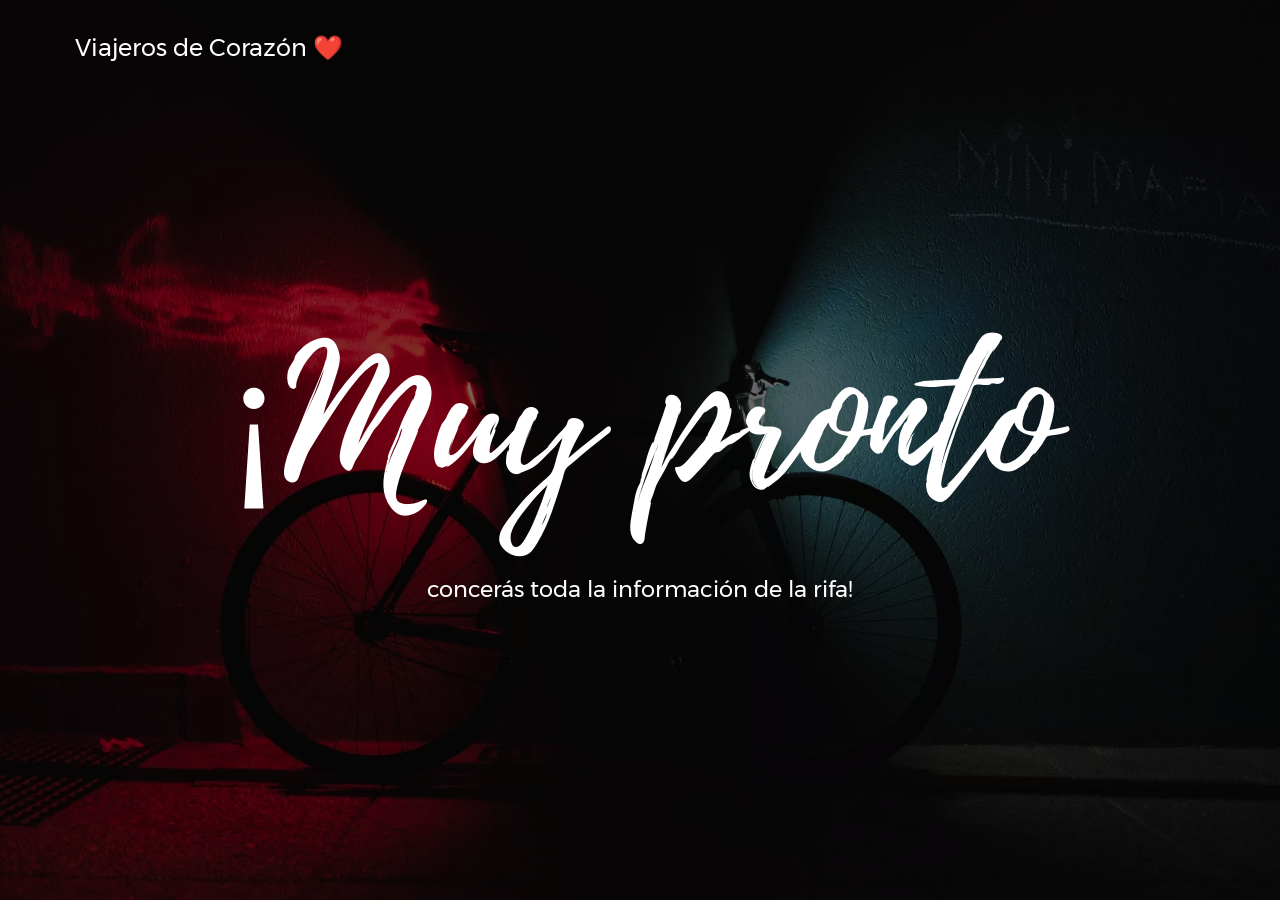
==== index.html @ aebfa9ac "Preliminares" ====
<!DOCTYPE html>
<html lang="en">
<head>
	<title>Muy pronto</title>
	<meta charset="UTF-8">
	<meta name="viewport" content="width=device-width, initial-scale=1">
<!--===============================================================================================-->	
	<link rel="icon" type="image/png" href="images/icons/favicon.ico"/>
<!--===============================================================================================-->
	<link rel="stylesheet" type="text/css" href="vendor/bootstrap/css/bootstrap.min.css">
<!--===============================================================================================-->
	<link rel="stylesheet" type="text/css" href="fonts/font-awesome-4.7.0/css/font-awesome.min.css">
<!--===============================================================================================-->
	<link rel="stylesheet" type="text/css" href="fonts/iconic/css/material-design-iconic-font.min.css">
<!--===============================================================================================-->
	<link rel="stylesheet" type="text/css" href="vendor/animate/animate.css">
<!--===============================================================================================-->
	<link rel="stylesheet" type="text/css" href="vendor/select2/select2.min.css">
<!--===============================================================================================-->
	<link rel="stylesheet" type="text/css" href="css/util.css">
	<link rel="stylesheet" type="text/css" href="css/main.css">
<!--===============================================================================================-->
</head>
<body>
	
	<!--  -->
	<div class="simpleslide100">
		<div class="simpleslide100-item bg-img1" style="background-image: url('images/bg01_result.webp');"></div>
		<div class="simpleslide100-item bg-img1" style="background-image: url('images/bg02_result.webp');"></div>
		<div class="simpleslide100-item bg-img1" style="background-image: url('images/bg03_result.webp');"></div>
		<div class="simpleslide100-item bg-img1" style="background-image: url('images/bg04_result.webp');"></div>
		<div class="simpleslide100-item bg-img1" style="background-image: url('images/bg05_result.webp');"></div>
	</div>

	<div class="flex-col-c-sb size1 overlay1 p-l-75 p-r-75 p-t-20 p-b-40 p-lr-15-sm">
		<!--  -->
		<div class="w-full flex-w flex-sb-m">
			<div class="wrappic1 m-r-30 m-t-10 m-b-10">
				<a href="https://mirifa.github.io/2024/" class="responsables">Viajeros de Corazón ❤️</a>
			</div>
			
		</div>

		<!--  -->
		<div class="flex-col-c-m p-l-15 p-r-15 p-t-80 p-b-90">
			<h3 class="l1-txt2 txt-center p-b-55 respon1">
				¡Muy pronto
			</h3>

			<h4 class="subtitulo">concerás toda la información de la rifa!</h4>
			
		</div>
		
		<div class="flex-sb-m flex-w w-full">
			
		</div>
	</div>



	

<!--===============================================================================================-->	
	<script src="vendor/jquery/jquery-3.2.1.min.js"></script>
<!--===============================================================================================-->
	<script src="vendor/bootstrap/js/popper.js"></script>
	<script src="vendor/bootstrap/js/bootstrap.min.js"></script>
<!--===============================================================================================-->
	<script src="vendor/select2/select2.min.js"></script>
<!--===============================================================================================-->
	<script src="vendor/countdowntime/moment.min.js"></script>
	<script src="vendor/countdowntime/moment-timezone.min.js"></script>
	<script src="vendor/countdowntime/moment-timezone-with-data.min.js"></script>
	<script src="vendor/countdowntime/countdowntime.js"></script>
	<script>
		$('.cd100').countdown100({
			/*Set Endtime here*/
			/*Endtime must be > current time*/
			endtimeYear: 0,
			endtimeMonth: 0,
			endtimeDate: 35,
			endtimeHours: 19,
			endtimeMinutes: 0,
			endtimeSeconds: 0,
			timeZone: "" 
			// ex:  timeZone: "America/New_York"
			//go to " http://momentjs.com/timezone/ " to get timezone
		});
	</script>
<!--===============================================================================================-->
	<script src="vendor/tilt/tilt.jquery.min.js"></script>
	<script >
		$('.js-tilt').tilt({
			scale: 1.1
		})
	</script>
<!--===============================================================================================-->
	<script src="js/main.js"></script>

</body>
</html>
---- fonts/iconic/css/material-design-iconic-font.min.css ----
@font-face{font-family:Material-Design-Iconic-Font;src:url(../fonts/Material-Design-Iconic-Font.woff2?v=2.2.0) format('woff2'),url(../fonts/Material-Design-Iconic-Font.woff?v=2.2.0) format('woff'),url(../fonts/Material-Design-Iconic-Font.ttf?v=2.2.0) format('truetype')}.zmdi{display:inline-block;font:normal normal normal 14px/1 'Material-Design-Iconic-Font';font-size:inherit;text-rendering:auto;-webkit-font-smoothing:antialiased;-moz-osx-font-smoothing:grayscale}.zmdi-hc-lg{font-size:1.33333333em;line-height:.75em;vertical-align:-15%}.zmdi-hc-2x{font-size:2em}.zmdi-hc-3x{font-size:3em}.zmdi-hc-4x{font-size:4em}.zmdi-hc-5x{font-size:5em}.zmdi-hc-fw{width:1.28571429em;text-align:center}.zmdi-hc-ul{padding-left:0;margin-left:2.14285714em;list-style-type:none}.zmdi-hc-ul>li{position:relative}.zmdi-hc-li{position:absolute;left:-2.14285714em;width:2.14285714em;top:.14285714em;text-align:center}.zmdi-hc-li.zmdi-hc-lg{left:-1.85714286em}.zmdi-hc-border{padding:.1em .25em;border:solid .1em #9e9e9e;border-radius:2px}.zmdi-hc-border-circle{padding:.1em .25em;border:solid .1em #9e9e9e;border-radius:50%}.zmdi.pull-left{float:left;margin-right:.15em}.zmdi.pull-right{float:right;margin-left:.15em}.zmdi-hc-spin{-webkit-animation:zmdi-spin 1.5s infinite linear;animation:zmdi-spin 1.5s infinite linear}.zmdi-hc-spin-reverse{-webkit-animation:zmdi-spin-reverse 1.5s infinite linear;animation:zmdi-spin-reverse 1.5s infinite linear}@-webkit-keyframes zmdi-spin{0%{-webkit-transform:rotate(0deg);transform:rotate(0deg)}100%{-webkit-transform:rotate(359deg);transform:rotate(359deg)}}@keyframes zmdi-spin{0%{-webkit-transform:rotate(0deg);transform:rotate(0deg)}100%{-webkit-transform:rotate(359deg);transform:rotate(359deg)}}@-webkit-keyframes zmdi-spin-reverse{0%{-webkit-transform:rotate(0deg);transform:rotate(0deg)}100%{-webkit-transform:rotate(-359deg);transform:rotate(-359deg)}}@keyframes zmdi-spin-reverse{0%{-webkit-transform:rotate(0deg);transform:rotate(0deg)}100%{-webkit-transform:rotate(-359deg);transform:rotate(-359deg)}}.zmdi-hc-rotate-90{-webkit-transform:rotate(90deg);-ms-transform:rotate(90deg);transform:rotate(90deg)}.zmdi-hc-rotate-180{-webkit-transform:rotate(180deg);-ms-transform:rotate(180deg);transform:rotate(180deg)}.zmdi-hc-rotate-270{-webkit-transform:rotate(270deg);-ms-transform:rotate(270deg);transform:rotate(270deg)}.zmdi-hc-flip-horizontal{-webkit-transform:scale(-1,1);-ms-transform:scale(-1,1);transform:scale(-1,1)}.zmdi-hc-flip-vertical{-webkit-transform:scale(1,-1);-ms-transform:scale(1,-1);transform:scale(1,-1)}.zmdi-hc-stack{position:relative;display:inline-block;width:2em;height:2em;line-height:2em;vertical-align:middle}.zmdi-hc-stack-1x,.zmdi-hc-stack-2x{position:absolute;left:0;width:100%;text-align:center}.zmdi-hc-stack-1x{line-height:inherit}.zmdi-hc-stack-2x{font-size:2em}.zmdi-hc-inverse{color:#fff}.zmdi-3d-rotation:before{content:'\f101'}.zmdi-airplane-off:before{content:'\f102'}.zmdi-airplane:before{content:'\f103'}.zmdi-album:before{content:'\f104'}.zmdi-archive:before{content:'\f105'}.zmdi-assignment-account:before{content:'\f106'}.zmdi-assignment-alert:before{content:'\f107'}.zmdi-assignment-check:before{content:'\f108'}.zmdi-assignment-o:before{content:'\f109'}.zmdi-assignment-return:before{content:'\f10a'}.zmdi-assignment-returned:before{content:'\f10b'}.zmdi-assignment:before{content:'\f10c'}.zmdi-attachment-alt:before{content:'\f10d'}.zmdi-attachment:before{content:'\f10e'}.zmdi-audio:before{content:'\f10f'}.zmdi-badge-check:before{content:'\f110'}.zmdi-balance-wallet:before{content:'\f111'}.zmdi-balance:before{content:'\f112'}.zmdi-battery-alert:before{content:'\f113'}.zmdi-battery-flash:before{content:'\f114'}.zmdi-battery-unknown:before{content:'\f115'}.zmdi-battery:before{content:'\f116'}.zmdi-bike:before{content:'\f117'}.zmdi-block-alt:before{content:'\f118'}.zmdi-block:before{content:'\f119'}.zmdi-boat:before{content:'\f11a'}.zmdi-book-image:before{content:'\f11b'}.zmdi-book:before{content:'\f11c'}.zmdi-bookmark-outline:before{content:'\f11d'}.zmdi-bookmark:before{content:'\f11e'}.zmdi-brush:before{content:'\f11f'}.zmdi-bug:before{content:'\f120'}.zmdi-bus:before{content:'\f121'}.zmdi-cake:before{content:'\f122'}.zmdi-car-taxi:before{content:'\f123'}.zmdi-car-wash:before{content:'\f124'}.zmdi-car:before{content:'\f125'}.zmdi-card-giftcard:before{content:'\f126'}.zmdi-card-membership:before{content:'\f127'}.zmdi-card-travel:before{content:'\f128'}.zmdi-card:before{content:'\f129'}.zmdi-case-check:before{content:'\f12a'}.zmdi-case-download:before{content:'\f12b'}.zmdi-case-play:before{content:'\f12c'}.zmdi-case:before{content:'\f12d'}.zmdi-cast-connected:before{content:'\f12e'}.zmdi-cast:before{content:'\f12f'}.zmdi-chart-donut:before{content:'\f130'}.zmdi-chart:before{content:'\f131'}.zmdi-city-alt:before{content:'\f132'}.zmdi-city:before{content:'\f133'}.zmdi-close-circle-o:before{content:'\f134'}.zmdi-close-circle:before{content:'\f135'}.zmdi-close:before{content:'\f136'}.zmdi-cocktail:before{content:'\f137'}.zmdi-code-setting:before{content:'\f138'}.zmdi-code-smartphone:before{content:'\f139'}.zmdi-code:before{content:'\f13a'}.zmdi-coffee:before{content:'\f13b'}.zmdi-collection-bookmark:before{content:'\f13c'}.zmdi-collection-case-play:before{content:'\f13d'}.zmdi-collection-folder-image:before{content:'\f13e'}.zmdi-collection-image-o:before{content:'\f13f'}.zmdi-collection-image:before{content:'\f140'}.zmdi-collection-item-1:before{content:'\f141'}.zmdi-collection-item-2:before{content:'\f142'}.zmdi-collection-item-3:before{content:'\f143'}.zmdi-collection-item-4:before{content:'\f144'}.zmdi-collection-item-5:before{content:'\f145'}.zmdi-collection-item-6:before{content:'\f146'}.zmdi-collection-item-7:before{content:'\f147'}.zmdi-collection-item-8:before{content:'\f148'}.zmdi-collection-item-9-plus:before{content:'\f149'}.zmdi-collection-item-9:before{content:'\f14a'}.zmdi-collection-item:before{content:'\f14b'}.zmdi-collection-music:before{content:'\f14c'}.zmdi-collection-pdf:before{content:'\f14d'}.zmdi-collection-plus:before{content:'\f14e'}.zmdi-collection-speaker:before{content:'\f14f'}.zmdi-collection-text:before{content:'\f150'}.zmdi-collection-video:before{content:'\f151'}.zmdi-compass:before{content:'\f152'}.zmdi-cutlery:before{content:'\f153'}.zmdi-delete:before{content:'\f154'}.zmdi-dialpad:before{content:'\f155'}.zmdi-dns:before{content:'\f156'}.zmdi-drink:before{content:'\f157'}.zmdi-edit:before{content:'\f158'}.zmdi-email-open:before{content:'\f159'}.zmdi-email:before{content:'\f15a'}.zmdi-eye-off:before{content:'\f15b'}.zmdi-eye:before{content:'\f15c'}.zmdi-eyedropper:before{content:'\f15d'}.zmdi-favorite-outline:before{content:'\f15e'}.zmdi-favorite:before{content:'\f15f'}.zmdi-filter-list:before{content:'\f160'}.zmdi-fire:before{content:'\f161'}.zmdi-flag:before{content:'\f162'}.zmdi-flare:before{content:'\f163'}.zmdi-flash-auto:before{content:'\f164'}.zmdi-flash-off:before{content:'\f165'}.zmdi-flash:before{content:'\f166'}.zmdi-flip:before{content:'\f167'}.zmdi-flower-alt:before{content:'\f168'}.zmdi-flower:before{content:'\f169'}.zmdi-font:before{content:'\f16a'}.zmdi-fullscreen-alt:before{content:'\f16b'}.zmdi-fullscreen-exit:before{content:'\f16c'}.zmdi-fullscreen:before{content:'\f16d'}.zmdi-functions:before{content:'\f16e'}.zmdi-gas-station:before{content:'\f16f'}.zmdi-gesture:before{content:'\f170'}.zmdi-globe-alt:before{content:'\f171'}.zmdi-globe-lock:before{content:'\f172'}.zmdi-globe:before{content:'\f173'}.zmdi-graduation-cap:before{content:'\f174'}.zmdi-home:before{content:'\f175'}.zmdi-hospital-alt:before{content:'\f176'}.zmdi-hospital:before{content:'\f177'}.zmdi-hotel:before{content:'\f178'}.zmdi-hourglass-alt:before{content:'\f179'}.zmdi-hourglass-outline:before{content:'\f17a'}.zmdi-hourglass:before{content:'\f17b'}.zmdi-http:before{content:'\f17c'}.zmdi-image-alt:before{content:'\f17d'}.zmdi-image-o:before{content:'\f17e'}.zmdi-image:before{content:'\f17f'}.zmdi-inbox:before{content:'\f180'}.zmdi-invert-colors-off:before{content:'\f181'}.zmdi-invert-colors:before{content:'\f182'}.zmdi-key:before{content:'\f183'}.zmdi-label-alt-outline:before{content:'\f184'}.zmdi-label-alt:before{content:'\f185'}.zmdi-label-heart:before{content:'\f186'}.zmdi-label:before{content:'\f187'}.zmdi-labels:before{content:'\f188'}.zmdi-lamp:before{content:'\f189'}.zmdi-landscape:before{content:'\f18a'}.zmdi-layers-off:before{content:'\f18b'}.zmdi-layers:before{content:'\f18c'}.zmdi-library:before{content:'\f18d'}.zmdi-link:before{content:'\f18e'}.zmdi-lock-open:before{content:'\f18f'}.zmdi-lock-outline:before{content:'\f190'}.zmdi-lock:before{content:'\f191'}.zmdi-mail-reply-all:before{content:'\f192'}.zmdi-mail-reply:before{content:'\f193'}.zmdi-mail-send:before{content:'\f194'}.zmdi-mall:before{content:'\f195'}.zmdi-map:before{content:'\f196'}.zmdi-menu:before{content:'\f197'}.zmdi-money-box:before{content:'\f198'}.zmdi-money-off:before{content:'\f199'}.zmdi-money:before{content:'\f19a'}.zmdi-more-vert:before{content:'\f19b'}.zmdi-more:before{content:'\f19c'}.zmdi-movie-alt:before{content:'\f19d'}.zmdi-movie:before{content:'\f19e'}.zmdi-nature-people:before{content:'\f19f'}.zmdi-nature:before{content:'\f1a0'}.zmdi-navigation:before{content:'\f1a1'}.zmdi-open-in-browser:before{content:'\f1a2'}.zmdi-open-in-new:before{content:'\f1a3'}.zmdi-palette:before{content:'\f1a4'}.zmdi-parking:before{content:'\f1a5'}.zmdi-pin-account:before{content:'\f1a6'}.zmdi-pin-assistant:before{content:'\f1a7'}.zmdi-pin-drop:before{content:'\f1a8'}.zmdi-pin-help:before{content:'\f1a9'}.zmdi-pin-off:before{content:'\f1aa'}.zmdi-pin:before{content:'\f1ab'}.zmdi-pizza:before{content:'\f1ac'}.zmdi-plaster:before{content:'\f1ad'}.zmdi-power-setting:before{content:'\f1ae'}.zmdi-power:before{content:'\f1af'}.zmdi-print:before{content:'\f1b0'}.zmdi-puzzle-piece:before{content:'\f1b1'}.zmdi-quote:before{content:'\f1b2'}.zmdi-railway:before{content:'\f1b3'}.zmdi-receipt:before{content:'\f1b4'}.zmdi-refresh-alt:before{content:'\f1b5'}.zmdi-refresh-sync-alert:before{content:'\f1b6'}.zmdi-refresh-sync-off:before{content:'\f1b7'}.zmdi-refresh-sync:before{content:'\f1b8'}.zmdi-refresh:before{content:'\f1b9'}.zmdi-roller:before{content:'\f1ba'}.zmdi-ruler:before{content:'\f1bb'}.zmdi-scissors:before{content:'\f1bc'}.zmdi-screen-rotation-lock:before{content:'\f1bd'}.zmdi-screen-rotation:before{content:'\f1be'}.zmdi-search-for:before{content:'\f1bf'}.zmdi-search-in-file:before{content:'\f1c0'}.zmdi-search-in-page:before{content:'\f1c1'}.zmdi-search-replace:before{content:'\f1c2'}.zmdi-search:before{content:'\f1c3'}.zmdi-seat:before{content:'\f1c4'}.zmdi-settings-square:before{content:'\f1c5'}.zmdi-settings:before{content:'\f1c6'}.zmdi-shield-check:before{content:'\f1c7'}.zmdi-shield-security:before{content:'\f1c8'}.zmdi-shopping-basket:before{content:'\f1c9'}.zmdi-shopping-cart-plus:before{content:'\f1ca'}.zmdi-shopping-cart:before{content:'\f1cb'}.zmdi-sign-in:before{content:'\f1cc'}.zmdi-sort-amount-asc:before{content:'\f1cd'}.zmdi-sort-amount-desc:before{content:'\f1ce'}.zmdi-sort-asc:before{content:'\f1cf'}.zmdi-sort-desc:before{content:'\f1d0'}.zmdi-spellcheck:before{content:'\f1d1'}.zmdi-storage:before{content:'\f1d2'}.zmdi-store-24:before{content:'\f1d3'}.zmdi-store:before{content:'\f1d4'}.zmdi-subway:before{content:'\f1d5'}.zmdi-sun:before{content:'\f1d6'}.zmdi-tab-unselected:before{content:'\f1d7'}.zmdi-tab:before{content:'\f1d8'}.zmdi-tag-close:before{content:'\f1d9'}.zmdi-tag-more:before{content:'\f1da'}.zmdi-tag:before{content:'\f1db'}.zmdi-thumb-down:before{content:'\f1dc'}.zmdi-thumb-up-down:before{content:'\f1dd'}.zmdi-thumb-up:before{content:'\f1de'}.zmdi-ticket-star:before{content:'\f1df'}.zmdi-toll:before{content:'\f1e0'}.zmdi-toys:before{content:'\f1e1'}.zmdi-traffic:before{content:'\f1e2'}.zmdi-translate:before{content:'\f1e3'}.zmdi-triangle-down:before{content:'\f1e4'}.zmdi-triangle-up:before{content:'\f1e5'}.zmdi-truck:before{content:'\f1e6'}.zmdi-turning-sign:before{content:'\f1e7'}.zmdi-wallpaper:before{content:'\f1e8'}.zmdi-washing-machine:before{content:'\f1e9'}.zmdi-window-maximize:before{content:'\f1ea'}.zmdi-window-minimize:before{content:'\f1eb'}.zmdi-window-restore:before{content:'\f1ec'}.zmdi-wrench:before{content:'\f1ed'}.zmdi-zoom-in:before{content:'\f1ee'}.zmdi-zoom-out:before{content:'\f1ef'}.zmdi-alert-circle-o:before{content:'\f1f0'}.zmdi-alert-circle:before{content:'\f1f1'}.zmdi-alert-octagon:before{content:'\f1f2'}.zmdi-alert-polygon:before{content:'\f1f3'}.zmdi-alert-triangle:before{content:'\f1f4'}.zmdi-help-outline:before{content:'\f1f5'}.zmdi-help:before{content:'\f1f6'}.zmdi-info-outline:before{content:'\f1f7'}.zmdi-info:before{content:'\f1f8'}.zmdi-notifications-active:before{content:'\f1f9'}.zmdi-notifications-add:before{content:'\f1fa'}.zmdi-notifications-none:before{content:'\f1fb'}.zmdi-notifications-off:before{content:'\f1fc'}.zmdi-notifications-paused:before{content:'\f1fd'}.zmdi-notifications:before{content:'\f1fe'}.zmdi-account-add:before{content:'\f1ff'}.zmdi-account-box-mail:before{content:'\f200'}.zmdi-account-box-o:before{content:'\f201'}.zmdi-account-box-phone:before{content:'\f202'}.zmdi-account-box:before{content:'\f203'}.zmdi-account-calendar:before{content:'\f204'}.zmdi-account-circle:before{content:'\f205'}.zmdi-account-o:before{content:'\f206'}.zmdi-account:before{content:'\f207'}.zmdi-accounts-add:before{content:'\f208'}.zmdi-accounts-alt:before{content:'\f209'}.zmdi-accounts-list-alt:before{content:'\f20a'}.zmdi-accounts-list:before{content:'\f20b'}.zmdi-accounts-outline:before{content:'\f20c'}.zmdi-accounts:before{content:'\f20d'}.zmdi-face:before{content:'\f20e'}.zmdi-female:before{content:'\f20f'}.zmdi-male-alt:before{content:'\f210'}.zmdi-male-female:before{content:'\f211'}.zmdi-male:before{content:'\f212'}.zmdi-mood-bad:before{content:'\f213'}.zmdi-mood:before{content:'\f214'}.zmdi-run:before{content:'\f215'}.zmdi-walk:before{content:'\f216'}.zmdi-cloud-box:before{content:'\f217'}.zmdi-cloud-circle:before{content:'\f218'}.zmdi-cloud-done:before{content:'\f219'}.zmdi-cloud-download:before{content:'\f21a'}.zmdi-cloud-off:before{content:'\f21b'}.zmdi-cloud-outline-alt:before{content:'\f21c'}.zmdi-cloud-outline:before{content:'\f21d'}.zmdi-cloud-upload:before{content:'\f21e'}.zmdi-cloud:before{content:'\f21f'}.zmdi-download:before{content:'\f220'}.zmdi-file-plus:before{content:'\f221'}.zmdi-file-text:before{content:'\f222'}.zmdi-file:before{content:'\f223'}.zmdi-folder-outline:before{content:'\f224'}.zmdi-folder-person:before{content:'\f225'}.zmdi-folder-star-alt:before{content:'\f226'}.zmdi-folder-star:before{content:'\f227'}.zmdi-folder:before{content:'\f228'}.zmdi-gif:before{content:'\f229'}.zmdi-upload:before{content:'\f22a'}.zmdi-border-all:before{content:'\f22b'}.zmdi-border-bottom:before{content:'\f22c'}.zmdi-border-clear:before{content:'\f22d'}.zmdi-border-color:before{content:'\f22e'}.zmdi-border-horizontal:before{content:'\f22f'}.zmdi-border-inner:before{content:'\f230'}.zmdi-border-left:before{content:'\f231'}.zmdi-border-outer:before{content:'\f232'}.zmdi-border-right:before{content:'\f233'}.zmdi-border-style:before{content:'\f234'}.zmdi-border-top:before{content:'\f235'}.zmdi-border-vertical:before{content:'\f236'}.zmdi-copy:before{content:'\f237'}.zmdi-crop:before{content:'\f238'}.zmdi-format-align-center:before{content:'\f239'}.zmdi-format-align-justify:before{content:'\f23a'}.zmdi-format-align-left:before{content:'\f23b'}.zmdi-format-align-right:before{content:'\f23c'}.zmdi-format-bold:before{content:'\f23d'}.zmdi-format-clear-all:before{content:'\f23e'}.zmdi-format-clear:before{content:'\f23f'}.zmdi-format-color-fill:before{content:'\f240'}.zmdi-format-color-reset:before{content:'\f241'}.zmdi-format-color-text:before{content:'\f242'}.zmdi-format-indent-decrease:before{content:'\f243'}.zmdi-format-indent-increase:before{content:'\f244'}.zmdi-format-italic:before{content:'\f245'}.zmdi-format-line-spacing:before{content:'\f246'}.zmdi-format-list-bulleted:before{content:'\f247'}.zmdi-format-list-numbered:before{content:'\f248'}.zmdi-format-ltr:before{content:'\f249'}.zmdi-format-rtl:before{content:'\f24a'}.zmdi-format-size:before{content:'\f24b'}.zmdi-format-strikethrough-s:before{content:'\f24c'}.zmdi-format-strikethrough:before{content:'\f24d'}.zmdi-format-subject:before{content:'\f24e'}.zmdi-format-underlined:before{content:'\f24f'}.zmdi-format-valign-bottom:before{content:'\f250'}.zmdi-format-valign-center:before{content:'\f251'}.zmdi-format-valign-top:before{content:'\f252'}.zmdi-redo:before{content:'\f253'}.zmdi-select-all:before{content:'\f254'}.zmdi-space-bar:before{content:'\f255'}.zmdi-text-format:before{content:'\f256'}.zmdi-transform:before{content:'\f257'}.zmdi-undo:before{content:'\f258'}.zmdi-wrap-text:before{content:'\f259'}.zmdi-comment-alert:before{content:'\f25a'}.zmdi-comment-alt-text:before{content:'\f25b'}.zmdi-comment-alt:before{content:'\f25c'}.zmdi-comment-edit:before{content:'\f25d'}.zmdi-comment-image:before{content:'\f25e'}.zmdi-comment-list:before{content:'\f25f'}.zmdi-comment-more:before{content:'\f260'}.zmdi-comment-outline:before{content:'\f261'}.zmdi-comment-text-alt:before{content:'\f262'}.zmdi-comment-text:before{content:'\f263'}.zmdi-comment-video:before{content:'\f264'}.zmdi-comment:before{content:'\f265'}.zmdi-comments:before{content:'\f266'}.zmdi-check-all:before{content:'\f267'}.zmdi-check-circle-u:before{content:'\f268'}.zmdi-check-circle:before{content:'\f269'}.zmdi-check-square:before{content:'\f26a'}.zmdi-check:before{content:'\f26b'}.zmdi-circle-o:before{content:'\f26c'}.zmdi-circle:before{content:'\f26d'}.zmdi-dot-circle-alt:before{content:'\f26e'}.zmdi-dot-circle:before{content:'\f26f'}.zmdi-minus-circle-outline:before{content:'\f270'}.zmdi-minus-circle:before{content:'\f271'}.zmdi-minus-square:before{content:'\f272'}.zmdi-minus:before{content:'\f273'}.zmdi-plus-circle-o-duplicate:before{content:'\f274'}.zmdi-plus-circle-o:before{content:'\f275'}.zmdi-plus-circle:before{content:'\f276'}.zmdi-plus-square:before{content:'\f277'}.zmdi-plus:before{content:'\f278'}.zmdi-square-o:before{content:'\f279'}.zmdi-star-circle:before{content:'\f27a'}.zmdi-star-half:before{content:'\f27b'}.zmdi-star-outline:before{content:'\f27c'}.zmdi-star:before{content:'\f27d'}.zmdi-bluetooth-connected:before{content:'\f27e'}.zmdi-bluetooth-off:before{content:'\f27f'}.zmdi-bluetooth-search:before{content:'\f280'}.zmdi-bluetooth-setting:before{content:'\f281'}.zmdi-bluetooth:before{content:'\f282'}.zmdi-camera-add:before{content:'\f283'}.zmdi-camera-alt:before{content:'\f284'}.zmdi-camera-bw:before{content:'\f285'}.zmdi-camera-front:before{content:'\f286'}.zmdi-camera-mic:before{content:'\f287'}.zmdi-camera-party-mode:before{content:'\f288'}.zmdi-camera-rear:before{content:'\f289'}.zmdi-camera-roll:before{content:'\f28a'}.zmdi-camera-switch:before{content:'\f28b'}.zmdi-camera:before{content:'\f28c'}.zmdi-card-alert:before{content:'\f28d'}.zmdi-card-off:before{content:'\f28e'}.zmdi-card-sd:before{content:'\f28f'}.zmdi-card-sim:before{content:'\f290'}.zmdi-desktop-mac:before{content:'\f291'}.zmdi-desktop-windows:before{content:'\f292'}.zmdi-device-hub:before{content:'\f293'}.zmdi-devices-off:before{content:'\f294'}.zmdi-devices:before{content:'\f295'}.zmdi-dock:before{content:'\f296'}.zmdi-floppy:before{content:'\f297'}.zmdi-gamepad:before{content:'\f298'}.zmdi-gps-dot:before{content:'\f299'}.zmdi-gps-off:before{content:'\f29a'}.zmdi-gps:before{content:'\f29b'}.zmdi-headset-mic:before{content:'\f29c'}.zmdi-headset:before{content:'\f29d'}.zmdi-input-antenna:before{content:'\f29e'}.zmdi-input-composite:before{content:'\f29f'}.zmdi-input-hdmi:before{content:'\f2a0'}.zmdi-input-power:before{content:'\f2a1'}.zmdi-input-svideo:before{content:'\f2a2'}.zmdi-keyboard-hide:before{content:'\f2a3'}.zmdi-keyboard:before{content:'\f2a4'}.zmdi-laptop-chromebook:before{content:'\f2a5'}.zmdi-laptop-mac:before{content:'\f2a6'}.zmdi-laptop:before{content:'\f2a7'}.zmdi-mic-off:before{content:'\f2a8'}.zmdi-mic-outline:before{content:'\f2a9'}.zmdi-mic-setting:before{content:'\f2aa'}.zmdi-mic:before{content:'\f2ab'}.zmdi-mouse:before{content:'\f2ac'}.zmdi-network-alert:before{content:'\f2ad'}.zmdi-network-locked:before{content:'\f2ae'}.zmdi-network-off:before{content:'\f2af'}.zmdi-network-outline:before{content:'\f2b0'}.zmdi-network-setting:before{content:'\f2b1'}.zmdi-network:before{content:'\f2b2'}.zmdi-phone-bluetooth:before{content:'\f2b3'}.zmdi-phone-end:before{content:'\f2b4'}.zmdi-phone-forwarded:before{content:'\f2b5'}.zmdi-phone-in-talk:before{content:'\f2b6'}.zmdi-phone-locked:before{content:'\f2b7'}.zmdi-phone-missed:before{content:'\f2b8'}.zmdi-phone-msg:before{content:'\f2b9'}.zmdi-phone-paused:before{content:'\f2ba'}.zmdi-phone-ring:before{content:'\f2bb'}.zmdi-phone-setting:before{content:'\f2bc'}.zmdi-phone-sip:before{content:'\f2bd'}.zmdi-phone:before{content:'\f2be'}.zmdi-portable-wifi-changes:before{content:'\f2bf'}.zmdi-portable-wifi-off:before{content:'\f2c0'}.zmdi-portable-wifi:before{content:'\f2c1'}.zmdi-radio:before{content:'\f2c2'}.zmdi-reader:before{content:'\f2c3'}.zmdi-remote-control-alt:before{content:'\f2c4'}.zmdi-remote-control:before{content:'\f2c5'}.zmdi-router:before{content:'\f2c6'}.zmdi-scanner:before{content:'\f2c7'}.zmdi-smartphone-android:before{content:'\f2c8'}.zmdi-smartphone-download:before{content:'\f2c9'}.zmdi-smartphone-erase:before{content:'\f2ca'}.zmdi-smartphone-info:before{content:'\f2cb'}.zmdi-smartphone-iphone:before{content:'\f2cc'}.zmdi-smartphone-landscape-lock:before{content:'\f2cd'}.zmdi-smartphone-landscape:before{content:'\f2ce'}.zmdi-smartphone-lock:before{content:'\f2cf'}.zmdi-smartphone-portrait-lock:before{content:'\f2d0'}.zmdi-smartphone-ring:before{content:'\f2d1'}.zmdi-smartphone-setting:before{content:'\f2d2'}.zmdi-smartphone-setup:before{content:'\f2d3'}.zmdi-smartphone:before{content:'\f2d4'}.zmdi-speaker:before{content:'\f2d5'}.zmdi-tablet-android:before{content:'\f2d6'}.zmdi-tablet-mac:before{content:'\f2d7'}.zmdi-tablet:before{content:'\f2d8'}.zmdi-tv-alt-play:before{content:'\f2d9'}.zmdi-tv-list:before{content:'\f2da'}.zmdi-tv-play:before{content:'\f2db'}.zmdi-tv:before{content:'\f2dc'}.zmdi-usb:before{content:'\f2dd'}.zmdi-videocam-off:before{content:'\f2de'}.zmdi-videocam-switch:before{content:'\f2df'}.zmdi-videocam:before{content:'\f2e0'}.zmdi-watch:before{content:'\f2e1'}.zmdi-wifi-alt-2:before{content:'\f2e2'}.zmdi-wifi-alt:before{content:'\f2e3'}.zmdi-wifi-info:before{content:'\f2e4'}.zmdi-wifi-lock:before{content:'\f2e5'}.zmdi-wifi-off:before{content:'\f2e6'}.zmdi-wifi-outline:before{content:'\f2e7'}.zmdi-wifi:before{content:'\f2e8'}.zmdi-arrow-left-bottom:before{content:'\f2e9'}.zmdi-arrow-left:before{content:'\f2ea'}.zmdi-arrow-merge:before{content:'\f2eb'}.zmdi-arrow-missed:before{content:'\f2ec'}.zmdi-arrow-right-top:before{content:'\f2ed'}.zmdi-arrow-right:before{content:'\f2ee'}.zmdi-arrow-split:before{content:'\f2ef'}.zmdi-arrows:before{content:'\f2f0'}.zmdi-caret-down-circle:before{content:'\f2f1'}.zmdi-caret-down:before{content:'\f2f2'}.zmdi-caret-left-circle:before{content:'\f2f3'}.zmdi-caret-left:before{content:'\f2f4'}.zmdi-caret-right-circle:before{content:'\f2f5'}.zmdi-caret-right:before{content:'\f2f6'}.zmdi-caret-up-circle:before{content:'\f2f7'}.zmdi-caret-up:before{content:'\f2f8'}.zmdi-chevron-down:before{content:'\f2f9'}.zmdi-chevron-left:before{content:'\f2fa'}.zmdi-chevron-right:before{content:'\f2fb'}.zmdi-chevron-up:before{content:'\f2fc'}.zmdi-forward:before{content:'\f2fd'}.zmdi-long-arrow-down:before{content:'\f2fe'}.zmdi-long-arrow-left:before{content:'\f2ff'}.zmdi-long-arrow-return:before{content:'\f300'}.zmdi-long-arrow-right:before{content:'\f301'}.zmdi-long-arrow-tab:before{content:'\f302'}.zmdi-long-arrow-up:before{content:'\f303'}.zmdi-rotate-ccw:before{content:'\f304'}.zmdi-rotate-cw:before{content:'\f305'}.zmdi-rotate-left:before{content:'\f306'}.zmdi-rotate-right:before{content:'\f307'}.zmdi-square-down:before{content:'\f308'}.zmdi-square-right:before{content:'\f309'}.zmdi-swap-alt:before{content:'\f30a'}.zmdi-swap-vertical-circle:before{content:'\f30b'}.zmdi-swap-vertical:before{content:'\f30c'}.zmdi-swap:before{content:'\f30d'}.zmdi-trending-down:before{content:'\f30e'}.zmdi-trending-flat:before{content:'\f30f'}.zmdi-trending-up:before{content:'\f310'}.zmdi-unfold-less:before{content:'\f311'}.zmdi-unfold-more:before{content:'\f312'}.zmdi-apps:before{content:'\f313'}.zmdi-grid-off:before{content:'\f314'}.zmdi-grid:before{content:'\f315'}.zmdi-view-agenda:before{content:'\f316'}.zmdi-view-array:before{content:'\f317'}.zmdi-view-carousel:before{content:'\f318'}.zmdi-view-column:before{content:'\f319'}.zmdi-view-comfy:before{content:'\f31a'}.zmdi-view-compact:before{content:'\f31b'}.zmdi-view-dashboard:before{content:'\f31c'}.zmdi-view-day:before{content:'\f31d'}.zmdi-view-headline:before{content:'\f31e'}.zmdi-view-list-alt:before{content:'\f31f'}.zmdi-view-list:before{content:'\f320'}.zmdi-view-module:before{content:'\f321'}.zmdi-view-quilt:before{content:'\f322'}.zmdi-view-stream:before{content:'\f323'}.zmdi-view-subtitles:before{content:'\f324'}.zmdi-view-toc:before{content:'\f325'}.zmdi-view-web:before{content:'\f326'}.zmdi-view-week:before{content:'\f327'}.zmdi-widgets:before{content:'\f328'}.zmdi-alarm-check:before{content:'\f329'}.zmdi-alarm-off:before{content:'\f32a'}.zmdi-alarm-plus:before{content:'\f32b'}.zmdi-alarm-snooze:before{content:'\f32c'}.zmdi-alarm:before{content:'\f32d'}.zmdi-calendar-alt:before{content:'\f32e'}.zmdi-calendar-check:before{content:'\f32f'}.zmdi-calendar-close:before{content:'\f330'}.zmdi-calendar-note:before{content:'\f331'}.zmdi-calendar:before{content:'\f332'}.zmdi-time-countdown:before{content:'\f333'}.zmdi-time-interval:before{content:'\f334'}.zmdi-time-restore-setting:before{content:'\f335'}.zmdi-time-restore:before{content:'\f336'}.zmdi-time:before{content:'\f337'}.zmdi-timer-off:before{content:'\f338'}.zmdi-timer:before{content:'\f339'}.zmdi-android-alt:before{content:'\f33a'}.zmdi-android:before{content:'\f33b'}.zmdi-apple:before{content:'\f33c'}.zmdi-behance:before{content:'\f33d'}.zmdi-codepen:before{content:'\f33e'}.zmdi-dribbble:before{content:'\f33f'}.zmdi-dropbox:before{content:'\f340'}.zmdi-evernote:before{content:'\f341'}.zmdi-facebook-box:before{content:'\f342'}.zmdi-facebook:before{content:'\f343'}.zmdi-github-box:before{content:'\f344'}.zmdi-github:before{content:'\f345'}.zmdi-google-drive:before{content:'\f346'}.zmdi-google-earth:before{content:'\f347'}.zmdi-google-glass:before{content:'\f348'}.zmdi-google-maps:before{content:'\f349'}.zmdi-google-pages:before{content:'\f34a'}.zmdi-google-play:before{content:'\f34b'}.zmdi-google-plus-box:before{content:'\f34c'}.zmdi-google-plus:before{content:'\f34d'}.zmdi-google:before{content:'\f34e'}.zmdi-instagram:before{content:'\f34f'}.zmdi-language-css3:before{content:'\f350'}.zmdi-language-html5:before{content:'\f351'}.zmdi-language-javascript:before{content:'\f352'}.zmdi-language-python-alt:before{content:'\f353'}.zmdi-language-python:before{content:'\f354'}.zmdi-lastfm:before{content:'\f355'}.zmdi-linkedin-box:before{content:'\f356'}.zmdi-paypal:before{content:'\f357'}.zmdi-pinterest-box:before{content:'\f358'}.zmdi-pocket:before{content:'\f359'}.zmdi-polymer:before{content:'\f35a'}.zmdi-share:before{content:'\f35b'}.zmdi-stackoverflow:before{content:'\f35c'}.zmdi-steam-square:before{content:'\f35d'}.zmdi-steam:before{content:'\f35e'}.zmdi-twitter-box:before{content:'\f35f'}.zmdi-twitter:before{content:'\f360'}.zmdi-vk:before{content:'\f361'}.zmdi-wikipedia:before{content:'\f362'}.zmdi-windows:before{content:'\f363'}.zmdi-aspect-ratio-alt:before{content:'\f364'}.zmdi-aspect-ratio:before{content:'\f365'}.zmdi-blur-circular:before{content:'\f366'}.zmdi-blur-linear:before{content:'\f367'}.zmdi-blur-off:before{content:'\f368'}.zmdi-blur:before{content:'\f369'}.zmdi-brightness-2:before{content:'\f36a'}.zmdi-brightness-3:before{content:'\f36b'}.zmdi-brightness-4:before{content:'\f36c'}.zmdi-brightness-5:before{content:'\f36d'}.zmdi-brightness-6:before{content:'\f36e'}.zmdi-brightness-7:before{content:'\f36f'}.zmdi-brightness-auto:before{content:'\f370'}.zmdi-brightness-setting:before{content:'\f371'}.zmdi-broken-image:before{content:'\f372'}.zmdi-center-focus-strong:before{content:'\f373'}.zmdi-center-focus-weak:before{content:'\f374'}.zmdi-compare:before{content:'\f375'}.zmdi-crop-16-9:before{content:'\f376'}.zmdi-crop-3-2:before{content:'\f377'}.zmdi-crop-5-4:before{content:'\f378'}.zmdi-crop-7-5:before{content:'\f379'}.zmdi-crop-din:before{content:'\f37a'}.zmdi-crop-free:before{content:'\f37b'}.zmdi-crop-landscape:before{content:'\f37c'}.zmdi-crop-portrait:before{content:'\f37d'}.zmdi-crop-square:before{content:'\f37e'}.zmdi-exposure-alt:before{content:'\f37f'}.zmdi-exposure:before{content:'\f380'}.zmdi-filter-b-and-w:before{content:'\f381'}.zmdi-filter-center-focus:before{content:'\f382'}.zmdi-filter-frames:before{content:'\f383'}.zmdi-filter-tilt-shift:before{content:'\f384'}.zmdi-gradient:before{content:'\f385'}.zmdi-grain:before{content:'\f386'}.zmdi-graphic-eq:before{content:'\f387'}.zmdi-hdr-off:before{content:'\f388'}.zmdi-hdr-strong:before{content:'\f389'}.zmdi-hdr-weak:before{content:'\f38a'}.zmdi-hdr:before{content:'\f38b'}.zmdi-iridescent:before{content:'\f38c'}.zmdi-leak-off:before{content:'\f38d'}.zmdi-leak:before{content:'\f38e'}.zmdi-looks:before{content:'\f38f'}.zmdi-loupe:before{content:'\f390'}.zmdi-panorama-horizontal:before{content:'\f391'}.zmdi-panorama-vertical:before{content:'\f392'}.zmdi-panorama-wide-angle:before{content:'\f393'}.zmdi-photo-size-select-large:before{content:'\f394'}.zmdi-photo-size-select-small:before{content:'\f395'}.zmdi-picture-in-picture:before{content:'\f396'}.zmdi-slideshow:before{content:'\f397'}.zmdi-texture:before{content:'\f398'}.zmdi-tonality:before{content:'\f399'}.zmdi-vignette:before{content:'\f39a'}.zmdi-wb-auto:before{content:'\f39b'}.zmdi-eject-alt:before{content:'\f39c'}.zmdi-eject:before{content:'\f39d'}.zmdi-equalizer:before{content:'\f39e'}.zmdi-fast-forward:before{content:'\f39f'}.zmdi-fast-rewind:before{content:'\f3a0'}.zmdi-forward-10:before{content:'\f3a1'}.zmdi-forward-30:before{content:'\f3a2'}.zmdi-forward-5:before{content:'\f3a3'}.zmdi-hearing:before{content:'\f3a4'}.zmdi-pause-circle-outline:before{content:'\f3a5'}.zmdi-pause-circle:before{content:'\f3a6'}.zmdi-pause:before{content:'\f3a7'}.zmdi-play-circle-outline:before{content:'\f3a8'}.zmdi-play-circle:before{content:'\f3a9'}.zmdi-play:before{content:'\f3aa'}.zmdi-playlist-audio:before{content:'\f3ab'}.zmdi-playlist-plus:before{content:'\f3ac'}.zmdi-repeat-one:before{content:'\f3ad'}.zmdi-repeat:before{content:'\f3ae'}.zmdi-replay-10:before{content:'\f3af'}.zmdi-replay-30:before{content:'\f3b0'}.zmdi-replay-5:before{content:'\f3b1'}.zmdi-replay:before{content:'\f3b2'}.zmdi-shuffle:before{content:'\f3b3'}.zmdi-skip-next:before{content:'\f3b4'}.zmdi-skip-previous:before{content:'\f3b5'}.zmdi-stop:before{content:'\f3b6'}.zmdi-surround-sound:before{content:'\f3b7'}.zmdi-tune:before{content:'\f3b8'}.zmdi-volume-down:before{content:'\f3b9'}.zmdi-volume-mute:before{content:'\f3ba'}.zmdi-volume-off:before{content:'\f3bb'}.zmdi-volume-up:before{content:'\f3bc'}.zmdi-n-1-square:before{content:'\f3bd'}.zmdi-n-2-square:before{content:'\f3be'}.zmdi-n-3-square:before{content:'\f3bf'}.zmdi-n-4-square:before{content:'\f3c0'}.zmdi-n-5-square:before{content:'\f3c1'}.zmdi-n-6-square:before{content:'\f3c2'}.zmdi-neg-1:before{content:'\f3c3'}.zmdi-neg-2:before{content:'\f3c4'}.zmdi-plus-1:before{content:'\f3c5'}.zmdi-plus-2:before{content:'\f3c6'}.zmdi-sec-10:before{content:'\f3c7'}.zmdi-sec-3:before{content:'\f3c8'}.zmdi-zero:before{content:'\f3c9'}.zmdi-airline-seat-flat-angled:before{content:'\f3ca'}.zmdi-airline-seat-flat:before{content:'\f3cb'}.zmdi-airline-seat-individual-suite:before{content:'\f3cc'}.zmdi-airline-seat-legroom-extra:before{content:'\f3cd'}.zmdi-airline-seat-legroom-normal:before{content:'\f3ce'}.zmdi-airline-seat-legroom-reduced:before{content:'\f3cf'}.zmdi-airline-seat-recline-extra:before{content:'\f3d0'}.zmdi-airline-seat-recline-normal:before{content:'\f3d1'}.zmdi-airplay:before{content:'\f3d2'}.zmdi-closed-caption:before{content:'\f3d3'}.zmdi-confirmation-number:before{content:'\f3d4'}.zmdi-developer-board:before{content:'\f3d5'}.zmdi-disc-full:before{content:'\f3d6'}.zmdi-explicit:before{content:'\f3d7'}.zmdi-flight-land:before{content:'\f3d8'}.zmdi-flight-takeoff:before{content:'\f3d9'}.zmdi-flip-to-back:before{content:'\f3da'}.zmdi-flip-to-front:before{content:'\f3db'}.zmdi-group-work:before{content:'\f3dc'}.zmdi-hd:before{content:'\f3dd'}.zmdi-hq:before{content:'\f3de'}.zmdi-markunread-mailbox:before{content:'\f3df'}.zmdi-memory:before{content:'\f3e0'}.zmdi-nfc:before{content:'\f3e1'}.zmdi-play-for-work:before{content:'\f3e2'}.zmdi-power-input:before{content:'\f3e3'}.zmdi-present-to-all:before{content:'\f3e4'}.zmdi-satellite:before{content:'\f3e5'}.zmdi-tap-and-play:before{content:'\f3e6'}.zmdi-vibration:before{content:'\f3e7'}.zmdi-voicemail:before{content:'\f3e8'}.zmdi-group:before{content:'\f3e9'}.zmdi-rss:before{content:'\f3ea'}.zmdi-shape:before{content:'\f3eb'}.zmdi-spinner:before{content:'\f3ec'}.zmdi-ungroup:before{content:'\f3ed'}.zmdi-500px:before{content:'\f3ee'}.zmdi-8tracks:before{content:'\f3ef'}.zmdi-amazon:before{content:'\f3f0'}.zmdi-blogger:before{content:'\f3f1'}.zmdi-delicious:before{content:'\f3f2'}.zmdi-disqus:before{content:'\f3f3'}.zmdi-flattr:before{content:'\f3f4'}.zmdi-flickr:before{content:'\f3f5'}.zmdi-github-alt:before{content:'\f3f6'}.zmdi-google-old:before{content:'\f3f7'}.zmdi-linkedin:before{content:'\f3f8'}.zmdi-odnoklassniki:before{content:'\f3f9'}.zmdi-outlook:before{content:'\f3fa'}.zmdi-paypal-alt:before{content:'\f3fb'}.zmdi-pinterest:before{content:'\f3fc'}.zmdi-playstation:before{content:'\f3fd'}.zmdi-reddit:before{content:'\f3fe'}.zmdi-skype:before{content:'\f3ff'}.zmdi-slideshare:before{content:'\f400'}.zmdi-soundcloud:before{content:'\f401'}.zmdi-tumblr:before{content:'\f402'}.zmdi-twitch:before{content:'\f403'}.zmdi-vimeo:before{content:'\f404'}.zmdi-whatsapp:before{content:'\f405'}.zmdi-xbox:before{content:'\f406'}.zmdi-yahoo:before{content:'\f407'}.zmdi-youtube-play:before{content:'\f408'}.zmdi-youtube:before{content:'\f409'}.zmdi-3d-rotation:before{content:'\f101'}.zmdi-airplane-off:before{content:'\f102'}.zmdi-airplane:before{content:'\f103'}.zmdi-album:before{content:'\f104'}.zmdi-archive:before{content:'\f105'}.zmdi-assignment-account:before{content:'\f106'}.zmdi-assignment-alert:before{content:'\f107'}.zmdi-assignment-check:before{content:'\f108'}.zmdi-assignment-o:before{content:'\f109'}.zmdi-assignment-return:before{content:'\f10a'}.zmdi-assignment-returned:before{content:'\f10b'}.zmdi-assignment:before{content:'\f10c'}.zmdi-attachment-alt:before{content:'\f10d'}.zmdi-attachment:before{content:'\f10e'}.zmdi-audio:before{content:'\f10f'}.zmdi-badge-check:before{content:'\f110'}.zmdi-balance-wallet:before{content:'\f111'}.zmdi-balance:before{content:'\f112'}.zmdi-battery-alert:before{content:'\f113'}.zmdi-battery-flash:before{content:'\f114'}.zmdi-battery-unknown:before{content:'\f115'}.zmdi-battery:before{content:'\f116'}.zmdi-bike:before{content:'\f117'}.zmdi-block-alt:before{content:'\f118'}.zmdi-block:before{content:'\f119'}.zmdi-boat:before{content:'\f11a'}.zmdi-book-image:before{content:'\f11b'}.zmdi-book:before{content:'\f11c'}.zmdi-bookmark-outline:before{content:'\f11d'}.zmdi-bookmark:before{content:'\f11e'}.zmdi-brush:before{content:'\f11f'}.zmdi-bug:before{content:'\f120'}.zmdi-bus:before{content:'\f121'}.zmdi-cake:before{content:'\f122'}.zmdi-car-taxi:before{content:'\f123'}.zmdi-car-wash:before{content:'\f124'}.zmdi-car:before{content:'\f125'}.zmdi-card-giftcard:before{content:'\f126'}.zmdi-card-membership:before{content:'\f127'}.zmdi-card-travel:before{content:'\f128'}.zmdi-card:before{content:'\f129'}.zmdi-case-check:before{content:'\f12a'}.zmdi-case-download:before{content:'\f12b'}.zmdi-case-play:before{content:'\f12c'}.zmdi-case:before{content:'\f12d'}.zmdi-cast-connected:before{content:'\f12e'}.zmdi-cast:before{content:'\f12f'}.zmdi-chart-donut:before{content:'\f130'}.zmdi-chart:before{content:'\f131'}.zmdi-city-alt:before{content:'\f132'}.zmdi-city:before{content:'\f133'}.zmdi-close-circle-o:before{content:'\f134'}.zmdi-close-circle:before{content:'\f135'}.zmdi-close:before{content:'\f136'}.zmdi-cocktail:before{content:'\f137'}.zmdi-code-setting:before{content:'\f138'}.zmdi-code-smartphone:before{content:'\f139'}.zmdi-code:before{content:'\f13a'}.zmdi-coffee:before{content:'\f13b'}.zmdi-collection-bookmark:before{content:'\f13c'}.zmdi-collection-case-play:before{content:'\f13d'}.zmdi-collection-folder-image:before{content:'\f13e'}.zmdi-collection-image-o:before{content:'\f13f'}.zmdi-collection-image:before{content:'\f140'}.zmdi-collection-item-1:before{content:'\f141'}.zmdi-collection-item-2:before{content:'\f142'}.zmdi-collection-item-3:before{content:'\f143'}.zmdi-collection-item-4:before{content:'\f144'}.zmdi-collection-item-5:before{content:'\f145'}.zmdi-collection-item-6:before{content:'\f146'}.zmdi-collection-item-7:before{content:'\f147'}.zmdi-collection-item-8:before{content:'\f148'}.zmdi-collection-item-9-plus:before{content:'\f149'}.zmdi-collection-item-9:before{content:'\f14a'}.zmdi-collection-item:before{content:'\f14b'}.zmdi-collection-music:before{content:'\f14c'}.zmdi-collection-pdf:before{content:'\f14d'}.zmdi-collection-plus:before{content:'\f14e'}.zmdi-collection-speaker:before{content:'\f14f'}.zmdi-collection-text:before{content:'\f150'}.zmdi-collection-video:before{content:'\f151'}.zmdi-compass:before{content:'\f152'}.zmdi-cutlery:before{content:'\f153'}.zmdi-delete:before{content:'\f154'}.zmdi-dialpad:before{content:'\f155'}.zmdi-dns:before{content:'\f156'}.zmdi-drink:before{content:'\f157'}.zmdi-edit:before{content:'\f158'}.zmdi-email-open:before{content:'\f159'}.zmdi-email:before{content:'\f15a'}.zmdi-eye-off:before{content:'\f15b'}.zmdi-eye:before{content:'\f15c'}.zmdi-eyedropper:before{content:'\f15d'}.zmdi-favorite-outline:before{content:'\f15e'}.zmdi-favorite:before{content:'\f15f'}.zmdi-filter-list:before{content:'\f160'}.zmdi-fire:before{content:'\f161'}.zmdi-flag:before{content:'\f162'}.zmdi-flare:before{content:'\f163'}.zmdi-flash-auto:before{content:'\f164'}.zmdi-flash-off:before{content:'\f165'}.zmdi-flash:before{content:'\f166'}.zmdi-flip:before{content:'\f167'}.zmdi-flower-alt:before{content:'\f168'}.zmdi-flower:before{content:'\f169'}.zmdi-font:before{content:'\f16a'}.zmdi-fullscreen-alt:before{content:'\f16b'}.zmdi-fullscreen-exit:before{content:'\f16c'}.zmdi-fullscreen:before{content:'\f16d'}.zmdi-functions:before{content:'\f16e'}.zmdi-gas-station:before{content:'\f16f'}.zmdi-gesture:before{content:'\f170'}.zmdi-globe-alt:before{content:'\f171'}.zmdi-globe-lock:before{content:'\f172'}.zmdi-globe:before{content:'\f173'}.zmdi-graduation-cap:before{content:'\f174'}.zmdi-home:before{content:'\f175'}.zmdi-hospital-alt:before{content:'\f176'}.zmdi-hospital:before{content:'\f177'}.zmdi-hotel:before{content:'\f178'}.zmdi-hourglass-alt:before{content:'\f179'}.zmdi-hourglass-outline:before{content:'\f17a'}.zmdi-hourglass:before{content:'\f17b'}.zmdi-http:before{content:'\f17c'}.zmdi-image-alt:before{content:'\f17d'}.zmdi-image-o:before{content:'\f17e'}.zmdi-image:before{content:'\f17f'}.zmdi-inbox:before{content:'\f180'}.zmdi-invert-colors-off:before{content:'\f181'}.zmdi-invert-colors:before{content:'\f182'}.zmdi-key:before{content:'\f183'}.zmdi-label-alt-outline:before{content:'\f184'}.zmdi-label-alt:before{content:'\f185'}.zmdi-label-heart:before{content:'\f186'}.zmdi-label:before{content:'\f187'}.zmdi-labels:before{content:'\f188'}.zmdi-lamp:before{content:'\f189'}.zmdi-landscape:before{content:'\f18a'}.zmdi-layers-off:before{content:'\f18b'}.zmdi-layers:before{content:'\f18c'}.zmdi-library:before{content:'\f18d'}.zmdi-link:before{content:'\f18e'}.zmdi-lock-open:before{content:'\f18f'}.zmdi-lock-outline:before{content:'\f190'}.zmdi-lock:before{content:'\f191'}.zmdi-mail-reply-all:before{content:'\f192'}.zmdi-mail-reply:before{content:'\f193'}.zmdi-mail-send:before{content:'\f194'}.zmdi-mall:before{content:'\f195'}.zmdi-map:before{content:'\f196'}.zmdi-menu:before{content:'\f197'}.zmdi-money-box:before{content:'\f198'}.zmdi-money-off:before{content:'\f199'}.zmdi-money:before{content:'\f19a'}.zmdi-more-vert:before{content:'\f19b'}.zmdi-more:before{content:'\f19c'}.zmdi-movie-alt:before{content:'\f19d'}.zmdi-movie:before{content:'\f19e'}.zmdi-nature-people:before{content:'\f19f'}.zmdi-nature:before{content:'\f1a0'}.zmdi-navigation:before{content:'\f1a1'}.zmdi-open-in-browser:before{content:'\f1a2'}.zmdi-open-in-new:before{content:'\f1a3'}.zmdi-palette:before{content:'\f1a4'}.zmdi-parking:before{content:'\f1a5'}.zmdi-pin-account:before{content:'\f1a6'}.zmdi-pin-assistant:before{content:'\f1a7'}.zmdi-pin-drop:before{content:'\f1a8'}.zmdi-pin-help:before{content:'\f1a9'}.zmdi-pin-off:before{content:'\f1aa'}.zmdi-pin:before{content:'\f1ab'}.zmdi-pizza:before{content:'\f1ac'}.zmdi-plaster:before{content:'\f1ad'}.zmdi-power-setting:before{content:'\f1ae'}.zmdi-power:before{content:'\f1af'}.zmdi-print:before{content:'\f1b0'}.zmdi-puzzle-piece:before{content:'\f1b1'}.zmdi-quote:before{content:'\f1b2'}.zmdi-railway:before{content:'\f1b3'}.zmdi-receipt:before{content:'\f1b4'}.zmdi-refresh-alt:before{content:'\f1b5'}.zmdi-refresh-sync-alert:before{content:'\f1b6'}.zmdi-refresh-sync-off:before{content:'\f1b7'}.zmdi-refresh-sync:before{content:'\f1b8'}.zmdi-refresh:before{content:'\f1b9'}.zmdi-roller:before{content:'\f1ba'}.zmdi-ruler:before{content:'\f1bb'}.zmdi-scissors:before{content:'\f1bc'}.zmdi-screen-rotation-lock:before{content:'\f1bd'}.zmdi-screen-rotation:before{content:'\f1be'}.zmdi-search-for:before{content:'\f1bf'}.zmdi-search-in-file:before{content:'\f1c0'}.zmdi-search-in-page:before{content:'\f1c1'}.zmdi-search-replace:before{content:'\f1c2'}.zmdi-search:before{content:'\f1c3'}.zmdi-seat:before{content:'\f1c4'}.zmdi-settings-square:before{content:'\f1c5'}.zmdi-settings:before{content:'\f1c6'}.zmdi-shield-check:before{content:'\f1c7'}.zmdi-shield-security:before{content:'\f1c8'}.zmdi-shopping-basket:before{content:'\f1c9'}.zmdi-shopping-cart-plus:before{content:'\f1ca'}.zmdi-shopping-cart:before{content:'\f1cb'}.zmdi-sign-in:before{content:'\f1cc'}.zmdi-sort-amount-asc:before{content:'\f1cd'}.zmdi-sort-amount-desc:before{content:'\f1ce'}.zmdi-sort-asc:before{content:'\f1cf'}.zmdi-sort-desc:before{content:'\f1d0'}.zmdi-spellcheck:before{content:'\f1d1'}.zmdi-storage:before{content:'\f1d2'}.zmdi-store-24:before{content:'\f1d3'}.zmdi-store:before{content:'\f1d4'}.zmdi-subway:before{content:'\f1d5'}.zmdi-sun:before{content:'\f1d6'}.zmdi-tab-unselected:before{content:'\f1d7'}.zmdi-tab:before{content:'\f1d8'}.zmdi-tag-close:before{content:'\f1d9'}.zmdi-tag-more:before{content:'\f1da'}.zmdi-tag:before{content:'\f1db'}.zmdi-thumb-down:before{content:'\f1dc'}.zmdi-thumb-up-down:before{content:'\f1dd'}.zmdi-thumb-up:before{content:'\f1de'}.zmdi-ticket-star:before{content:'\f1df'}.zmdi-toll:before{content:'\f1e0'}.zmdi-toys:before{content:'\f1e1'}.zmdi-traffic:before{content:'\f1e2'}.zmdi-translate:before{content:'\f1e3'}.zmdi-triangle-down:before{content:'\f1e4'}.zmdi-triangle-up:before{content:'\f1e5'}.zmdi-truck:before{content:'\f1e6'}.zmdi-turning-sign:before{content:'\f1e7'}.zmdi-wallpaper:before{content:'\f1e8'}.zmdi-washing-machine:before{content:'\f1e9'}.zmdi-window-maximize:before{content:'\f1ea'}.zmdi-window-minimize:before{content:'\f1eb'}.zmdi-window-restore:before{content:'\f1ec'}.zmdi-wrench:before{content:'\f1ed'}.zmdi-zoom-in:before{content:'\f1ee'}.zmdi-zoom-out:before{content:'\f1ef'}.zmdi-alert-circle-o:before{content:'\f1f0'}.zmdi-alert-circle:before{content:'\f1f1'}.zmdi-alert-octagon:before{content:'\f1f2'}.zmdi-alert-polygon:before{content:'\f1f3'}.zmdi-alert-triangle:before{content:'\f1f4'}.zmdi-help-outline:before{content:'\f1f5'}.zmdi-help:before{content:'\f1f6'}.zmdi-info-outline:before{content:'\f1f7'}.zmdi-info:before{content:'\f1f8'}.zmdi-notifications-active:before{content:'\f1f9'}.zmdi-notifications-add:before{content:'\f1fa'}.zmdi-notifications-none:before{content:'\f1fb'}.zmdi-notifications-off:before{content:'\f1fc'}.zmdi-notifications-paused:before{content:'\f1fd'}.zmdi-notifications:before{content:'\f1fe'}.zmdi-account-add:before{content:'\f1ff'}.zmdi-account-box-mail:before{content:'\f200'}.zmdi-account-box-o:before{content:'\f201'}.zmdi-account-box-phone:before{content:'\f202'}.zmdi-account-box:before{content:'\f203'}.zmdi-account-calendar:before{content:'\f204'}.zmdi-account-circle:before{content:'\f205'}.zmdi-account-o:before{content:'\f206'}.zmdi-account:before{content:'\f207'}.zmdi-accounts-add:before{content:'\f208'}.zmdi-accounts-alt:before{content:'\f209'}.zmdi-accounts-list-alt:before{content:'\f20a'}.zmdi-accounts-list:before{content:'\f20b'}.zmdi-accounts-outline:before{content:'\f20c'}.zmdi-accounts:before{content:'\f20d'}.zmdi-face:before{content:'\f20e'}.zmdi-female:before{content:'\f20f'}.zmdi-male-alt:before{content:'\f210'}.zmdi-male-female:before{content:'\f211'}.zmdi-male:before{content:'\f212'}.zmdi-mood-bad:before{content:'\f213'}.zmdi-mood:before{content:'\f214'}.zmdi-run:before{content:'\f215'}.zmdi-walk:before{content:'\f216'}.zmdi-cloud-box:before{content:'\f217'}.zmdi-cloud-circle:before{content:'\f218'}.zmdi-cloud-done:before{content:'\f219'}.zmdi-cloud-download:before{content:'\f21a'}.zmdi-cloud-off:before{content:'\f21b'}.zmdi-cloud-outline-alt:before{content:'\f21c'}.zmdi-cloud-outline:before{content:'\f21d'}.zmdi-cloud-upload:before{content:'\f21e'}.zmdi-cloud:before{content:'\f21f'}.zmdi-download:before{content:'\f220'}.zmdi-file-plus:before{content:'\f221'}.zmdi-file-text:before{content:'\f222'}.zmdi-file:before{content:'\f223'}.zmdi-folder-outline:before{content:'\f224'}.zmdi-folder-person:before{content:'\f225'}.zmdi-folder-star-alt:before{content:'\f226'}.zmdi-folder-star:before{content:'\f227'}.zmdi-folder:before{content:'\f228'}.zmdi-gif:before{content:'\f229'}.zmdi-upload:before{content:'\f22a'}.zmdi-border-all:before{content:'\f22b'}.zmdi-border-bottom:before{content:'\f22c'}.zmdi-border-clear:before{content:'\f22d'}.zmdi-border-color:before{content:'\f22e'}.zmdi-border-horizontal:before{content:'\f22f'}.zmdi-border-inner:before{content:'\f230'}.zmdi-border-left:before{content:'\f231'}.zmdi-border-outer:before{content:'\f232'}.zmdi-border-right:before{content:'\f233'}.zmdi-border-style:before{content:'\f234'}.zmdi-border-top:before{content:'\f235'}.zmdi-border-vertical:before{content:'\f236'}.zmdi-copy:before{content:'\f237'}.zmdi-crop:before{content:'\f238'}.zmdi-format-align-center:before{content:'\f239'}.zmdi-format-align-justify:before{content:'\f23a'}.zmdi-format-align-left:before{content:'\f23b'}.zmdi-format-align-right:before{content:'\f23c'}.zmdi-format-bold:before{content:'\f23d'}.zmdi-format-clear-all:before{content:'\f23e'}.zmdi-format-clear:before{content:'\f23f'}.zmdi-format-color-fill:before{content:'\f240'}.zmdi-format-color-reset:before{content:'\f241'}.zmdi-format-color-text:before{content:'\f242'}.zmdi-format-indent-decrease:before{content:'\f243'}.zmdi-format-indent-increase:before{content:'\f244'}.zmdi-format-italic:before{content:'\f245'}.zmdi-format-line-spacing:before{content:'\f246'}.zmdi-format-list-bulleted:before{content:'\f247'}.zmdi-format-list-numbered:before{content:'\f248'}.zmdi-format-ltr:before{content:'\f249'}.zmdi-format-rtl:before{content:'\f24a'}.zmdi-format-size:before{content:'\f24b'}.zmdi-format-strikethrough-s:before{content:'\f24c'}.zmdi-format-strikethrough:before{content:'\f24d'}.zmdi-format-subject:before{content:'\f24e'}.zmdi-format-underlined:before{content:'\f24f'}.zmdi-format-valign-bottom:before{content:'\f250'}.zmdi-format-valign-center:before{content:'\f251'}.zmdi-format-valign-top:before{content:'\f252'}.zmdi-redo:before{content:'\f253'}.zmdi-select-all:before{content:'\f254'}.zmdi-space-bar:before{content:'\f255'}.zmdi-text-format:before{content:'\f256'}.zmdi-transform:before{content:'\f257'}.zmdi-undo:before{content:'\f258'}.zmdi-wrap-text:before{content:'\f259'}.zmdi-comment-alert:before{content:'\f25a'}.zmdi-comment-alt-text:before{content:'\f25b'}.zmdi-comment-alt:before{content:'\f25c'}.zmdi-comment-edit:before{content:'\f25d'}.zmdi-comment-image:before{content:'\f25e'}.zmdi-comment-list:before{content:'\f25f'}.zmdi-comment-more:before{content:'\f260'}.zmdi-comment-outline:before{content:'\f261'}.zmdi-comment-text-alt:before{content:'\f262'}.zmdi-comment-text:before{content:'\f263'}.zmdi-comment-video:before{content:'\f264'}.zmdi-comment:before{content:'\f265'}.zmdi-comments:before{content:'\f266'}.zmdi-check-all:before{content:'\f267'}.zmdi-check-circle-u:before{content:'\f268'}.zmdi-check-circle:before{content:'\f269'}.zmdi-check-square:before{content:'\f26a'}.zmdi-check:before{content:'\f26b'}.zmdi-circle-o:before{content:'\f26c'}.zmdi-circle:before{content:'\f26d'}.zmdi-dot-circle-alt:before{content:'\f26e'}.zmdi-dot-circle:before{content:'\f26f'}.zmdi-minus-circle-outline:before{content:'\f270'}.zmdi-minus-circle:before{content:'\f271'}.zmdi-minus-square:before{content:'\f272'}.zmdi-minus:before{content:'\f273'}.zmdi-plus-circle-o-duplicate:before{content:'\f274'}.zmdi-plus-circle-o:before{content:'\f275'}.zmdi-plus-circle:before{content:'\f276'}.zmdi-plus-square:before{content:'\f277'}.zmdi-plus:before{content:'\f278'}.zmdi-square-o:before{content:'\f279'}.zmdi-star-circle:before{content:'\f27a'}.zmdi-star-half:before{content:'\f27b'}.zmdi-star-outline:before{content:'\f27c'}.zmdi-star:before{content:'\f27d'}.zmdi-bluetooth-connected:before{content:'\f27e'}.zmdi-bluetooth-off:before{content:'\f27f'}.zmdi-bluetooth-search:before{content:'\f280'}.zmdi-bluetooth-setting:before{content:'\f281'}.zmdi-bluetooth:before{content:'\f282'}.zmdi-camera-add:before{content:'\f283'}.zmdi-camera-alt:before{content:'\f284'}.zmdi-camera-bw:before{content:'\f285'}.zmdi-camera-front:before{content:'\f286'}.zmdi-camera-mic:before{content:'\f287'}.zmdi-camera-party-mode:before{content:'\f288'}.zmdi-camera-rear:before{content:'\f289'}.zmdi-camera-roll:before{content:'\f28a'}.zmdi-camera-switch:before{content:'\f28b'}.zmdi-camera:before{content:'\f28c'}.zmdi-card-alert:before{content:'\f28d'}.zmdi-card-off:before{content:'\f28e'}.zmdi-card-sd:before{content:'\f28f'}.zmdi-card-sim:before{content:'\f290'}.zmdi-desktop-mac:before{content:'\f291'}.zmdi-desktop-windows:before{content:'\f292'}.zmdi-device-hub:before{content:'\f293'}.zmdi-devices-off:before{content:'\f294'}.zmdi-devices:before{content:'\f295'}.zmdi-dock:before{content:'\f296'}.zmdi-floppy:before{content:'\f297'}.zmdi-gamepad:before{content:'\f298'}.zmdi-gps-dot:before{content:'\f299'}.zmdi-gps-off:before{content:'\f29a'}.zmdi-gps:before{content:'\f29b'}.zmdi-headset-mic:before{content:'\f29c'}.zmdi-headset:before{content:'\f29d'}.zmdi-input-antenna:before{content:'\f29e'}.zmdi-input-composite:before{content:'\f29f'}.zmdi-input-hdmi:before{content:'\f2a0'}.zmdi-input-power:before{content:'\f2a1'}.zmdi-input-svideo:before{content:'\f2a2'}.zmdi-keyboard-hide:before{content:'\f2a3'}.zmdi-keyboard:before{content:'\f2a4'}.zmdi-laptop-chromebook:before{content:'\f2a5'}.zmdi-laptop-mac:before{content:'\f2a6'}.zmdi-laptop:before{content:'\f2a7'}.zmdi-mic-off:before{content:'\f2a8'}.zmdi-mic-outline:before{content:'\f2a9'}.zmdi-mic-setting:before{content:'\f2aa'}.zmdi-mic:before{content:'\f2ab'}.zmdi-mouse:before{content:'\f2ac'}.zmdi-network-alert:before{content:'\f2ad'}.zmdi-network-locked:before{content:'\f2ae'}.zmdi-network-off:before{content:'\f2af'}.zmdi-network-outline:before{content:'\f2b0'}.zmdi-network-setting:before{content:'\f2b1'}.zmdi-network:before{content:'\f2b2'}.zmdi-phone-bluetooth:before{content:'\f2b3'}.zmdi-phone-end:before{content:'\f2b4'}.zmdi-phone-forwarded:before{content:'\f2b5'}.zmdi-phone-in-talk:before{content:'\f2b6'}.zmdi-phone-locked:before{content:'\f2b7'}.zmdi-phone-missed:before{content:'\f2b8'}.zmdi-phone-msg:before{content:'\f2b9'}.zmdi-phone-paused:before{content:'\f2ba'}.zmdi-phone-ring:before{content:'\f2bb'}.zmdi-phone-setting:before{content:'\f2bc'}.zmdi-phone-sip:before{content:'\f2bd'}.zmdi-phone:before{content:'\f2be'}.zmdi-portable-wifi-changes:before{content:'\f2bf'}.zmdi-portable-wifi-off:before{content:'\f2c0'}.zmdi-portable-wifi:before{content:'\f2c1'}.zmdi-radio:before{content:'\f2c2'}.zmdi-reader:before{content:'\f2c3'}.zmdi-remote-control-alt:before{content:'\f2c4'}.zmdi-remote-control:before{content:'\f2c5'}.zmdi-router:before{content:'\f2c6'}.zmdi-scanner:before{content:'\f2c7'}.zmdi-smartphone-android:before{content:'\f2c8'}.zmdi-smartphone-download:before{content:'\f2c9'}.zmdi-smartphone-erase:before{content:'\f2ca'}.zmdi-smartphone-info:before{content:'\f2cb'}.zmdi-smartphone-iphone:before{content:'\f2cc'}.zmdi-smartphone-landscape-lock:before{content:'\f2cd'}.zmdi-smartphone-landscape:before{content:'\f2ce'}.zmdi-smartphone-lock:before{content:'\f2cf'}.zmdi-smartphone-portrait-lock:before{content:'\f2d0'}.zmdi-smartphone-ring:before{content:'\f2d1'}.zmdi-smartphone-setting:before{content:'\f2d2'}.zmdi-smartphone-setup:before{content:'\f2d3'}.zmdi-smartphone:before{content:'\f2d4'}.zmdi-speaker:before{content:'\f2d5'}.zmdi-tablet-android:before{content:'\f2d6'}.zmdi-tablet-mac:before{content:'\f2d7'}.zmdi-tablet:before{content:'\f2d8'}.zmdi-tv-alt-play:before{content:'\f2d9'}.zmdi-tv-list:before{content:'\f2da'}.zmdi-tv-play:before{content:'\f2db'}.zmdi-tv:before{content:'\f2dc'}.zmdi-usb:before{content:'\f2dd'}.zmdi-videocam-off:before{content:'\f2de'}.zmdi-videocam-switch:before{content:'\f2df'}.zmdi-videocam:before{content:'\f2e0'}.zmdi-watch:before{content:'\f2e1'}.zmdi-wifi-alt-2:before{content:'\f2e2'}.zmdi-wifi-alt:before{content:'\f2e3'}.zmdi-wifi-info:before{content:'\f2e4'}.zmdi-wifi-lock:before{content:'\f2e5'}.zmdi-wifi-off:before{content:'\f2e6'}.zmdi-wifi-outline:before{content:'\f2e7'}.zmdi-wifi:before{content:'\f2e8'}.zmdi-arrow-left-bottom:before{content:'\f2e9'}.zmdi-arrow-left:before{content:'\f2ea'}.zmdi-arrow-merge:before{content:'\f2eb'}.zmdi-arrow-missed:before{content:'\f2ec'}.zmdi-arrow-right-top:before{content:'\f2ed'}.zmdi-arrow-right:before{content:'\f2ee'}.zmdi-arrow-split:before{content:'\f2ef'}.zmdi-arrows:before{content:'\f2f0'}.zmdi-caret-down-circle:before{content:'\f2f1'}.zmdi-caret-down:before{content:'\f2f2'}.zmdi-caret-left-circle:before{content:'\f2f3'}.zmdi-caret-left:before{content:'\f2f4'}.zmdi-caret-right-circle:before{content:'\f2f5'}.zmdi-caret-right:before{content:'\f2f6'}.zmdi-caret-up-circle:before{content:'\f2f7'}.zmdi-caret-up:before{content:'\f2f8'}.zmdi-chevron-down:before{content:'\f2f9'}.zmdi-chevron-left:before{content:'\f2fa'}.zmdi-chevron-right:before{content:'\f2fb'}.zmdi-chevron-up:before{content:'\f2fc'}.zmdi-forward:before{content:'\f2fd'}.zmdi-long-arrow-down:before{content:'\f2fe'}.zmdi-long-arrow-left:before{content:'\f2ff'}.zmdi-long-arrow-return:before{content:'\f300'}.zmdi-long-arrow-right:before{content:'\f301'}.zmdi-long-arrow-tab:before{content:'\f302'}.zmdi-long-arrow-up:before{content:'\f303'}.zmdi-rotate-ccw:before{content:'\f304'}.zmdi-rotate-cw:before{content:'\f305'}.zmdi-rotate-left:before{content:'\f306'}.zmdi-rotate-right:before{content:'\f307'}.zmdi-square-down:before{content:'\f308'}.zmdi-square-right:before{content:'\f309'}.zmdi-swap-alt:before{content:'\f30a'}.zmdi-swap-vertical-circle:before{content:'\f30b'}.zmdi-swap-vertical:before{content:'\f30c'}.zmdi-swap:before{content:'\f30d'}.zmdi-trending-down:before{content:'\f30e'}.zmdi-trending-flat:before{content:'\f30f'}.zmdi-trending-up:before{content:'\f310'}.zmdi-unfold-less:before{content:'\f311'}.zmdi-unfold-more:before{content:'\f312'}.zmdi-apps:before{content:'\f313'}.zmdi-grid-off:before{content:'\f314'}.zmdi-grid:before{content:'\f315'}.zmdi-view-agenda:before{content:'\f316'}.zmdi-view-array:before{content:'\f317'}.zmdi-view-carousel:before{content:'\f318'}.zmdi-view-column:before{content:'\f319'}.zmdi-view-comfy:before{content:'\f31a'}.zmdi-view-compact:before{content:'\f31b'}.zmdi-view-dashboard:before{content:'\f31c'}.zmdi-view-day:before{content:'\f31d'}.zmdi-view-headline:before{content:'\f31e'}.zmdi-view-list-alt:before{content:'\f31f'}.zmdi-view-list:before{content:'\f320'}.zmdi-view-module:before{content:'\f321'}.zmdi-view-quilt:before{content:'\f322'}.zmdi-view-stream:before{content:'\f323'}.zmdi-view-subtitles:before{content:'\f324'}.zmdi-view-toc:before{content:'\f325'}.zmdi-view-web:before{content:'\f326'}.zmdi-view-week:before{content:'\f327'}.zmdi-widgets:before{content:'\f328'}.zmdi-alarm-check:before{content:'\f329'}.zmdi-alarm-off:before{content:'\f32a'}.zmdi-alarm-plus:before{content:'\f32b'}.zmdi-alarm-snooze:before{content:'\f32c'}.zmdi-alarm:before{content:'\f32d'}.zmdi-calendar-alt:before{content:'\f32e'}.zmdi-calendar-check:before{content:'\f32f'}.zmdi-calendar-close:before{content:'\f330'}.zmdi-calendar-note:before{content:'\f331'}.zmdi-calendar:before{content:'\f332'}.zmdi-time-countdown:before{content:'\f333'}.zmdi-time-interval:before{content:'\f334'}.zmdi-time-restore-setting:before{content:'\f335'}.zmdi-time-restore:before{content:'\f336'}.zmdi-time:before{content:'\f337'}.zmdi-timer-off:before{content:'\f338'}.zmdi-timer:before{content:'\f339'}.zmdi-android-alt:before{content:'\f33a'}.zmdi-android:before{content:'\f33b'}.zmdi-apple:before{content:'\f33c'}.zmdi-behance:before{content:'\f33d'}.zmdi-codepen:before{content:'\f33e'}.zmdi-dribbble:before{content:'\f33f'}.zmdi-dropbox:before{content:'\f340'}.zmdi-evernote:before{content:'\f341'}.zmdi-facebook-box:before{content:'\f342'}.zmdi-facebook:before{content:'\f343'}.zmdi-github-box:before{content:'\f344'}.zmdi-github:before{content:'\f345'}.zmdi-google-drive:before{content:'\f346'}.zmdi-google-earth:before{content:'\f347'}.zmdi-google-glass:before{content:'\f348'}.zmdi-google-maps:before{content:'\f349'}.zmdi-google-pages:before{content:'\f34a'}.zmdi-google-play:before{content:'\f34b'}.zmdi-google-plus-box:before{content:'\f34c'}.zmdi-google-plus:before{content:'\f34d'}.zmdi-google:before{content:'\f34e'}.zmdi-instagram:before{content:'\f34f'}.zmdi-language-css3:before{content:'\f350'}.zmdi-language-html5:before{content:'\f351'}.zmdi-language-javascript:before{content:'\f352'}.zmdi-language-python-alt:before{content:'\f353'}.zmdi-language-python:before{content:'\f354'}.zmdi-lastfm:before{content:'\f355'}.zmdi-linkedin-box:before{content:'\f356'}.zmdi-paypal:before{content:'\f357'}.zmdi-pinterest-box:before{content:'\f358'}.zmdi-pocket:before{content:'\f359'}.zmdi-polymer:before{content:'\f35a'}.zmdi-share:before{content:'\f35b'}.zmdi-stackoverflow:before{content:'\f35c'}.zmdi-steam-square:before{content:'\f35d'}.zmdi-steam:before{content:'\f35e'}.zmdi-twitter-box:before{content:'\f35f'}.zmdi-twitter:before{content:'\f360'}.zmdi-vk:before{content:'\f361'}.zmdi-wikipedia:before{content:'\f362'}.zmdi-windows:before{content:'\f363'}.zmdi-aspect-ratio-alt:before{content:'\f364'}.zmdi-aspect-ratio:before{content:'\f365'}.zmdi-blur-circular:before{content:'\f366'}.zmdi-blur-linear:before{content:'\f367'}.zmdi-blur-off:before{content:'\f368'}.zmdi-blur:before{content:'\f369'}.zmdi-brightness-2:before{content:'\f36a'}.zmdi-brightness-3:before{content:'\f36b'}.zmdi-brightness-4:before{content:'\f36c'}.zmdi-brightness-5:before{content:'\f36d'}.zmdi-brightness-6:before{content:'\f36e'}.zmdi-brightness-7:before{content:'\f36f'}.zmdi-brightness-auto:before{content:'\f370'}.zmdi-brightness-setting:before{content:'\f371'}.zmdi-broken-image:before{content:'\f372'}.zmdi-center-focus-strong:before{content:'\f373'}.zmdi-center-focus-weak:before{content:'\f374'}.zmdi-compare:before{content:'\f375'}.zmdi-crop-16-9:before{content:'\f376'}.zmdi-crop-3-2:before{content:'\f377'}.zmdi-crop-5-4:before{content:'\f378'}.zmdi-crop-7-5:before{content:'\f379'}.zmdi-crop-din:before{content:'\f37a'}.zmdi-crop-free:before{content:'\f37b'}.zmdi-crop-landscape:before{content:'\f37c'}.zmdi-crop-portrait:before{content:'\f37d'}.zmdi-crop-square:before{content:'\f37e'}.zmdi-exposure-alt:before{content:'\f37f'}.zmdi-exposure:before{content:'\f380'}.zmdi-filter-b-and-w:before{content:'\f381'}.zmdi-filter-center-focus:before{content:'\f382'}.zmdi-filter-frames:before{content:'\f383'}.zmdi-filter-tilt-shift:before{content:'\f384'}.zmdi-gradient:before{content:'\f385'}.zmdi-grain:before{content:'\f386'}.zmdi-graphic-eq:before{content:'\f387'}.zmdi-hdr-off:before{content:'\f388'}.zmdi-hdr-strong:before{content:'\f389'}.zmdi-hdr-weak:before{content:'\f38a'}.zmdi-hdr:before{content:'\f38b'}.zmdi-iridescent:before{content:'\f38c'}.zmdi-leak-off:before{content:'\f38d'}.zmdi-leak:before{content:'\f38e'}.zmdi-looks:before{content:'\f38f'}.zmdi-loupe:before{content:'\f390'}.zmdi-panorama-horizontal:before{content:'\f391'}.zmdi-panorama-vertical:before{content:'\f392'}.zmdi-panorama-wide-angle:before{content:'\f393'}.zmdi-photo-size-select-large:before{content:'\f394'}.zmdi-photo-size-select-small:before{content:'\f395'}.zmdi-picture-in-picture:before{content:'\f396'}.zmdi-slideshow:before{content:'\f397'}.zmdi-texture:before{content:'\f398'}.zmdi-tonality:before{content:'\f399'}.zmdi-vignette:before{content:'\f39a'}.zmdi-wb-auto:before{content:'\f39b'}.zmdi-eject-alt:before{content:'\f39c'}.zmdi-eject:before{content:'\f39d'}.zmdi-equalizer:before{content:'\f39e'}.zmdi-fast-forward:before{content:'\f39f'}.zmdi-fast-rewind:before{content:'\f3a0'}.zmdi-forward-10:before{content:'\f3a1'}.zmdi-forward-30:before{content:'\f3a2'}.zmdi-forward-5:before{content:'\f3a3'}.zmdi-hearing:before{content:'\f3a4'}.zmdi-pause-circle-outline:before{content:'\f3a5'}.zmdi-pause-circle:before{content:'\f3a6'}.zmdi-pause:before{content:'\f3a7'}.zmdi-play-circle-outline:before{content:'\f3a8'}.zmdi-play-circle:before{content:'\f3a9'}.zmdi-play:before{content:'\f3aa'}.zmdi-playlist-audio:before{content:'\f3ab'}.zmdi-playlist-plus:before{content:'\f3ac'}.zmdi-repeat-one:before{content:'\f3ad'}.zmdi-repeat:before{content:'\f3ae'}.zmdi-replay-10:before{content:'\f3af'}.zmdi-replay-30:before{content:'\f3b0'}.zmdi-replay-5:before{content:'\f3b1'}.zmdi-replay:before{content:'\f3b2'}.zmdi-shuffle:before{content:'\f3b3'}.zmdi-skip-next:before{content:'\f3b4'}.zmdi-skip-previous:before{content:'\f3b5'}.zmdi-stop:before{content:'\f3b6'}.zmdi-surround-sound:before{content:'\f3b7'}.zmdi-tune:before{content:'\f3b8'}.zmdi-volume-down:before{content:'\f3b9'}.zmdi-volume-mute:before{content:'\f3ba'}.zmdi-volume-off:before{content:'\f3bb'}.zmdi-volume-up:before{content:'\f3bc'}.zmdi-n-1-square:before{content:'\f3bd'}.zmdi-n-2-square:before{content:'\f3be'}.zmdi-n-3-square:before{content:'\f3bf'}.zmdi-n-4-square:before{content:'\f3c0'}.zmdi-n-5-square:before{content:'\f3c1'}.zmdi-n-6-square:before{content:'\f3c2'}.zmdi-neg-1:before{content:'\f3c3'}.zmdi-neg-2:before{content:'\f3c4'}.zmdi-plus-1:before{content:'\f3c5'}.zmdi-plus-2:before{content:'\f3c6'}.zmdi-sec-10:before{content:'\f3c7'}.zmdi-sec-3:before{content:'\f3c8'}.zmdi-zero:before{content:'\f3c9'}.zmdi-airline-seat-flat-angled:before{content:'\f3ca'}.zmdi-airline-seat-flat:before{content:'\f3cb'}.zmdi-airline-seat-individual-suite:before{content:'\f3cc'}.zmdi-airline-seat-legroom-extra:before{content:'\f3cd'}.zmdi-airline-seat-legroom-normal:before{content:'\f3ce'}.zmdi-airline-seat-legroom-reduced:before{content:'\f3cf'}.zmdi-airline-seat-recline-extra:before{content:'\f3d0'}.zmdi-airline-seat-recline-normal:before{content:'\f3d1'}.zmdi-airplay:before{content:'\f3d2'}.zmdi-closed-caption:before{content:'\f3d3'}.zmdi-confirmation-number:before{content:'\f3d4'}.zmdi-developer-board:before{content:'\f3d5'}.zmdi-disc-full:before{content:'\f3d6'}.zmdi-explicit:before{content:'\f3d7'}.zmdi-flight-land:before{content:'\f3d8'}.zmdi-flight-takeoff:before{content:'\f3d9'}.zmdi-flip-to-back:before{content:'\f3da'}.zmdi-flip-to-front:before{content:'\f3db'}.zmdi-group-work:before{content:'\f3dc'}.zmdi-hd:before{content:'\f3dd'}.zmdi-hq:before{content:'\f3de'}.zmdi-markunread-mailbox:before{content:'\f3df'}.zmdi-memory:before{content:'\f3e0'}.zmdi-nfc:before{content:'\f3e1'}.zmdi-play-for-work:before{content:'\f3e2'}.zmdi-power-input:before{content:'\f3e3'}.zmdi-present-to-all:before{content:'\f3e4'}.zmdi-satellite:before{content:'\f3e5'}.zmdi-tap-and-play:before{content:'\f3e6'}.zmdi-vibration:before{content:'\f3e7'}.zmdi-voicemail:before{content:'\f3e8'}.zmdi-group:before{content:'\f3e9'}.zmdi-rss:before{content:'\f3ea'}.zmdi-shape:before{content:'\f3eb'}.zmdi-spinner:before{content:'\f3ec'}.zmdi-ungroup:before{content:'\f3ed'}.zmdi-500px:before{content:'\f3ee'}.zmdi-8tracks:before{content:'\f3ef'}.zmdi-amazon:before{content:'\f3f0'}.zmdi-blogger:before{content:'\f3f1'}.zmdi-delicious:before{content:'\f3f2'}.zmdi-disqus:before{content:'\f3f3'}.zmdi-flattr:before{content:'\f3f4'}.zmdi-flickr:before{content:'\f3f5'}.zmdi-github-alt:before{content:'\f3f6'}.zmdi-google-old:before{content:'\f3f7'}.zmdi-linkedin:before{content:'\f3f8'}.zmdi-odnoklassniki:before{content:'\f3f9'}.zmdi-outlook:before{content:'\f3fa'}.zmdi-paypal-alt:before{content:'\f3fb'}.zmdi-pinterest:before{content:'\f3fc'}.zmdi-playstation:before{content:'\f3fd'}.zmdi-reddit:before{content:'\f3fe'}.zmdi-skype:before{content:'\f3ff'}.zmdi-slideshare:before{content:'\f400'}.zmdi-soundcloud:before{content:'\f401'}.zmdi-tumblr:before{content:'\f402'}.zmdi-twitch:before{content:'\f403'}.zmdi-vimeo:before{content:'\f404'}.zmdi-whatsapp:before{content:'\f405'}.zmdi-xbox:before{content:'\f406'}.zmdi-yahoo:before{content:'\f407'}.zmdi-youtube-play:before{content:'\f408'}.zmdi-youtube:before{content:'\f409'}.zmdi-import-export:before{content:'\f30c'}.zmdi-swap-vertical-:before{content:'\f30c'}.zmdi-airplanemode-inactive:before{content:'\f102'}.zmdi-airplanemode-active:before{content:'\f103'}.zmdi-rate-review:before{content:'\f103'}.zmdi-comment-sign:before{content:'\f25a'}.zmdi-network-warning:before{content:'\f2ad'}.zmdi-shopping-cart-add:before{content:'\f1ca'}.zmdi-file-add:before{content:'\f221'}.zmdi-network-wifi-scan:before{content:'\f2e4'}.zmdi-collection-add:before{content:'\f14e'}.zmdi-format-playlist-add:before{content:'\f3ac'}.zmdi-format-queue-music:before{content:'\f3ab'}.zmdi-plus-box:before{content:'\f277'}.zmdi-tag-backspace:before{content:'\f1d9'}.zmdi-alarm-add:before{content:'\f32b'}.zmdi-battery-charging:before{content:'\f114'}.zmdi-daydream-setting:before{content:'\f217'}.zmdi-more-horiz:before{content:'\f19c'}.zmdi-book-photo:before{content:'\f11b'}.zmdi-incandescent:before{content:'\f189'}.zmdi-wb-iridescent:before{content:'\f38c'}.zmdi-calendar-remove:before{content:'\f330'}.zmdi-refresh-sync-disabled:before{content:'\f1b7'}.zmdi-refresh-sync-problem:before{content:'\f1b6'}.zmdi-crop-original:before{content:'\f17e'}.zmdi-power-off:before{content:'\f1af'}.zmdi-power-off-setting:before{content:'\f1ae'}.zmdi-leak-remove:before{content:'\f38d'}.zmdi-star-border:before{content:'\f27c'}.zmdi-brightness-low:before{content:'\f36d'}.zmdi-brightness-medium:before{content:'\f36e'}.zmdi-brightness-high:before{content:'\f36f'}.zmdi-smartphone-portrait:before{content:'\f2d4'}.zmdi-live-tv:before{content:'\f2d9'}.zmdi-format-textdirection-l-to-r:before{content:'\f249'}.zmdi-format-textdirection-r-to-l:before{content:'\f24a'}.zmdi-arrow-back:before{content:'\f2ea'}.zmdi-arrow-forward:before{content:'\f2ee'}.zmdi-arrow-in:before{content:'\f2e9'}.zmdi-arrow-out:before{content:'\f2ed'}.zmdi-rotate-90-degrees-ccw:before{content:'\f304'}.zmdi-adb:before{content:'\f33a'}.zmdi-network-wifi:before{content:'\f2e8'}.zmdi-network-wifi-alt:before{content:'\f2e3'}.zmdi-network-wifi-lock:before{content:'\f2e5'}.zmdi-network-wifi-off:before{content:'\f2e6'}.zmdi-network-wifi-outline:before{content:'\f2e7'}.zmdi-network-wifi-info:before{content:'\f2e4'}.zmdi-layers-clear:before{content:'\f18b'}.zmdi-colorize:before{content:'\f15d'}.zmdi-format-paint:before{content:'\f1ba'}.zmdi-format-quote:before{content:'\f1b2'}.zmdi-camera-monochrome-photos:before{content:'\f285'}.zmdi-sort-by-alpha:before{content:'\f1cf'}.zmdi-folder-shared:before{content:'\f225'}.zmdi-folder-special:before{content:'\f226'}.zmdi-comment-dots:before{content:'\f260'}.zmdi-reorder:before{content:'\f31e'}.zmdi-dehaze:before{content:'\f197'}.zmdi-sort:before{content:'\f1ce'}.zmdi-pages:before{content:'\f34a'}.zmdi-stack-overflow:before{content:'\f35c'}.zmdi-calendar-account:before{content:'\f204'}.zmdi-paste:before{content:'\f109'}.zmdi-cut:before{content:'\f1bc'}.zmdi-save:before{content:'\f297'}.zmdi-smartphone-code:before{content:'\f139'}.zmdi-directions-bike:before{content:'\f117'}.zmdi-directions-boat:before{content:'\f11a'}.zmdi-directions-bus:before{content:'\f121'}.zmdi-directions-car:before{content:'\f125'}.zmdi-directions-railway:before{content:'\f1b3'}.zmdi-directions-run:before{content:'\f215'}.zmdi-directions-subway:before{content:'\f1d5'}.zmdi-directions-walk:before{content:'\f216'}.zmdi-local-hotel:before{content:'\f178'}.zmdi-local-activity:before{content:'\f1df'}.zmdi-local-play:before{content:'\f1df'}.zmdi-local-airport:before{content:'\f103'}.zmdi-local-atm:before{content:'\f198'}.zmdi-local-bar:before{content:'\f137'}.zmdi-local-cafe:before{content:'\f13b'}.zmdi-local-car-wash:before{content:'\f124'}.zmdi-local-convenience-store:before{content:'\f1d3'}.zmdi-local-dining:before{content:'\f153'}.zmdi-local-drink:before{content:'\f157'}.zmdi-local-florist:before{content:'\f168'}.zmdi-local-gas-station:before{content:'\f16f'}.zmdi-local-grocery-store:before{content:'\f1cb'}.zmdi-local-hospital:before{content:'\f177'}.zmdi-local-laundry-service:before{content:'\f1e9'}.zmdi-local-library:before{content:'\f18d'}.zmdi-local-mall:before{content:'\f195'}.zmdi-local-movies:before{content:'\f19d'}.zmdi-local-offer:before{content:'\f187'}.zmdi-local-parking:before{content:'\f1a5'}.zmdi-local-parking:before{content:'\f1a5'}.zmdi-local-pharmacy:before{content:'\f176'}.zmdi-local-phone:before{content:'\f2be'}.zmdi-local-pizza:before{content:'\f1ac'}.zmdi-local-post-office:before{content:'\f15a'}.zmdi-local-printshop:before{content:'\f1b0'}.zmdi-local-see:before{content:'\f28c'}.zmdi-local-shipping:before{content:'\f1e6'}.zmdi-local-store:before{content:'\f1d4'}.zmdi-local-taxi:before{content:'\f123'}.zmdi-local-wc:before{content:'\f211'}.zmdi-my-location:before{content:'\f299'}.zmdi-directions:before{content:'\f1e7'}
---- css/util.css ----
/*//////////////////////////////////////////////////////////////////
[ REBOOT ]*/
*, *:before, *:after {
	margin: 0px; 
	padding: 0px; 
	-webkit-box-sizing: border-box;
	-moz-box-sizing: border-box;
	box-sizing: border-box;
}

body, html {
	font-family: Arial, sans-serif;
	font-size: 15px;
	color: #666666;

	height: 100%;
	background-color: #fff;
	-webkit-box-sizing: border-box;
	-moz-box-sizing: border-box;
	box-sizing: border-box;
}

/*---------------------------------------------*/
a:focus {outline: none;}
a:hover {text-decoration: none;}

/* ------------------------------------ */
h1,h2,h3,h4,h5,h6,p {margin: 0px;}

ul, li {
	margin: 0px;
	list-style-type: none;
}


/* ------------------------------------ */
input, textarea, label {
	display: block;
	outline: none;
	border: none;
}

/* ------------------------------------ */
button {
	outline: none;
	border: none;
	background: transparent;
	cursor: pointer;
}
button:focus {outline: none;}

iframe {border: none;}


/*//////////////////////////////////////////////////////////////////
[ FONT SIZE ]*/
.fs-1 {font-size: 1px;}
.fs-2 {font-size: 2px;}
.fs-3 {font-size: 3px;}
.fs-4 {font-size: 4px;}
.fs-5 {font-size: 5px;}
.fs-6 {font-size: 6px;}
.fs-7 {font-size: 7px;}
.fs-8 {font-size: 8px;}
.fs-9 {font-size: 9px;}
.fs-10 {font-size: 10px;}
.fs-11 {font-size: 11px;}
.fs-12 {font-size: 12px;}
.fs-13 {font-size: 13px;}
.fs-14 {font-size: 14px;}
.fs-15 {font-size: 15px;}
.fs-16 {font-size: 16px;}
.fs-17 {font-size: 17px;}
.fs-18 {font-size: 18px;}
.fs-19 {font-size: 19px;}
.fs-20 {font-size: 20px;}
.fs-21 {font-size: 21px;}
.fs-22 {font-size: 22px;}
.fs-23 {font-size: 23px;}
.fs-24 {font-size: 24px;}
.fs-25 {font-size: 25px;}
.fs-26 {font-size: 26px;}
.fs-27 {font-size: 27px;}
.fs-28 {font-size: 28px;}
.fs-29 {font-size: 29px;}
.fs-30 {font-size: 30px;}
.fs-31 {font-size: 31px;}
.fs-32 {font-size: 32px;}
.fs-33 {font-size: 33px;}
.fs-34 {font-size: 34px;}
.fs-35 {font-size: 35px;}
.fs-36 {font-size: 36px;}
.fs-37 {font-size: 37px;}
.fs-38 {font-size: 38px;}
.fs-39 {font-size: 39px;}
.fs-40 {font-size: 40px;}
.fs-41 {font-size: 41px;}
.fs-42 {font-size: 42px;}
.fs-43 {font-size: 43px;}
.fs-44 {font-size: 44px;}
.fs-45 {font-size: 45px;}
.fs-46 {font-size: 46px;}
.fs-47 {font-size: 47px;}
.fs-48 {font-size: 48px;}
.fs-49 {font-size: 49px;}
.fs-50 {font-size: 50px;}
.fs-51 {font-size: 51px;}
.fs-52 {font-size: 52px;}
.fs-53 {font-size: 53px;}
.fs-54 {font-size: 54px;}
.fs-55 {font-size: 55px;}
.fs-56 {font-size: 56px;}
.fs-57 {font-size: 57px;}
.fs-58 {font-size: 58px;}
.fs-59 {font-size: 59px;}
.fs-60 {font-size: 60px;}
.fs-61 {font-size: 61px;}
.fs-62 {font-size: 62px;}
.fs-63 {font-size: 63px;}
.fs-64 {font-size: 64px;}
.fs-65 {font-size: 65px;}
.fs-66 {font-size: 66px;}
.fs-67 {font-size: 67px;}
.fs-68 {font-size: 68px;}
.fs-69 {font-size: 69px;}
.fs-70 {font-size: 70px;}
.fs-71 {font-size: 71px;}
.fs-72 {font-size: 72px;}
.fs-73 {font-size: 73px;}
.fs-74 {font-size: 74px;}
.fs-75 {font-size: 75px;}
.fs-76 {font-size: 76px;}
.fs-77 {font-size: 77px;}
.fs-78 {font-size: 78px;}
.fs-79 {font-size: 79px;}
.fs-80 {font-size: 80px;}
.fs-81 {font-size: 81px;}
.fs-82 {font-size: 82px;}
.fs-83 {font-size: 83px;}
.fs-84 {font-size: 84px;}
.fs-85 {font-size: 85px;}
.fs-86 {font-size: 86px;}
.fs-87 {font-size: 87px;}
.fs-88 {font-size: 88px;}
.fs-89 {font-size: 89px;}
.fs-90 {font-size: 90px;}
.fs-91 {font-size: 91px;}
.fs-92 {font-size: 92px;}
.fs-93 {font-size: 93px;}
.fs-94 {font-size: 94px;}
.fs-95 {font-size: 95px;}
.fs-96 {font-size: 96px;}
.fs-97 {font-size: 97px;}
.fs-98 {font-size: 98px;}
.fs-99 {font-size: 99px;}
.fs-100 {font-size: 100px;}
.fs-101 {font-size: 101px;}
.fs-102 {font-size: 102px;}
.fs-103 {font-size: 103px;}
.fs-104 {font-size: 104px;}
.fs-105 {font-size: 105px;}
.fs-106 {font-size: 106px;}
.fs-107 {font-size: 107px;}
.fs-108 {font-size: 108px;}
.fs-109 {font-size: 109px;}
.fs-110 {font-size: 110px;}
.fs-111 {font-size: 111px;}
.fs-112 {font-size: 112px;}
.fs-113 {font-size: 113px;}
.fs-114 {font-size: 114px;}
.fs-115 {font-size: 115px;}
.fs-116 {font-size: 116px;}
.fs-117 {font-size: 117px;}
.fs-118 {font-size: 118px;}
.fs-119 {font-size: 119px;}
.fs-120 {font-size: 120px;}
.fs-121 {font-size: 121px;}
.fs-122 {font-size: 122px;}
.fs-123 {font-size: 123px;}
.fs-124 {font-size: 124px;}
.fs-125 {font-size: 125px;}
.fs-126 {font-size: 126px;}
.fs-127 {font-size: 127px;}
.fs-128 {font-size: 128px;}
.fs-129 {font-size: 129px;}
.fs-130 {font-size: 130px;}
.fs-131 {font-size: 131px;}
.fs-132 {font-size: 132px;}
.fs-133 {font-size: 133px;}
.fs-134 {font-size: 134px;}
.fs-135 {font-size: 135px;}
.fs-136 {font-size: 136px;}
.fs-137 {font-size: 137px;}
.fs-138 {font-size: 138px;}
.fs-139 {font-size: 139px;}
.fs-140 {font-size: 140px;}
.fs-141 {font-size: 141px;}
.fs-142 {font-size: 142px;}
.fs-143 {font-size: 143px;}
.fs-144 {font-size: 144px;}
.fs-145 {font-size: 145px;}
.fs-146 {font-size: 146px;}
.fs-147 {font-size: 147px;}
.fs-148 {font-size: 148px;}
.fs-149 {font-size: 149px;}
.fs-150 {font-size: 150px;}
.fs-151 {font-size: 151px;}
.fs-152 {font-size: 152px;}
.fs-153 {font-size: 153px;}
.fs-154 {font-size: 154px;}
.fs-155 {font-size: 155px;}
.fs-156 {font-size: 156px;}
.fs-157 {font-size: 157px;}
.fs-158 {font-size: 158px;}
.fs-159 {font-size: 159px;}
.fs-160 {font-size: 160px;}
.fs-161 {font-size: 161px;}
.fs-162 {font-size: 162px;}
.fs-163 {font-size: 163px;}
.fs-164 {font-size: 164px;}
.fs-165 {font-size: 165px;}
.fs-166 {font-size: 166px;}
.fs-167 {font-size: 167px;}
.fs-168 {font-size: 168px;}
.fs-169 {font-size: 169px;}
.fs-170 {font-size: 170px;}
.fs-171 {font-size: 171px;}
.fs-172 {font-size: 172px;}
.fs-173 {font-size: 173px;}
.fs-174 {font-size: 174px;}
.fs-175 {font-size: 175px;}
.fs-176 {font-size: 176px;}
.fs-177 {font-size: 177px;}
.fs-178 {font-size: 178px;}
.fs-179 {font-size: 179px;}
.fs-180 {font-size: 180px;}
.fs-181 {font-size: 181px;}
.fs-182 {font-size: 182px;}
.fs-183 {font-size: 183px;}
.fs-184 {font-size: 184px;}
.fs-185 {font-size: 185px;}
.fs-186 {font-size: 186px;}
.fs-187 {font-size: 187px;}
.fs-188 {font-size: 188px;}
.fs-189 {font-size: 189px;}
.fs-190 {font-size: 190px;}
.fs-191 {font-size: 191px;}
.fs-192 {font-size: 192px;}
.fs-193 {font-size: 193px;}
.fs-194 {font-size: 194px;}
.fs-195 {font-size: 195px;}
.fs-196 {font-size: 196px;}
.fs-197 {font-size: 197px;}
.fs-198 {font-size: 198px;}
.fs-199 {font-size: 199px;}
.fs-200 {font-size: 200px;}

/*//////////////////////////////////////////////////////////////////
[ PADDING ]*/
.p-t-0 {padding-top: 0px;}
.p-t-1 {padding-top: 1px;}
.p-t-2 {padding-top: 2px;}
.p-t-3 {padding-top: 3px;}
.p-t-4 {padding-top: 4px;}
.p-t-5 {padding-top: 5px;}
.p-t-6 {padding-top: 6px;}
.p-t-7 {padding-top: 7px;}
.p-t-8 {padding-top: 8px;}
.p-t-9 {padding-top: 9px;}
.p-t-10 {padding-top: 10px;}
.p-t-11 {padding-top: 11px;}
.p-t-12 {padding-top: 12px;}
.p-t-13 {padding-top: 13px;}
.p-t-14 {padding-top: 14px;}
.p-t-15 {padding-top: 15px;}
.p-t-16 {padding-top: 16px;}
.p-t-17 {padding-top: 17px;}
.p-t-18 {padding-top: 18px;}
.p-t-19 {padding-top: 19px;}
.p-t-20 {padding-top: 20px;}
.p-t-21 {padding-top: 21px;}
.p-t-22 {padding-top: 22px;}
.p-t-23 {padding-top: 23px;}
.p-t-24 {padding-top: 24px;}
.p-t-25 {padding-top: 25px;}
.p-t-26 {padding-top: 26px;}
.p-t-27 {padding-top: 27px;}
.p-t-28 {padding-top: 28px;}
.p-t-29 {padding-top: 29px;}
.p-t-30 {padding-top: 30px;}
.p-t-31 {padding-top: 31px;}
.p-t-32 {padding-top: 32px;}
.p-t-33 {padding-top: 33px;}
.p-t-34 {padding-top: 34px;}
.p-t-35 {padding-top: 35px;}
.p-t-36 {padding-top: 36px;}
.p-t-37 {padding-top: 37px;}
.p-t-38 {padding-top: 38px;}
.p-t-39 {padding-top: 39px;}
.p-t-40 {padding-top: 40px;}
.p-t-41 {padding-top: 41px;}
.p-t-42 {padding-top: 42px;}
.p-t-43 {padding-top: 43px;}
.p-t-44 {padding-top: 44px;}
.p-t-45 {padding-top: 45px;}
.p-t-46 {padding-top: 46px;}
.p-t-47 {padding-top: 47px;}
.p-t-48 {padding-top: 48px;}
.p-t-49 {padding-top: 49px;}
.p-t-50 {padding-top: 50px;}
.p-t-51 {padding-top: 51px;}
.p-t-52 {padding-top: 52px;}
.p-t-53 {padding-top: 53px;}
.p-t-54 {padding-top: 54px;}
.p-t-55 {padding-top: 55px;}
.p-t-56 {padding-top: 56px;}
.p-t-57 {padding-top: 57px;}
.p-t-58 {padding-top: 58px;}
.p-t-59 {padding-top: 59px;}
.p-t-60 {padding-top: 60px;}
.p-t-61 {padding-top: 61px;}
.p-t-62 {padding-top: 62px;}
.p-t-63 {padding-top: 63px;}
.p-t-64 {padding-top: 64px;}
.p-t-65 {padding-top: 65px;}
.p-t-66 {padding-top: 66px;}
.p-t-67 {padding-top: 67px;}
.p-t-68 {padding-top: 68px;}
.p-t-69 {padding-top: 69px;}
.p-t-70 {padding-top: 70px;}
.p-t-71 {padding-top: 71px;}
.p-t-72 {padding-top: 72px;}
.p-t-73 {padding-top: 73px;}
.p-t-74 {padding-top: 74px;}
.p-t-75 {padding-top: 75px;}
.p-t-76 {padding-top: 76px;}
.p-t-77 {padding-top: 77px;}
.p-t-78 {padding-top: 78px;}
.p-t-79 {padding-top: 79px;}
.p-t-80 {padding-top: 80px;}
.p-t-81 {padding-top: 81px;}
.p-t-82 {padding-top: 82px;}
.p-t-83 {padding-top: 83px;}
.p-t-84 {padding-top: 84px;}
.p-t-85 {padding-top: 85px;}
.p-t-86 {padding-top: 86px;}
.p-t-87 {padding-top: 87px;}
.p-t-88 {padding-top: 88px;}
.p-t-89 {padding-top: 89px;}
.p-t-90 {padding-top: 90px;}
.p-t-91 {padding-top: 91px;}
.p-t-92 {padding-top: 92px;}
.p-t-93 {padding-top: 93px;}
.p-t-94 {padding-top: 94px;}
.p-t-95 {padding-top: 95px;}
.p-t-96 {padding-top: 96px;}
.p-t-97 {padding-top: 97px;}
.p-t-98 {padding-top: 98px;}
.p-t-99 {padding-top: 99px;}
.p-t-100 {padding-top: 100px;}
.p-t-101 {padding-top: 101px;}
.p-t-102 {padding-top: 102px;}
.p-t-103 {padding-top: 103px;}
.p-t-104 {padding-top: 104px;}
.p-t-105 {padding-top: 105px;}
.p-t-106 {padding-top: 106px;}
.p-t-107 {padding-top: 107px;}
.p-t-108 {padding-top: 108px;}
.p-t-109 {padding-top: 109px;}
.p-t-110 {padding-top: 110px;}
.p-t-111 {padding-top: 111px;}
.p-t-112 {padding-top: 112px;}
.p-t-113 {padding-top: 113px;}
.p-t-114 {padding-top: 114px;}
.p-t-115 {padding-top: 115px;}
.p-t-116 {padding-top: 116px;}
.p-t-117 {padding-top: 117px;}
.p-t-118 {padding-top: 118px;}
.p-t-119 {padding-top: 119px;}
.p-t-120 {padding-top: 120px;}
.p-t-121 {padding-top: 121px;}
.p-t-122 {padding-top: 122px;}
.p-t-123 {padding-top: 123px;}
.p-t-124 {padding-top: 124px;}
.p-t-125 {padding-top: 125px;}
.p-t-126 {padding-top: 126px;}
.p-t-127 {padding-top: 127px;}
.p-t-128 {padding-top: 128px;}
.p-t-129 {padding-top: 129px;}
.p-t-130 {padding-top: 130px;}
.p-t-131 {padding-top: 131px;}
.p-t-132 {padding-top: 132px;}
.p-t-133 {padding-top: 133px;}
.p-t-134 {padding-top: 134px;}
.p-t-135 {padding-top: 135px;}
.p-t-136 {padding-top: 136px;}
.p-t-137 {padding-top: 137px;}
.p-t-138 {padding-top: 138px;}
.p-t-139 {padding-top: 139px;}
.p-t-140 {padding-top: 140px;}
.p-t-141 {padding-top: 141px;}
.p-t-142 {padding-top: 142px;}
.p-t-143 {padding-top: 143px;}
.p-t-144 {padding-top: 144px;}
.p-t-145 {padding-top: 145px;}
.p-t-146 {padding-top: 146px;}
.p-t-147 {padding-top: 147px;}
.p-t-148 {padding-top: 148px;}
.p-t-149 {padding-top: 149px;}
.p-t-150 {padding-top: 150px;}
.p-t-151 {padding-top: 151px;}
.p-t-152 {padding-top: 152px;}
.p-t-153 {padding-top: 153px;}
.p-t-154 {padding-top: 154px;}
.p-t-155 {padding-top: 155px;}
.p-t-156 {padding-top: 156px;}
.p-t-157 {padding-top: 157px;}
.p-t-158 {padding-top: 158px;}
.p-t-159 {padding-top: 159px;}
.p-t-160 {padding-top: 160px;}
.p-t-161 {padding-top: 161px;}
.p-t-162 {padding-top: 162px;}
.p-t-163 {padding-top: 163px;}
.p-t-164 {padding-top: 164px;}
.p-t-165 {padding-top: 165px;}
.p-t-166 {padding-top: 166px;}
.p-t-167 {padding-top: 167px;}
.p-t-168 {padding-top: 168px;}
.p-t-169 {padding-top: 169px;}
.p-t-170 {padding-top: 170px;}
.p-t-171 {padding-top: 171px;}
.p-t-172 {padding-top: 172px;}
.p-t-173 {padding-top: 173px;}
.p-t-174 {padding-top: 174px;}
.p-t-175 {padding-top: 175px;}
.p-t-176 {padding-top: 176px;}
.p-t-177 {padding-top: 177px;}
.p-t-178 {padding-top: 178px;}
.p-t-179 {padding-top: 179px;}
.p-t-180 {padding-top: 180px;}
.p-t-181 {padding-top: 181px;}
.p-t-182 {padding-top: 182px;}
.p-t-183 {padding-top: 183px;}
.p-t-184 {padding-top: 184px;}
.p-t-185 {padding-top: 185px;}
.p-t-186 {padding-top: 186px;}
.p-t-187 {padding-top: 187px;}
.p-t-188 {padding-top: 188px;}
.p-t-189 {padding-top: 189px;}
.p-t-190 {padding-top: 190px;}
.p-t-191 {padding-top: 191px;}
.p-t-192 {padding-top: 192px;}
.p-t-193 {padding-top: 193px;}
.p-t-194 {padding-top: 194px;}
.p-t-195 {padding-top: 195px;}
.p-t-196 {padding-top: 196px;}
.p-t-197 {padding-top: 197px;}
.p-t-198 {padding-top: 198px;}
.p-t-199 {padding-top: 199px;}
.p-t-200 {padding-top: 200px;}
.p-t-201 {padding-top: 201px;}
.p-t-202 {padding-top: 202px;}
.p-t-203 {padding-top: 203px;}
.p-t-204 {padding-top: 204px;}
.p-t-205 {padding-top: 205px;}
.p-t-206 {padding-top: 206px;}
.p-t-207 {padding-top: 207px;}
.p-t-208 {padding-top: 208px;}
.p-t-209 {padding-top: 209px;}
.p-t-210 {padding-top: 210px;}
.p-t-211 {padding-top: 211px;}
.p-t-212 {padding-top: 212px;}
.p-t-213 {padding-top: 213px;}
.p-t-214 {padding-top: 214px;}
.p-t-215 {padding-top: 215px;}
.p-t-216 {padding-top: 216px;}
.p-t-217 {padding-top: 217px;}
.p-t-218 {padding-top: 218px;}
.p-t-219 {padding-top: 219px;}
.p-t-220 {padding-top: 220px;}
.p-t-221 {padding-top: 221px;}
.p-t-222 {padding-top: 222px;}
.p-t-223 {padding-top: 223px;}
.p-t-224 {padding-top: 224px;}
.p-t-225 {padding-top: 225px;}
.p-t-226 {padding-top: 226px;}
.p-t-227 {padding-top: 227px;}
.p-t-228 {padding-top: 228px;}
.p-t-229 {padding-top: 229px;}
.p-t-230 {padding-top: 230px;}
.p-t-231 {padding-top: 231px;}
.p-t-232 {padding-top: 232px;}
.p-t-233 {padding-top: 233px;}
.p-t-234 {padding-top: 234px;}
.p-t-235 {padding-top: 235px;}
.p-t-236 {padding-top: 236px;}
.p-t-237 {padding-top: 237px;}
.p-t-238 {padding-top: 238px;}
.p-t-239 {padding-top: 239px;}
.p-t-240 {padding-top: 240px;}
.p-t-241 {padding-top: 241px;}
.p-t-242 {padding-top: 242px;}
.p-t-243 {padding-top: 243px;}
.p-t-244 {padding-top: 244px;}
.p-t-245 {padding-top: 245px;}
.p-t-246 {padding-top: 246px;}
.p-t-247 {padding-top: 247px;}
.p-t-248 {padding-top: 248px;}
.p-t-249 {padding-top: 249px;}
.p-t-250 {padding-top: 250px;}
.p-b-0 {padding-bottom: 0px;}
.p-b-1 {padding-bottom: 1px;}
.p-b-2 {padding-bottom: 2px;}
.p-b-3 {padding-bottom: 3px;}
.p-b-4 {padding-bottom: 4px;}
.p-b-5 {padding-bottom: 5px;}
.p-b-6 {padding-bottom: 6px;}
.p-b-7 {padding-bottom: 7px;}
.p-b-8 {padding-bottom: 8px;}
.p-b-9 {padding-bottom: 9px;}
.p-b-10 {padding-bottom: 10px;}
.p-b-11 {padding-bottom: 11px;}
.p-b-12 {padding-bottom: 12px;}
.p-b-13 {padding-bottom: 13px;}
.p-b-14 {padding-bottom: 14px;}
.p-b-15 {padding-bottom: 15px;}
.p-b-16 {padding-bottom: 16px;}
.p-b-17 {padding-bottom: 17px;}
.p-b-18 {padding-bottom: 18px;}
.p-b-19 {padding-bottom: 19px;}
.p-b-20 {padding-bottom: 20px;}
.p-b-21 {padding-bottom: 21px;}
.p-b-22 {padding-bottom: 22px;}
.p-b-23 {padding-bottom: 23px;}
.p-b-24 {padding-bottom: 24px;}
.p-b-25 {padding-bottom: 25px;}
.p-b-26 {padding-bottom: 26px;}
.p-b-27 {padding-bottom: 27px;}
.p-b-28 {padding-bottom: 28px;}
.p-b-29 {padding-bottom: 29px;}
.p-b-30 {padding-bottom: 30px;}
.p-b-31 {padding-bottom: 31px;}
.p-b-32 {padding-bottom: 32px;}
.p-b-33 {padding-bottom: 33px;}
.p-b-34 {padding-bottom: 34px;}
.p-b-35 {padding-bottom: 35px;}
.p-b-36 {padding-bottom: 36px;}
.p-b-37 {padding-bottom: 37px;}
.p-b-38 {padding-bottom: 38px;}
.p-b-39 {padding-bottom: 39px;}
.p-b-40 {padding-bottom: 40px;}
.p-b-41 {padding-bottom: 41px;}
.p-b-42 {padding-bottom: 42px;}
.p-b-43 {padding-bottom: 43px;}
.p-b-44 {padding-bottom: 44px;}
.p-b-45 {padding-bottom: 45px;}
.p-b-46 {padding-bottom: 46px;}
.p-b-47 {padding-bottom: 47px;}
.p-b-48 {padding-bottom: 48px;}
.p-b-49 {padding-bottom: 49px;}
.p-b-50 {padding-bottom: 50px;}
.p-b-51 {padding-bottom: 51px;}
.p-b-52 {padding-bottom: 52px;}
.p-b-53 {padding-bottom: 53px;}
.p-b-54 {padding-bottom: 54px;}
.p-b-55 {padding-bottom: 55px;}
.p-b-56 {padding-bottom: 56px;}
.p-b-57 {padding-bottom: 57px;}
.p-b-58 {padding-bottom: 58px;}
.p-b-59 {padding-bottom: 59px;}
.p-b-60 {padding-bottom: 60px;}
.p-b-61 {padding-bottom: 61px;}
.p-b-62 {padding-bottom: 62px;}
.p-b-63 {padding-bottom: 63px;}
.p-b-64 {padding-bottom: 64px;}
.p-b-65 {padding-bottom: 65px;}
.p-b-66 {padding-bottom: 66px;}
.p-b-67 {padding-bottom: 67px;}
.p-b-68 {padding-bottom: 68px;}
.p-b-69 {padding-bottom: 69px;}
.p-b-70 {padding-bottom: 70px;}
.p-b-71 {padding-bottom: 71px;}
.p-b-72 {padding-bottom: 72px;}
.p-b-73 {padding-bottom: 73px;}
.p-b-74 {padding-bottom: 74px;}
.p-b-75 {padding-bottom: 75px;}
.p-b-76 {padding-bottom: 76px;}
.p-b-77 {padding-bottom: 77px;}
.p-b-78 {padding-bottom: 78px;}
.p-b-79 {padding-bottom: 79px;}
.p-b-80 {padding-bottom: 80px;}
.p-b-81 {padding-bottom: 81px;}
.p-b-82 {padding-bottom: 82px;}
.p-b-83 {padding-bottom: 83px;}
.p-b-84 {padding-bottom: 84px;}
.p-b-85 {padding-bottom: 85px;}
.p-b-86 {padding-bottom: 86px;}
.p-b-87 {padding-bottom: 87px;}
.p-b-88 {padding-bottom: 88px;}
.p-b-89 {padding-bottom: 89px;}
.p-b-90 {padding-bottom: 90px;}
.p-b-91 {padding-bottom: 91px;}
.p-b-92 {padding-bottom: 92px;}
.p-b-93 {padding-bottom: 93px;}
.p-b-94 {padding-bottom: 94px;}
.p-b-95 {padding-bottom: 95px;}
.p-b-96 {padding-bottom: 96px;}
.p-b-97 {padding-bottom: 97px;}
.p-b-98 {padding-bottom: 98px;}
.p-b-99 {padding-bottom: 99px;}
.p-b-100 {padding-bottom: 100px;}
.p-b-101 {padding-bottom: 101px;}
.p-b-102 {padding-bottom: 102px;}
.p-b-103 {padding-bottom: 103px;}
.p-b-104 {padding-bottom: 104px;}
.p-b-105 {padding-bottom: 105px;}
.p-b-106 {padding-bottom: 106px;}
.p-b-107 {padding-bottom: 107px;}
.p-b-108 {padding-bottom: 108px;}
.p-b-109 {padding-bottom: 109px;}
.p-b-110 {padding-bottom: 110px;}
.p-b-111 {padding-bottom: 111px;}
.p-b-112 {padding-bottom: 112px;}
.p-b-113 {padding-bottom: 113px;}
.p-b-114 {padding-bottom: 114px;}
.p-b-115 {padding-bottom: 115px;}
.p-b-116 {padding-bottom: 116px;}
.p-b-117 {padding-bottom: 117px;}
.p-b-118 {padding-bottom: 118px;}
.p-b-119 {padding-bottom: 119px;}
.p-b-120 {padding-bottom: 120px;}
.p-b-121 {padding-bottom: 121px;}
.p-b-122 {padding-bottom: 122px;}
.p-b-123 {padding-bottom: 123px;}
.p-b-124 {padding-bottom: 124px;}
.p-b-125 {padding-bottom: 125px;}
.p-b-126 {padding-bottom: 126px;}
.p-b-127 {padding-bottom: 127px;}
.p-b-128 {padding-bottom: 128px;}
.p-b-129 {padding-bottom: 129px;}
.p-b-130 {padding-bottom: 130px;}
.p-b-131 {padding-bottom: 131px;}
.p-b-132 {padding-bottom: 132px;}
.p-b-133 {padding-bottom: 133px;}
.p-b-134 {padding-bottom: 134px;}
.p-b-135 {padding-bottom: 135px;}
.p-b-136 {padding-bottom: 136px;}
.p-b-137 {padding-bottom: 137px;}
.p-b-138 {padding-bottom: 138px;}
.p-b-139 {padding-bottom: 139px;}
.p-b-140 {padding-bottom: 140px;}
.p-b-141 {padding-bottom: 141px;}
.p-b-142 {padding-bottom: 142px;}
.p-b-143 {padding-bottom: 143px;}
.p-b-144 {padding-bottom: 144px;}
.p-b-145 {padding-bottom: 145px;}
.p-b-146 {padding-bottom: 146px;}
.p-b-147 {padding-bottom: 147px;}
.p-b-148 {padding-bottom: 148px;}
.p-b-149 {padding-bottom: 149px;}
.p-b-150 {padding-bottom: 150px;}
.p-b-151 {padding-bottom: 151px;}
.p-b-152 {padding-bottom: 152px;}
.p-b-153 {padding-bottom: 153px;}
.p-b-154 {padding-bottom: 154px;}
.p-b-155 {padding-bottom: 155px;}
.p-b-156 {padding-bottom: 156px;}
.p-b-157 {padding-bottom: 157px;}
.p-b-158 {padding-bottom: 158px;}
.p-b-159 {padding-bottom: 159px;}
.p-b-160 {padding-bottom: 160px;}
.p-b-161 {padding-bottom: 161px;}
.p-b-162 {padding-bottom: 162px;}
.p-b-163 {padding-bottom: 163px;}
.p-b-164 {padding-bottom: 164px;}
.p-b-165 {padding-bottom: 165px;}
.p-b-166 {padding-bottom: 166px;}
.p-b-167 {padding-bottom: 167px;}
.p-b-168 {padding-bottom: 168px;}
.p-b-169 {padding-bottom: 169px;}
.p-b-170 {padding-bottom: 170px;}
.p-b-171 {padding-bottom: 171px;}
.p-b-172 {padding-bottom: 172px;}
.p-b-173 {padding-bottom: 173px;}
.p-b-174 {padding-bottom: 174px;}
.p-b-175 {padding-bottom: 175px;}
.p-b-176 {padding-bottom: 176px;}
.p-b-177 {padding-bottom: 177px;}
.p-b-178 {padding-bottom: 178px;}
.p-b-179 {padding-bottom: 179px;}
.p-b-180 {padding-bottom: 180px;}
.p-b-181 {padding-bottom: 181px;}
.p-b-182 {padding-bottom: 182px;}
.p-b-183 {padding-bottom: 183px;}
.p-b-184 {padding-bottom: 184px;}
.p-b-185 {padding-bottom: 185px;}
.p-b-186 {padding-bottom: 186px;}
.p-b-187 {padding-bottom: 187px;}
.p-b-188 {padding-bottom: 188px;}
.p-b-189 {padding-bottom: 189px;}
.p-b-190 {padding-bottom: 190px;}
.p-b-191 {padding-bottom: 191px;}
.p-b-192 {padding-bottom: 192px;}
.p-b-193 {padding-bottom: 193px;}
.p-b-194 {padding-bottom: 194px;}
.p-b-195 {padding-bottom: 195px;}
.p-b-196 {padding-bottom: 196px;}
.p-b-197 {padding-bottom: 197px;}
.p-b-198 {padding-bottom: 198px;}
.p-b-199 {padding-bottom: 199px;}
.p-b-200 {padding-bottom: 200px;}
.p-b-201 {padding-bottom: 201px;}
.p-b-202 {padding-bottom: 202px;}
.p-b-203 {padding-bottom: 203px;}
.p-b-204 {padding-bottom: 204px;}
.p-b-205 {padding-bottom: 205px;}
.p-b-206 {padding-bottom: 206px;}
.p-b-207 {padding-bottom: 207px;}
.p-b-208 {padding-bottom: 208px;}
.p-b-209 {padding-bottom: 209px;}
.p-b-210 {padding-bottom: 210px;}
.p-b-211 {padding-bottom: 211px;}
.p-b-212 {padding-bottom: 212px;}
.p-b-213 {padding-bottom: 213px;}
.p-b-214 {padding-bottom: 214px;}
.p-b-215 {padding-bottom: 215px;}
.p-b-216 {padding-bottom: 216px;}
.p-b-217 {padding-bottom: 217px;}
.p-b-218 {padding-bottom: 218px;}
.p-b-219 {padding-bottom: 219px;}
.p-b-220 {padding-bottom: 220px;}
.p-b-221 {padding-bottom: 221px;}
.p-b-222 {padding-bottom: 222px;}
.p-b-223 {padding-bottom: 223px;}
.p-b-224 {padding-bottom: 224px;}
.p-b-225 {padding-bottom: 225px;}
.p-b-226 {padding-bottom: 226px;}
.p-b-227 {padding-bottom: 227px;}
.p-b-228 {padding-bottom: 228px;}
.p-b-229 {padding-bottom: 229px;}
.p-b-230 {padding-bottom: 230px;}
.p-b-231 {padding-bottom: 231px;}
.p-b-232 {padding-bottom: 232px;}
.p-b-233 {padding-bottom: 233px;}
.p-b-234 {padding-bottom: 234px;}
.p-b-235 {padding-bottom: 235px;}
.p-b-236 {padding-bottom: 236px;}
.p-b-237 {padding-bottom: 237px;}
.p-b-238 {padding-bottom: 238px;}
.p-b-239 {padding-bottom: 239px;}
.p-b-240 {padding-bottom: 240px;}
.p-b-241 {padding-bottom: 241px;}
.p-b-242 {padding-bottom: 242px;}
.p-b-243 {padding-bottom: 243px;}
.p-b-244 {padding-bottom: 244px;}
.p-b-245 {padding-bottom: 245px;}
.p-b-246 {padding-bottom: 246px;}
.p-b-247 {padding-bottom: 247px;}
.p-b-248 {padding-bottom: 248px;}
.p-b-249 {padding-bottom: 249px;}
.p-b-250 {padding-bottom: 250px;}
.p-l-0 {padding-left: 0px;}
.p-l-1 {padding-left: 1px;}
.p-l-2 {padding-left: 2px;}
.p-l-3 {padding-left: 3px;}
.p-l-4 {padding-left: 4px;}
.p-l-5 {padding-left: 5px;}
.p-l-6 {padding-left: 6px;}
.p-l-7 {padding-left: 7px;}
.p-l-8 {padding-left: 8px;}
.p-l-9 {padding-left: 9px;}
.p-l-10 {padding-left: 10px;}
.p-l-11 {padding-left: 11px;}
.p-l-12 {padding-left: 12px;}
.p-l-13 {padding-left: 13px;}
.p-l-14 {padding-left: 14px;}
.p-l-15 {padding-left: 15px;}
.p-l-16 {padding-left: 16px;}
.p-l-17 {padding-left: 17px;}
.p-l-18 {padding-left: 18px;}
.p-l-19 {padding-left: 19px;}
.p-l-20 {padding-left: 20px;}
.p-l-21 {padding-left: 21px;}
.p-l-22 {padding-left: 22px;}
.p-l-23 {padding-left: 23px;}
.p-l-24 {padding-left: 24px;}
.p-l-25 {padding-left: 25px;}
.p-l-26 {padding-left: 26px;}
.p-l-27 {padding-left: 27px;}
.p-l-28 {padding-left: 28px;}
.p-l-29 {padding-left: 29px;}
.p-l-30 {padding-left: 30px;}
.p-l-31 {padding-left: 31px;}
.p-l-32 {padding-left: 32px;}
.p-l-33 {padding-left: 33px;}
.p-l-34 {padding-left: 34px;}
.p-l-35 {padding-left: 35px;}
.p-l-36 {padding-left: 36px;}
.p-l-37 {padding-left: 37px;}
.p-l-38 {padding-left: 38px;}
.p-l-39 {padding-left: 39px;}
.p-l-40 {padding-left: 40px;}
.p-l-41 {padding-left: 41px;}
.p-l-42 {padding-left: 42px;}
.p-l-43 {padding-left: 43px;}
.p-l-44 {padding-left: 44px;}
.p-l-45 {padding-left: 45px;}
.p-l-46 {padding-left: 46px;}
.p-l-47 {padding-left: 47px;}
.p-l-48 {padding-left: 48px;}
.p-l-49 {padding-left: 49px;}
.p-l-50 {padding-left: 50px;}
.p-l-51 {padding-left: 51px;}
.p-l-52 {padding-left: 52px;}
.p-l-53 {padding-left: 53px;}
.p-l-54 {padding-left: 54px;}
.p-l-55 {padding-left: 55px;}
.p-l-56 {padding-left: 56px;}
.p-l-57 {padding-left: 57px;}
.p-l-58 {padding-left: 58px;}
.p-l-59 {padding-left: 59px;}
.p-l-60 {padding-left: 60px;}
.p-l-61 {padding-left: 61px;}
.p-l-62 {padding-left: 62px;}
.p-l-63 {padding-left: 63px;}
.p-l-64 {padding-left: 64px;}
.p-l-65 {padding-left: 65px;}
.p-l-66 {padding-left: 66px;}
.p-l-67 {padding-left: 67px;}
.p-l-68 {padding-left: 68px;}
.p-l-69 {padding-left: 69px;}
.p-l-70 {padding-left: 70px;}
.p-l-71 {padding-left: 71px;}
.p-l-72 {padding-left: 72px;}
.p-l-73 {padding-left: 73px;}
.p-l-74 {padding-left: 74px;}
.p-l-75 {padding-left: 75px;}
.p-l-76 {padding-left: 76px;}
.p-l-77 {padding-left: 77px;}
.p-l-78 {padding-left: 78px;}
.p-l-79 {padding-left: 79px;}
.p-l-80 {padding-left: 80px;}
.p-l-81 {padding-left: 81px;}
.p-l-82 {padding-left: 82px;}
.p-l-83 {padding-left: 83px;}
.p-l-84 {padding-left: 84px;}
.p-l-85 {padding-left: 85px;}
.p-l-86 {padding-left: 86px;}
.p-l-87 {padding-left: 87px;}
.p-l-88 {padding-left: 88px;}
.p-l-89 {padding-left: 89px;}
.p-l-90 {padding-left: 90px;}
.p-l-91 {padding-left: 91px;}
.p-l-92 {padding-left: 92px;}
.p-l-93 {padding-left: 93px;}
.p-l-94 {padding-left: 94px;}
.p-l-95 {padding-left: 95px;}
.p-l-96 {padding-left: 96px;}
.p-l-97 {padding-left: 97px;}
.p-l-98 {padding-left: 98px;}
.p-l-99 {padding-left: 99px;}
.p-l-100 {padding-left: 100px;}
.p-l-101 {padding-left: 101px;}
.p-l-102 {padding-left: 102px;}
.p-l-103 {padding-left: 103px;}
.p-l-104 {padding-left: 104px;}
.p-l-105 {padding-left: 105px;}
.p-l-106 {padding-left: 106px;}
.p-l-107 {padding-left: 107px;}
.p-l-108 {padding-left: 108px;}
.p-l-109 {padding-left: 109px;}
.p-l-110 {padding-left: 110px;}
.p-l-111 {padding-left: 111px;}
.p-l-112 {padding-left: 112px;}
.p-l-113 {padding-left: 113px;}
.p-l-114 {padding-left: 114px;}
.p-l-115 {padding-left: 115px;}
.p-l-116 {padding-left: 116px;}
.p-l-117 {padding-left: 117px;}
.p-l-118 {padding-left: 118px;}
.p-l-119 {padding-left: 119px;}
.p-l-120 {padding-left: 120px;}
.p-l-121 {padding-left: 121px;}
.p-l-122 {padding-left: 122px;}
.p-l-123 {padding-left: 123px;}
.p-l-124 {padding-left: 124px;}
.p-l-125 {padding-left: 125px;}
.p-l-126 {padding-left: 126px;}
.p-l-127 {padding-left: 127px;}
.p-l-128 {padding-left: 128px;}
.p-l-129 {padding-left: 129px;}
.p-l-130 {padding-left: 130px;}
.p-l-131 {padding-left: 131px;}
.p-l-132 {padding-left: 132px;}
.p-l-133 {padding-left: 133px;}
.p-l-134 {padding-left: 134px;}
.p-l-135 {padding-left: 135px;}
.p-l-136 {padding-left: 136px;}
.p-l-137 {padding-left: 137px;}
.p-l-138 {padding-left: 138px;}
.p-l-139 {padding-left: 139px;}
.p-l-140 {padding-left: 140px;}
.p-l-141 {padding-left: 141px;}
.p-l-142 {padding-left: 142px;}
.p-l-143 {padding-left: 143px;}
.p-l-144 {padding-left: 144px;}
.p-l-145 {padding-left: 145px;}
.p-l-146 {padding-left: 146px;}
.p-l-147 {padding-left: 147px;}
.p-l-148 {padding-left: 148px;}
.p-l-149 {padding-left: 149px;}
.p-l-150 {padding-left: 150px;}
.p-l-151 {padding-left: 151px;}
.p-l-152 {padding-left: 152px;}
.p-l-153 {padding-left: 153px;}
.p-l-154 {padding-left: 154px;}
.p-l-155 {padding-left: 155px;}
.p-l-156 {padding-left: 156px;}
.p-l-157 {padding-left: 157px;}
.p-l-158 {padding-left: 158px;}
.p-l-159 {padding-left: 159px;}
.p-l-160 {padding-left: 160px;}
.p-l-161 {padding-left: 161px;}
.p-l-162 {padding-left: 162px;}
.p-l-163 {padding-left: 163px;}
.p-l-164 {padding-left: 164px;}
.p-l-165 {padding-left: 165px;}
.p-l-166 {padding-left: 166px;}
.p-l-167 {padding-left: 167px;}
.p-l-168 {padding-left: 168px;}
.p-l-169 {padding-left: 169px;}
.p-l-170 {padding-left: 170px;}
.p-l-171 {padding-left: 171px;}
.p-l-172 {padding-left: 172px;}
.p-l-173 {padding-left: 173px;}
.p-l-174 {padding-left: 174px;}
.p-l-175 {padding-left: 175px;}
.p-l-176 {padding-left: 176px;}
.p-l-177 {padding-left: 177px;}
.p-l-178 {padding-left: 178px;}
.p-l-179 {padding-left: 179px;}
.p-l-180 {padding-left: 180px;}
.p-l-181 {padding-left: 181px;}
.p-l-182 {padding-left: 182px;}
.p-l-183 {padding-left: 183px;}
.p-l-184 {padding-left: 184px;}
.p-l-185 {padding-left: 185px;}
.p-l-186 {padding-left: 186px;}
.p-l-187 {padding-left: 187px;}
.p-l-188 {padding-left: 188px;}
.p-l-189 {padding-left: 189px;}
.p-l-190 {padding-left: 190px;}
.p-l-191 {padding-left: 191px;}
.p-l-192 {padding-left: 192px;}
.p-l-193 {padding-left: 193px;}
.p-l-194 {padding-left: 194px;}
.p-l-195 {padding-left: 195px;}
.p-l-196 {padding-left: 196px;}
.p-l-197 {padding-left: 197px;}
.p-l-198 {padding-left: 198px;}
.p-l-199 {padding-left: 199px;}
.p-l-200 {padding-left: 200px;}
.p-l-201 {padding-left: 201px;}
.p-l-202 {padding-left: 202px;}
.p-l-203 {padding-left: 203px;}
.p-l-204 {padding-left: 204px;}
.p-l-205 {padding-left: 205px;}
.p-l-206 {padding-left: 206px;}
.p-l-207 {padding-left: 207px;}
.p-l-208 {padding-left: 208px;}
.p-l-209 {padding-left: 209px;}
.p-l-210 {padding-left: 210px;}
.p-l-211 {padding-left: 211px;}
.p-l-212 {padding-left: 212px;}
.p-l-213 {padding-left: 213px;}
.p-l-214 {padding-left: 214px;}
.p-l-215 {padding-left: 215px;}
.p-l-216 {padding-left: 216px;}
.p-l-217 {padding-left: 217px;}
.p-l-218 {padding-left: 218px;}
.p-l-219 {padding-left: 219px;}
.p-l-220 {padding-left: 220px;}
.p-l-221 {padding-left: 221px;}
.p-l-222 {padding-left: 222px;}
.p-l-223 {padding-left: 223px;}
.p-l-224 {padding-left: 224px;}
.p-l-225 {padding-left: 225px;}
.p-l-226 {padding-left: 226px;}
.p-l-227 {padding-left: 227px;}
.p-l-228 {padding-left: 228px;}
.p-l-229 {padding-left: 229px;}
.p-l-230 {padding-left: 230px;}
.p-l-231 {padding-left: 231px;}
.p-l-232 {padding-left: 232px;}
.p-l-233 {padding-left: 233px;}
.p-l-234 {padding-left: 234px;}
.p-l-235 {padding-left: 235px;}
.p-l-236 {padding-left: 236px;}
.p-l-237 {padding-left: 237px;}
.p-l-238 {padding-left: 238px;}
.p-l-239 {padding-left: 239px;}
.p-l-240 {padding-left: 240px;}
.p-l-241 {padding-left: 241px;}
.p-l-242 {padding-left: 242px;}
.p-l-243 {padding-left: 243px;}
.p-l-244 {padding-left: 244px;}
.p-l-245 {padding-left: 245px;}
.p-l-246 {padding-left: 246px;}
.p-l-247 {padding-left: 247px;}
.p-l-248 {padding-left: 248px;}
.p-l-249 {padding-left: 249px;}
.p-l-250 {padding-left: 250px;}
.p-r-0 {padding-right: 0px;}
.p-r-1 {padding-right: 1px;}
.p-r-2 {padding-right: 2px;}
.p-r-3 {padding-right: 3px;}
.p-r-4 {padding-right: 4px;}
.p-r-5 {padding-right: 5px;}
.p-r-6 {padding-right: 6px;}
.p-r-7 {padding-right: 7px;}
.p-r-8 {padding-right: 8px;}
.p-r-9 {padding-right: 9px;}
.p-r-10 {padding-right: 10px;}
.p-r-11 {padding-right: 11px;}
.p-r-12 {padding-right: 12px;}
.p-r-13 {padding-right: 13px;}
.p-r-14 {padding-right: 14px;}
.p-r-15 {padding-right: 15px;}
.p-r-16 {padding-right: 16px;}
.p-r-17 {padding-right: 17px;}
.p-r-18 {padding-right: 18px;}
.p-r-19 {padding-right: 19px;}
.p-r-20 {padding-right: 20px;}
.p-r-21 {padding-right: 21px;}
.p-r-22 {padding-right: 22px;}
.p-r-23 {padding-right: 23px;}
.p-r-24 {padding-right: 24px;}
.p-r-25 {padding-right: 25px;}
.p-r-26 {padding-right: 26px;}
.p-r-27 {padding-right: 27px;}
.p-r-28 {padding-right: 28px;}
.p-r-29 {padding-right: 29px;}
.p-r-30 {padding-right: 30px;}
.p-r-31 {padding-right: 31px;}
.p-r-32 {padding-right: 32px;}
.p-r-33 {padding-right: 33px;}
.p-r-34 {padding-right: 34px;}
.p-r-35 {padding-right: 35px;}
.p-r-36 {padding-right: 36px;}
.p-r-37 {padding-right: 37px;}
.p-r-38 {padding-right: 38px;}
.p-r-39 {padding-right: 39px;}
.p-r-40 {padding-right: 40px;}
.p-r-41 {padding-right: 41px;}
.p-r-42 {padding-right: 42px;}
.p-r-43 {padding-right: 43px;}
.p-r-44 {padding-right: 44px;}
.p-r-45 {padding-right: 45px;}
.p-r-46 {padding-right: 46px;}
.p-r-47 {padding-right: 47px;}
.p-r-48 {padding-right: 48px;}
.p-r-49 {padding-right: 49px;}
.p-r-50 {padding-right: 50px;}
.p-r-51 {padding-right: 51px;}
.p-r-52 {padding-right: 52px;}
.p-r-53 {padding-right: 53px;}
.p-r-54 {padding-right: 54px;}
.p-r-55 {padding-right: 55px;}
.p-r-56 {padding-right: 56px;}
.p-r-57 {padding-right: 57px;}
.p-r-58 {padding-right: 58px;}
.p-r-59 {padding-right: 59px;}
.p-r-60 {padding-right: 60px;}
.p-r-61 {padding-right: 61px;}
.p-r-62 {padding-right: 62px;}
.p-r-63 {padding-right: 63px;}
.p-r-64 {padding-right: 64px;}
.p-r-65 {padding-right: 65px;}
.p-r-66 {padding-right: 66px;}
.p-r-67 {padding-right: 67px;}
.p-r-68 {padding-right: 68px;}
.p-r-69 {padding-right: 69px;}
.p-r-70 {padding-right: 70px;}
.p-r-71 {padding-right: 71px;}
.p-r-72 {padding-right: 72px;}
.p-r-73 {padding-right: 73px;}
.p-r-74 {padding-right: 74px;}
.p-r-75 {padding-right: 75px;}
.p-r-76 {padding-right: 76px;}
.p-r-77 {padding-right: 77px;}
.p-r-78 {padding-right: 78px;}
.p-r-79 {padding-right: 79px;}
.p-r-80 {padding-right: 80px;}
.p-r-81 {padding-right: 81px;}
.p-r-82 {padding-right: 82px;}
.p-r-83 {padding-right: 83px;}
.p-r-84 {padding-right: 84px;}
.p-r-85 {padding-right: 85px;}
.p-r-86 {padding-right: 86px;}
.p-r-87 {padding-right: 87px;}
.p-r-88 {padding-right: 88px;}
.p-r-89 {padding-right: 89px;}
.p-r-90 {padding-right: 90px;}
.p-r-91 {padding-right: 91px;}
.p-r-92 {padding-right: 92px;}
.p-r-93 {padding-right: 93px;}
.p-r-94 {padding-right: 94px;}
.p-r-95 {padding-right: 95px;}
.p-r-96 {padding-right: 96px;}
.p-r-97 {padding-right: 97px;}
.p-r-98 {padding-right: 98px;}
.p-r-99 {padding-right: 99px;}
.p-r-100 {padding-right: 100px;}
.p-r-101 {padding-right: 101px;}
.p-r-102 {padding-right: 102px;}
.p-r-103 {padding-right: 103px;}
.p-r-104 {padding-right: 104px;}
.p-r-105 {padding-right: 105px;}
.p-r-106 {padding-right: 106px;}
.p-r-107 {padding-right: 107px;}
.p-r-108 {padding-right: 108px;}
.p-r-109 {padding-right: 109px;}
.p-r-110 {padding-right: 110px;}
.p-r-111 {padding-right: 111px;}
.p-r-112 {padding-right: 112px;}
.p-r-113 {padding-right: 113px;}
.p-r-114 {padding-right: 114px;}
.p-r-115 {padding-right: 115px;}
.p-r-116 {padding-right: 116px;}
.p-r-117 {padding-right: 117px;}
.p-r-118 {padding-right: 118px;}
.p-r-119 {padding-right: 119px;}
.p-r-120 {padding-right: 120px;}
.p-r-121 {padding-right: 121px;}
.p-r-122 {padding-right: 122px;}
.p-r-123 {padding-right: 123px;}
.p-r-124 {padding-right: 124px;}
.p-r-125 {padding-right: 125px;}
.p-r-126 {padding-right: 126px;}
.p-r-127 {padding-right: 127px;}
.p-r-128 {padding-right: 128px;}
.p-r-129 {padding-right: 129px;}
.p-r-130 {padding-right: 130px;}
.p-r-131 {padding-right: 131px;}
.p-r-132 {padding-right: 132px;}
.p-r-133 {padding-right: 133px;}
.p-r-134 {padding-right: 134px;}
.p-r-135 {padding-right: 135px;}
.p-r-136 {padding-right: 136px;}
.p-r-137 {padding-right: 137px;}
.p-r-138 {padding-right: 138px;}
.p-r-139 {padding-right: 139px;}
.p-r-140 {padding-right: 140px;}
.p-r-141 {padding-right: 141px;}
.p-r-142 {padding-right: 142px;}
.p-r-143 {padding-right: 143px;}
.p-r-144 {padding-right: 144px;}
.p-r-145 {padding-right: 145px;}
.p-r-146 {padding-right: 146px;}
.p-r-147 {padding-right: 147px;}
.p-r-148 {padding-right: 148px;}
.p-r-149 {padding-right: 149px;}
.p-r-150 {padding-right: 150px;}
.p-r-151 {padding-right: 151px;}
.p-r-152 {padding-right: 152px;}
.p-r-153 {padding-right: 153px;}
.p-r-154 {padding-right: 154px;}
.p-r-155 {padding-right: 155px;}
.p-r-156 {padding-right: 156px;}
.p-r-157 {padding-right: 157px;}
.p-r-158 {padding-right: 158px;}
.p-r-159 {padding-right: 159px;}
.p-r-160 {padding-right: 160px;}
.p-r-161 {padding-right: 161px;}
.p-r-162 {padding-right: 162px;}
.p-r-163 {padding-right: 163px;}
.p-r-164 {padding-right: 164px;}
.p-r-165 {padding-right: 165px;}
.p-r-166 {padding-right: 166px;}
.p-r-167 {padding-right: 167px;}
.p-r-168 {padding-right: 168px;}
.p-r-169 {padding-right: 169px;}
.p-r-170 {padding-right: 170px;}
.p-r-171 {padding-right: 171px;}
.p-r-172 {padding-right: 172px;}
.p-r-173 {padding-right: 173px;}
.p-r-174 {padding-right: 174px;}
.p-r-175 {padding-right: 175px;}
.p-r-176 {padding-right: 176px;}
.p-r-177 {padding-right: 177px;}
.p-r-178 {padding-right: 178px;}
.p-r-179 {padding-right: 179px;}
.p-r-180 {padding-right: 180px;}
.p-r-181 {padding-right: 181px;}
.p-r-182 {padding-right: 182px;}
.p-r-183 {padding-right: 183px;}
.p-r-184 {padding-right: 184px;}
.p-r-185 {padding-right: 185px;}
.p-r-186 {padding-right: 186px;}
.p-r-187 {padding-right: 187px;}
.p-r-188 {padding-right: 188px;}
.p-r-189 {padding-right: 189px;}
.p-r-190 {padding-right: 190px;}
.p-r-191 {padding-right: 191px;}
.p-r-192 {padding-right: 192px;}
.p-r-193 {padding-right: 193px;}
.p-r-194 {padding-right: 194px;}
.p-r-195 {padding-right: 195px;}
.p-r-196 {padding-right: 196px;}
.p-r-197 {padding-right: 197px;}
.p-r-198 {padding-right: 198px;}
.p-r-199 {padding-right: 199px;}
.p-r-200 {padding-right: 200px;}
.p-r-201 {padding-right: 201px;}
.p-r-202 {padding-right: 202px;}
.p-r-203 {padding-right: 203px;}
.p-r-204 {padding-right: 204px;}
.p-r-205 {padding-right: 205px;}
.p-r-206 {padding-right: 206px;}
.p-r-207 {padding-right: 207px;}
.p-r-208 {padding-right: 208px;}
.p-r-209 {padding-right: 209px;}
.p-r-210 {padding-right: 210px;}
.p-r-211 {padding-right: 211px;}
.p-r-212 {padding-right: 212px;}
.p-r-213 {padding-right: 213px;}
.p-r-214 {padding-right: 214px;}
.p-r-215 {padding-right: 215px;}
.p-r-216 {padding-right: 216px;}
.p-r-217 {padding-right: 217px;}
.p-r-218 {padding-right: 218px;}
.p-r-219 {padding-right: 219px;}
.p-r-220 {padding-right: 220px;}
.p-r-221 {padding-right: 221px;}
.p-r-222 {padding-right: 222px;}
.p-r-223 {padding-right: 223px;}
.p-r-224 {padding-right: 224px;}
.p-r-225 {padding-right: 225px;}
.p-r-226 {padding-right: 226px;}
.p-r-227 {padding-right: 227px;}
.p-r-228 {padding-right: 228px;}
.p-r-229 {padding-right: 229px;}
.p-r-230 {padding-right: 230px;}
.p-r-231 {padding-right: 231px;}
.p-r-232 {padding-right: 232px;}
.p-r-233 {padding-right: 233px;}
.p-r-234 {padding-right: 234px;}
.p-r-235 {padding-right: 235px;}
.p-r-236 {padding-right: 236px;}
.p-r-237 {padding-right: 237px;}
.p-r-238 {padding-right: 238px;}
.p-r-239 {padding-right: 239px;}
.p-r-240 {padding-right: 240px;}
.p-r-241 {padding-right: 241px;}
.p-r-242 {padding-right: 242px;}
.p-r-243 {padding-right: 243px;}
.p-r-244 {padding-right: 244px;}
.p-r-245 {padding-right: 245px;}
.p-r-246 {padding-right: 246px;}
.p-r-247 {padding-right: 247px;}
.p-r-248 {padding-right: 248px;}
.p-r-249 {padding-right: 249px;}
.p-r-250 {padding-right: 250px;}

/*//////////////////////////////////////////////////////////////////
[ MARGIN ]*/
.m-t-0 {margin-top: 0px;}
.m-t-1 {margin-top: 1px;}
.m-t-2 {margin-top: 2px;}
.m-t-3 {margin-top: 3px;}
.m-t-4 {margin-top: 4px;}
.m-t-5 {margin-top: 5px;}
.m-t-6 {margin-top: 6px;}
.m-t-7 {margin-top: 7px;}
.m-t-8 {margin-top: 8px;}
.m-t-9 {margin-top: 9px;}
.m-t-10 {margin-top: 10px;}
.m-t-11 {margin-top: 11px;}
.m-t-12 {margin-top: 12px;}
.m-t-13 {margin-top: 13px;}
.m-t-14 {margin-top: 14px;}
.m-t-15 {margin-top: 15px;}
.m-t-16 {margin-top: 16px;}
.m-t-17 {margin-top: 17px;}
.m-t-18 {margin-top: 18px;}
.m-t-19 {margin-top: 19px;}
.m-t-20 {margin-top: 20px;}
.m-t-21 {margin-top: 21px;}
.m-t-22 {margin-top: 22px;}
.m-t-23 {margin-top: 23px;}
.m-t-24 {margin-top: 24px;}
.m-t-25 {margin-top: 25px;}
.m-t-26 {margin-top: 26px;}
.m-t-27 {margin-top: 27px;}
.m-t-28 {margin-top: 28px;}
.m-t-29 {margin-top: 29px;}
.m-t-30 {margin-top: 30px;}
.m-t-31 {margin-top: 31px;}
.m-t-32 {margin-top: 32px;}
.m-t-33 {margin-top: 33px;}
.m-t-34 {margin-top: 34px;}
.m-t-35 {margin-top: 35px;}
.m-t-36 {margin-top: 36px;}
.m-t-37 {margin-top: 37px;}
.m-t-38 {margin-top: 38px;}
.m-t-39 {margin-top: 39px;}
.m-t-40 {margin-top: 40px;}
.m-t-41 {margin-top: 41px;}
.m-t-42 {margin-top: 42px;}
.m-t-43 {margin-top: 43px;}
.m-t-44 {margin-top: 44px;}
.m-t-45 {margin-top: 45px;}
.m-t-46 {margin-top: 46px;}
.m-t-47 {margin-top: 47px;}
.m-t-48 {margin-top: 48px;}
.m-t-49 {margin-top: 49px;}
.m-t-50 {margin-top: 50px;}
.m-t-51 {margin-top: 51px;}
.m-t-52 {margin-top: 52px;}
.m-t-53 {margin-top: 53px;}
.m-t-54 {margin-top: 54px;}
.m-t-55 {margin-top: 55px;}
.m-t-56 {margin-top: 56px;}
.m-t-57 {margin-top: 57px;}
.m-t-58 {margin-top: 58px;}
.m-t-59 {margin-top: 59px;}
.m-t-60 {margin-top: 60px;}
.m-t-61 {margin-top: 61px;}
.m-t-62 {margin-top: 62px;}
.m-t-63 {margin-top: 63px;}
.m-t-64 {margin-top: 64px;}
.m-t-65 {margin-top: 65px;}
.m-t-66 {margin-top: 66px;}
.m-t-67 {margin-top: 67px;}
.m-t-68 {margin-top: 68px;}
.m-t-69 {margin-top: 69px;}
.m-t-70 {margin-top: 70px;}
.m-t-71 {margin-top: 71px;}
.m-t-72 {margin-top: 72px;}
.m-t-73 {margin-top: 73px;}
.m-t-74 {margin-top: 74px;}
.m-t-75 {margin-top: 75px;}
.m-t-76 {margin-top: 76px;}
.m-t-77 {margin-top: 77px;}
.m-t-78 {margin-top: 78px;}
.m-t-79 {margin-top: 79px;}
.m-t-80 {margin-top: 80px;}
.m-t-81 {margin-top: 81px;}
.m-t-82 {margin-top: 82px;}
.m-t-83 {margin-top: 83px;}
.m-t-84 {margin-top: 84px;}
.m-t-85 {margin-top: 85px;}
.m-t-86 {margin-top: 86px;}
.m-t-87 {margin-top: 87px;}
.m-t-88 {margin-top: 88px;}
.m-t-89 {margin-top: 89px;}
.m-t-90 {margin-top: 90px;}
.m-t-91 {margin-top: 91px;}
.m-t-92 {margin-top: 92px;}
.m-t-93 {margin-top: 93px;}
.m-t-94 {margin-top: 94px;}
.m-t-95 {margin-top: 95px;}
.m-t-96 {margin-top: 96px;}
.m-t-97 {margin-top: 97px;}
.m-t-98 {margin-top: 98px;}
.m-t-99 {margin-top: 99px;}
.m-t-100 {margin-top: 100px;}
.m-t-101 {margin-top: 101px;}
.m-t-102 {margin-top: 102px;}
.m-t-103 {margin-top: 103px;}
.m-t-104 {margin-top: 104px;}
.m-t-105 {margin-top: 105px;}
.m-t-106 {margin-top: 106px;}
.m-t-107 {margin-top: 107px;}
.m-t-108 {margin-top: 108px;}
.m-t-109 {margin-top: 109px;}
.m-t-110 {margin-top: 110px;}
.m-t-111 {margin-top: 111px;}
.m-t-112 {margin-top: 112px;}
.m-t-113 {margin-top: 113px;}
.m-t-114 {margin-top: 114px;}
.m-t-115 {margin-top: 115px;}
.m-t-116 {margin-top: 116px;}
.m-t-117 {margin-top: 117px;}
.m-t-118 {margin-top: 118px;}
.m-t-119 {margin-top: 119px;}
.m-t-120 {margin-top: 120px;}
.m-t-121 {margin-top: 121px;}
.m-t-122 {margin-top: 122px;}
.m-t-123 {margin-top: 123px;}
.m-t-124 {margin-top: 124px;}
.m-t-125 {margin-top: 125px;}
.m-t-126 {margin-top: 126px;}
.m-t-127 {margin-top: 127px;}
.m-t-128 {margin-top: 128px;}
.m-t-129 {margin-top: 129px;}
.m-t-130 {margin-top: 130px;}
.m-t-131 {margin-top: 131px;}
.m-t-132 {margin-top: 132px;}
.m-t-133 {margin-top: 133px;}
.m-t-134 {margin-top: 134px;}
.m-t-135 {margin-top: 135px;}
.m-t-136 {margin-top: 136px;}
.m-t-137 {margin-top: 137px;}
.m-t-138 {margin-top: 138px;}
.m-t-139 {margin-top: 139px;}
.m-t-140 {margin-top: 140px;}
.m-t-141 {margin-top: 141px;}
.m-t-142 {margin-top: 142px;}
.m-t-143 {margin-top: 143px;}
.m-t-144 {margin-top: 144px;}
.m-t-145 {margin-top: 145px;}
.m-t-146 {margin-top: 146px;}
.m-t-147 {margin-top: 147px;}
.m-t-148 {margin-top: 148px;}
.m-t-149 {margin-top: 149px;}
.m-t-150 {margin-top: 150px;}
.m-t-151 {margin-top: 151px;}
.m-t-152 {margin-top: 152px;}
.m-t-153 {margin-top: 153px;}
.m-t-154 {margin-top: 154px;}
.m-t-155 {margin-top: 155px;}
.m-t-156 {margin-top: 156px;}
.m-t-157 {margin-top: 157px;}
.m-t-158 {margin-top: 158px;}
.m-t-159 {margin-top: 159px;}
.m-t-160 {margin-top: 160px;}
.m-t-161 {margin-top: 161px;}
.m-t-162 {margin-top: 162px;}
.m-t-163 {margin-top: 163px;}
.m-t-164 {margin-top: 164px;}
.m-t-165 {margin-top: 165px;}
.m-t-166 {margin-top: 166px;}
.m-t-167 {margin-top: 167px;}
.m-t-168 {margin-top: 168px;}
.m-t-169 {margin-top: 169px;}
.m-t-170 {margin-top: 170px;}
.m-t-171 {margin-top: 171px;}
.m-t-172 {margin-top: 172px;}
.m-t-173 {margin-top: 173px;}
.m-t-174 {margin-top: 174px;}
.m-t-175 {margin-top: 175px;}
.m-t-176 {margin-top: 176px;}
.m-t-177 {margin-top: 177px;}
.m-t-178 {margin-top: 178px;}
.m-t-179 {margin-top: 179px;}
.m-t-180 {margin-top: 180px;}
.m-t-181 {margin-top: 181px;}
.m-t-182 {margin-top: 182px;}
.m-t-183 {margin-top: 183px;}
.m-t-184 {margin-top: 184px;}
.m-t-185 {margin-top: 185px;}
.m-t-186 {margin-top: 186px;}
.m-t-187 {margin-top: 187px;}
.m-t-188 {margin-top: 188px;}
.m-t-189 {margin-top: 189px;}
.m-t-190 {margin-top: 190px;}
.m-t-191 {margin-top: 191px;}
.m-t-192 {margin-top: 192px;}
.m-t-193 {margin-top: 193px;}
.m-t-194 {margin-top: 194px;}
.m-t-195 {margin-top: 195px;}
.m-t-196 {margin-top: 196px;}
.m-t-197 {margin-top: 197px;}
.m-t-198 {margin-top: 198px;}
.m-t-199 {margin-top: 199px;}
.m-t-200 {margin-top: 200px;}
.m-t-201 {margin-top: 201px;}
.m-t-202 {margin-top: 202px;}
.m-t-203 {margin-top: 203px;}
.m-t-204 {margin-top: 204px;}
.m-t-205 {margin-top: 205px;}
.m-t-206 {margin-top: 206px;}
.m-t-207 {margin-top: 207px;}
.m-t-208 {margin-top: 208px;}
.m-t-209 {margin-top: 209px;}
.m-t-210 {margin-top: 210px;}
.m-t-211 {margin-top: 211px;}
.m-t-212 {margin-top: 212px;}
.m-t-213 {margin-top: 213px;}
.m-t-214 {margin-top: 214px;}
.m-t-215 {margin-top: 215px;}
.m-t-216 {margin-top: 216px;}
.m-t-217 {margin-top: 217px;}
.m-t-218 {margin-top: 218px;}
.m-t-219 {margin-top: 219px;}
.m-t-220 {margin-top: 220px;}
.m-t-221 {margin-top: 221px;}
.m-t-222 {margin-top: 222px;}
.m-t-223 {margin-top: 223px;}
.m-t-224 {margin-top: 224px;}
.m-t-225 {margin-top: 225px;}
.m-t-226 {margin-top: 226px;}
.m-t-227 {margin-top: 227px;}
.m-t-228 {margin-top: 228px;}
.m-t-229 {margin-top: 229px;}
.m-t-230 {margin-top: 230px;}
.m-t-231 {margin-top: 231px;}
.m-t-232 {margin-top: 232px;}
.m-t-233 {margin-top: 233px;}
.m-t-234 {margin-top: 234px;}
.m-t-235 {margin-top: 235px;}
.m-t-236 {margin-top: 236px;}
.m-t-237 {margin-top: 237px;}
.m-t-238 {margin-top: 238px;}
.m-t-239 {margin-top: 239px;}
.m-t-240 {margin-top: 240px;}
.m-t-241 {margin-top: 241px;}
.m-t-242 {margin-top: 242px;}
.m-t-243 {margin-top: 243px;}
.m-t-244 {margin-top: 244px;}
.m-t-245 {margin-top: 245px;}
.m-t-246 {margin-top: 246px;}
.m-t-247 {margin-top: 247px;}
.m-t-248 {margin-top: 248px;}
.m-t-249 {margin-top: 249px;}
.m-t-250 {margin-top: 250px;}
.m-b-0 {margin-bottom: 0px;}
.m-b-1 {margin-bottom: 1px;}
.m-b-2 {margin-bottom: 2px;}
.m-b-3 {margin-bottom: 3px;}
.m-b-4 {margin-bottom: 4px;}
.m-b-5 {margin-bottom: 5px;}
.m-b-6 {margin-bottom: 6px;}
.m-b-7 {margin-bottom: 7px;}
.m-b-8 {margin-bottom: 8px;}
.m-b-9 {margin-bottom: 9px;}
.m-b-10 {margin-bottom: 10px;}
.m-b-11 {margin-bottom: 11px;}
.m-b-12 {margin-bottom: 12px;}
.m-b-13 {margin-bottom: 13px;}
.m-b-14 {margin-bottom: 14px;}
.m-b-15 {margin-bottom: 15px;}
.m-b-16 {margin-bottom: 16px;}
.m-b-17 {margin-bottom: 17px;}
.m-b-18 {margin-bottom: 18px;}
.m-b-19 {margin-bottom: 19px;}
.m-b-20 {margin-bottom: 20px;}
.m-b-21 {margin-bottom: 21px;}
.m-b-22 {margin-bottom: 22px;}
.m-b-23 {margin-bottom: 23px;}
.m-b-24 {margin-bottom: 24px;}
.m-b-25 {margin-bottom: 25px;}
.m-b-26 {margin-bottom: 26px;}
.m-b-27 {margin-bottom: 27px;}
.m-b-28 {margin-bottom: 28px;}
.m-b-29 {margin-bottom: 29px;}
.m-b-30 {margin-bottom: 30px;}
.m-b-31 {margin-bottom: 31px;}
.m-b-32 {margin-bottom: 32px;}
.m-b-33 {margin-bottom: 33px;}
.m-b-34 {margin-bottom: 34px;}
.m-b-35 {margin-bottom: 35px;}
.m-b-36 {margin-bottom: 36px;}
.m-b-37 {margin-bottom: 37px;}
.m-b-38 {margin-bottom: 38px;}
.m-b-39 {margin-bottom: 39px;}
.m-b-40 {margin-bottom: 40px;}
.m-b-41 {margin-bottom: 41px;}
.m-b-42 {margin-bottom: 42px;}
.m-b-43 {margin-bottom: 43px;}
.m-b-44 {margin-bottom: 44px;}
.m-b-45 {margin-bottom: 45px;}
.m-b-46 {margin-bottom: 46px;}
.m-b-47 {margin-bottom: 47px;}
.m-b-48 {margin-bottom: 48px;}
.m-b-49 {margin-bottom: 49px;}
.m-b-50 {margin-bottom: 50px;}
.m-b-51 {margin-bottom: 51px;}
.m-b-52 {margin-bottom: 52px;}
.m-b-53 {margin-bottom: 53px;}
.m-b-54 {margin-bottom: 54px;}
.m-b-55 {margin-bottom: 55px;}
.m-b-56 {margin-bottom: 56px;}
.m-b-57 {margin-bottom: 57px;}
.m-b-58 {margin-bottom: 58px;}
.m-b-59 {margin-bottom: 59px;}
.m-b-60 {margin-bottom: 60px;}
.m-b-61 {margin-bottom: 61px;}
.m-b-62 {margin-bottom: 62px;}
.m-b-63 {margin-bottom: 63px;}
.m-b-64 {margin-bottom: 64px;}
.m-b-65 {margin-bottom: 65px;}
.m-b-66 {margin-bottom: 66px;}
.m-b-67 {margin-bottom: 67px;}
.m-b-68 {margin-bottom: 68px;}
.m-b-69 {margin-bottom: 69px;}
.m-b-70 {margin-bottom: 70px;}
.m-b-71 {margin-bottom: 71px;}
.m-b-72 {margin-bottom: 72px;}
.m-b-73 {margin-bottom: 73px;}
.m-b-74 {margin-bottom: 74px;}
.m-b-75 {margin-bottom: 75px;}
.m-b-76 {margin-bottom: 76px;}
.m-b-77 {margin-bottom: 77px;}
.m-b-78 {margin-bottom: 78px;}
.m-b-79 {margin-bottom: 79px;}
.m-b-80 {margin-bottom: 80px;}
.m-b-81 {margin-bottom: 81px;}
.m-b-82 {margin-bottom: 82px;}
.m-b-83 {margin-bottom: 83px;}
.m-b-84 {margin-bottom: 84px;}
.m-b-85 {margin-bottom: 85px;}
.m-b-86 {margin-bottom: 86px;}
.m-b-87 {margin-bottom: 87px;}
.m-b-88 {margin-bottom: 88px;}
.m-b-89 {margin-bottom: 89px;}
.m-b-90 {margin-bottom: 90px;}
.m-b-91 {margin-bottom: 91px;}
.m-b-92 {margin-bottom: 92px;}
.m-b-93 {margin-bottom: 93px;}
.m-b-94 {margin-bottom: 94px;}
.m-b-95 {margin-bottom: 95px;}
.m-b-96 {margin-bottom: 96px;}
.m-b-97 {margin-bottom: 97px;}
.m-b-98 {margin-bottom: 98px;}
.m-b-99 {margin-bottom: 99px;}
.m-b-100 {margin-bottom: 100px;}
.m-b-101 {margin-bottom: 101px;}
.m-b-102 {margin-bottom: 102px;}
.m-b-103 {margin-bottom: 103px;}
.m-b-104 {margin-bottom: 104px;}
.m-b-105 {margin-bottom: 105px;}
.m-b-106 {margin-bottom: 106px;}
.m-b-107 {margin-bottom: 107px;}
.m-b-108 {margin-bottom: 108px;}
.m-b-109 {margin-bottom: 109px;}
.m-b-110 {margin-bottom: 110px;}
.m-b-111 {margin-bottom: 111px;}
.m-b-112 {margin-bottom: 112px;}
.m-b-113 {margin-bottom: 113px;}
.m-b-114 {margin-bottom: 114px;}
.m-b-115 {margin-bottom: 115px;}
.m-b-116 {margin-bottom: 116px;}
.m-b-117 {margin-bottom: 117px;}
.m-b-118 {margin-bottom: 118px;}
.m-b-119 {margin-bottom: 119px;}
.m-b-120 {margin-bottom: 120px;}
.m-b-121 {margin-bottom: 121px;}
.m-b-122 {margin-bottom: 122px;}
.m-b-123 {margin-bottom: 123px;}
.m-b-124 {margin-bottom: 124px;}
.m-b-125 {margin-bottom: 125px;}
.m-b-126 {margin-bottom: 126px;}
.m-b-127 {margin-bottom: 127px;}
.m-b-128 {margin-bottom: 128px;}
.m-b-129 {margin-bottom: 129px;}
.m-b-130 {margin-bottom: 130px;}
.m-b-131 {margin-bottom: 131px;}
.m-b-132 {margin-bottom: 132px;}
.m-b-133 {margin-bottom: 133px;}
.m-b-134 {margin-bottom: 134px;}
.m-b-135 {margin-bottom: 135px;}
.m-b-136 {margin-bottom: 136px;}
.m-b-137 {margin-bottom: 137px;}
.m-b-138 {margin-bottom: 138px;}
.m-b-139 {margin-bottom: 139px;}
.m-b-140 {margin-bottom: 140px;}
.m-b-141 {margin-bottom: 141px;}
.m-b-142 {margin-bottom: 142px;}
.m-b-143 {margin-bottom: 143px;}
.m-b-144 {margin-bottom: 144px;}
.m-b-145 {margin-bottom: 145px;}
.m-b-146 {margin-bottom: 146px;}
.m-b-147 {margin-bottom: 147px;}
.m-b-148 {margin-bottom: 148px;}
.m-b-149 {margin-bottom: 149px;}
.m-b-150 {margin-bottom: 150px;}
.m-b-151 {margin-bottom: 151px;}
.m-b-152 {margin-bottom: 152px;}
.m-b-153 {margin-bottom: 153px;}
.m-b-154 {margin-bottom: 154px;}
.m-b-155 {margin-bottom: 155px;}
.m-b-156 {margin-bottom: 156px;}
.m-b-157 {margin-bottom: 157px;}
.m-b-158 {margin-bottom: 158px;}
.m-b-159 {margin-bottom: 159px;}
.m-b-160 {margin-bottom: 160px;}
.m-b-161 {margin-bottom: 161px;}
.m-b-162 {margin-bottom: 162px;}
.m-b-163 {margin-bottom: 163px;}
.m-b-164 {margin-bottom: 164px;}
.m-b-165 {margin-bottom: 165px;}
.m-b-166 {margin-bottom: 166px;}
.m-b-167 {margin-bottom: 167px;}
.m-b-168 {margin-bottom: 168px;}
.m-b-169 {margin-bottom: 169px;}
.m-b-170 {margin-bottom: 170px;}
.m-b-171 {margin-bottom: 171px;}
.m-b-172 {margin-bottom: 172px;}
.m-b-173 {margin-bottom: 173px;}
.m-b-174 {margin-bottom: 174px;}
.m-b-175 {margin-bottom: 175px;}
.m-b-176 {margin-bottom: 176px;}
.m-b-177 {margin-bottom: 177px;}
.m-b-178 {margin-bottom: 178px;}
.m-b-179 {margin-bottom: 179px;}
.m-b-180 {margin-bottom: 180px;}
.m-b-181 {margin-bottom: 181px;}
.m-b-182 {margin-bottom: 182px;}
.m-b-183 {margin-bottom: 183px;}
.m-b-184 {margin-bottom: 184px;}
.m-b-185 {margin-bottom: 185px;}
.m-b-186 {margin-bottom: 186px;}
.m-b-187 {margin-bottom: 187px;}
.m-b-188 {margin-bottom: 188px;}
.m-b-189 {margin-bottom: 189px;}
.m-b-190 {margin-bottom: 190px;}
.m-b-191 {margin-bottom: 191px;}
.m-b-192 {margin-bottom: 192px;}
.m-b-193 {margin-bottom: 193px;}
.m-b-194 {margin-bottom: 194px;}
.m-b-195 {margin-bottom: 195px;}
.m-b-196 {margin-bottom: 196px;}
.m-b-197 {margin-bottom: 197px;}
.m-b-198 {margin-bottom: 198px;}
.m-b-199 {margin-bottom: 199px;}
.m-b-200 {margin-bottom: 200px;}
.m-b-201 {margin-bottom: 201px;}
.m-b-202 {margin-bottom: 202px;}
.m-b-203 {margin-bottom: 203px;}
.m-b-204 {margin-bottom: 204px;}
.m-b-205 {margin-bottom: 205px;}
.m-b-206 {margin-bottom: 206px;}
.m-b-207 {margin-bottom: 207px;}
.m-b-208 {margin-bottom: 208px;}
.m-b-209 {margin-bottom: 209px;}
.m-b-210 {margin-bottom: 210px;}
.m-b-211 {margin-bottom: 211px;}
.m-b-212 {margin-bottom: 212px;}
.m-b-213 {margin-bottom: 213px;}
.m-b-214 {margin-bottom: 214px;}
.m-b-215 {margin-bottom: 215px;}
.m-b-216 {margin-bottom: 216px;}
.m-b-217 {margin-bottom: 217px;}
.m-b-218 {margin-bottom: 218px;}
.m-b-219 {margin-bottom: 219px;}
.m-b-220 {margin-bottom: 220px;}
.m-b-221 {margin-bottom: 221px;}
.m-b-222 {margin-bottom: 222px;}
.m-b-223 {margin-bottom: 223px;}
.m-b-224 {margin-bottom: 224px;}
.m-b-225 {margin-bottom: 225px;}
.m-b-226 {margin-bottom: 226px;}
.m-b-227 {margin-bottom: 227px;}
.m-b-228 {margin-bottom: 228px;}
.m-b-229 {margin-bottom: 229px;}
.m-b-230 {margin-bottom: 230px;}
.m-b-231 {margin-bottom: 231px;}
.m-b-232 {margin-bottom: 232px;}
.m-b-233 {margin-bottom: 233px;}
.m-b-234 {margin-bottom: 234px;}
.m-b-235 {margin-bottom: 235px;}
.m-b-236 {margin-bottom: 236px;}
.m-b-237 {margin-bottom: 237px;}
.m-b-238 {margin-bottom: 238px;}
.m-b-239 {margin-bottom: 239px;}
.m-b-240 {margin-bottom: 240px;}
.m-b-241 {margin-bottom: 241px;}
.m-b-242 {margin-bottom: 242px;}
.m-b-243 {margin-bottom: 243px;}
.m-b-244 {margin-bottom: 244px;}
.m-b-245 {margin-bottom: 245px;}
.m-b-246 {margin-bottom: 246px;}
.m-b-247 {margin-bottom: 247px;}
.m-b-248 {margin-bottom: 248px;}
.m-b-249 {margin-bottom: 249px;}
.m-b-250 {margin-bottom: 250px;}
.m-l-0 {margin-left: 0px;}
.m-l-1 {margin-left: 1px;}
.m-l-2 {margin-left: 2px;}
.m-l-3 {margin-left: 3px;}
.m-l-4 {margin-left: 4px;}
.m-l-5 {margin-left: 5px;}
.m-l-6 {margin-left: 6px;}
.m-l-7 {margin-left: 7px;}
.m-l-8 {margin-left: 8px;}
.m-l-9 {margin-left: 9px;}
.m-l-10 {margin-left: 10px;}
.m-l-11 {margin-left: 11px;}
.m-l-12 {margin-left: 12px;}
.m-l-13 {margin-left: 13px;}
.m-l-14 {margin-left: 14px;}
.m-l-15 {margin-left: 15px;}
.m-l-16 {margin-left: 16px;}
.m-l-17 {margin-left: 17px;}
.m-l-18 {margin-left: 18px;}
.m-l-19 {margin-left: 19px;}
.m-l-20 {margin-left: 20px;}
.m-l-21 {margin-left: 21px;}
.m-l-22 {margin-left: 22px;}
.m-l-23 {margin-left: 23px;}
.m-l-24 {margin-left: 24px;}
.m-l-25 {margin-left: 25px;}
.m-l-26 {margin-left: 26px;}
.m-l-27 {margin-left: 27px;}
.m-l-28 {margin-left: 28px;}
.m-l-29 {margin-left: 29px;}
.m-l-30 {margin-left: 30px;}
.m-l-31 {margin-left: 31px;}
.m-l-32 {margin-left: 32px;}
.m-l-33 {margin-left: 33px;}
.m-l-34 {margin-left: 34px;}
.m-l-35 {margin-left: 35px;}
.m-l-36 {margin-left: 36px;}
.m-l-37 {margin-left: 37px;}
.m-l-38 {margin-left: 38px;}
.m-l-39 {margin-left: 39px;}
.m-l-40 {margin-left: 40px;}
.m-l-41 {margin-left: 41px;}
.m-l-42 {margin-left: 42px;}
.m-l-43 {margin-left: 43px;}
.m-l-44 {margin-left: 44px;}
.m-l-45 {margin-left: 45px;}
.m-l-46 {margin-left: 46px;}
.m-l-47 {margin-left: 47px;}
.m-l-48 {margin-left: 48px;}
.m-l-49 {margin-left: 49px;}
.m-l-50 {margin-left: 50px;}
.m-l-51 {margin-left: 51px;}
.m-l-52 {margin-left: 52px;}
.m-l-53 {margin-left: 53px;}
.m-l-54 {margin-left: 54px;}
.m-l-55 {margin-left: 55px;}
.m-l-56 {margin-left: 56px;}
.m-l-57 {margin-left: 57px;}
.m-l-58 {margin-left: 58px;}
.m-l-59 {margin-left: 59px;}
.m-l-60 {margin-left: 60px;}
.m-l-61 {margin-left: 61px;}
.m-l-62 {margin-left: 62px;}
.m-l-63 {margin-left: 63px;}
.m-l-64 {margin-left: 64px;}
.m-l-65 {margin-left: 65px;}
.m-l-66 {margin-left: 66px;}
.m-l-67 {margin-left: 67px;}
.m-l-68 {margin-left: 68px;}
.m-l-69 {margin-left: 69px;}
.m-l-70 {margin-left: 70px;}
.m-l-71 {margin-left: 71px;}
.m-l-72 {margin-left: 72px;}
.m-l-73 {margin-left: 73px;}
.m-l-74 {margin-left: 74px;}
.m-l-75 {margin-left: 75px;}
.m-l-76 {margin-left: 76px;}
.m-l-77 {margin-left: 77px;}
.m-l-78 {margin-left: 78px;}
.m-l-79 {margin-left: 79px;}
.m-l-80 {margin-left: 80px;}
.m-l-81 {margin-left: 81px;}
.m-l-82 {margin-left: 82px;}
.m-l-83 {margin-left: 83px;}
.m-l-84 {margin-left: 84px;}
.m-l-85 {margin-left: 85px;}
.m-l-86 {margin-left: 86px;}
.m-l-87 {margin-left: 87px;}
.m-l-88 {margin-left: 88px;}
.m-l-89 {margin-left: 89px;}
.m-l-90 {margin-left: 90px;}
.m-l-91 {margin-left: 91px;}
.m-l-92 {margin-left: 92px;}
.m-l-93 {margin-left: 93px;}
.m-l-94 {margin-left: 94px;}
.m-l-95 {margin-left: 95px;}
.m-l-96 {margin-left: 96px;}
.m-l-97 {margin-left: 97px;}
.m-l-98 {margin-left: 98px;}
.m-l-99 {margin-left: 99px;}
.m-l-100 {margin-left: 100px;}
.m-l-101 {margin-left: 101px;}
.m-l-102 {margin-left: 102px;}
.m-l-103 {margin-left: 103px;}
.m-l-104 {margin-left: 104px;}
.m-l-105 {margin-left: 105px;}
.m-l-106 {margin-left: 106px;}
.m-l-107 {margin-left: 107px;}
.m-l-108 {margin-left: 108px;}
.m-l-109 {margin-left: 109px;}
.m-l-110 {margin-left: 110px;}
.m-l-111 {margin-left: 111px;}
.m-l-112 {margin-left: 112px;}
.m-l-113 {margin-left: 113px;}
.m-l-114 {margin-left: 114px;}
.m-l-115 {margin-left: 115px;}
.m-l-116 {margin-left: 116px;}
.m-l-117 {margin-left: 117px;}
.m-l-118 {margin-left: 118px;}
.m-l-119 {margin-left: 119px;}
.m-l-120 {margin-left: 120px;}
.m-l-121 {margin-left: 121px;}
.m-l-122 {margin-left: 122px;}
.m-l-123 {margin-left: 123px;}
.m-l-124 {margin-left: 124px;}
.m-l-125 {margin-left: 125px;}
.m-l-126 {margin-left: 126px;}
.m-l-127 {margin-left: 127px;}
.m-l-128 {margin-left: 128px;}
.m-l-129 {margin-left: 129px;}
.m-l-130 {margin-left: 130px;}
.m-l-131 {margin-left: 131px;}
.m-l-132 {margin-left: 132px;}
.m-l-133 {margin-left: 133px;}
.m-l-134 {margin-left: 134px;}
.m-l-135 {margin-left: 135px;}
.m-l-136 {margin-left: 136px;}
.m-l-137 {margin-left: 137px;}
.m-l-138 {margin-left: 138px;}
.m-l-139 {margin-left: 139px;}
.m-l-140 {margin-left: 140px;}
.m-l-141 {margin-left: 141px;}
.m-l-142 {margin-left: 142px;}
.m-l-143 {margin-left: 143px;}
.m-l-144 {margin-left: 144px;}
.m-l-145 {margin-left: 145px;}
.m-l-146 {margin-left: 146px;}
.m-l-147 {margin-left: 147px;}
.m-l-148 {margin-left: 148px;}
.m-l-149 {margin-left: 149px;}
.m-l-150 {margin-left: 150px;}
.m-l-151 {margin-left: 151px;}
.m-l-152 {margin-left: 152px;}
.m-l-153 {margin-left: 153px;}
.m-l-154 {margin-left: 154px;}
.m-l-155 {margin-left: 155px;}
.m-l-156 {margin-left: 156px;}
.m-l-157 {margin-left: 157px;}
.m-l-158 {margin-left: 158px;}
.m-l-159 {margin-left: 159px;}
.m-l-160 {margin-left: 160px;}
.m-l-161 {margin-left: 161px;}
.m-l-162 {margin-left: 162px;}
.m-l-163 {margin-left: 163px;}
.m-l-164 {margin-left: 164px;}
.m-l-165 {margin-left: 165px;}
.m-l-166 {margin-left: 166px;}
.m-l-167 {margin-left: 167px;}
.m-l-168 {margin-left: 168px;}
.m-l-169 {margin-left: 169px;}
.m-l-170 {margin-left: 170px;}
.m-l-171 {margin-left: 171px;}
.m-l-172 {margin-left: 172px;}
.m-l-173 {margin-left: 173px;}
.m-l-174 {margin-left: 174px;}
.m-l-175 {margin-left: 175px;}
.m-l-176 {margin-left: 176px;}
.m-l-177 {margin-left: 177px;}
.m-l-178 {margin-left: 178px;}
.m-l-179 {margin-left: 179px;}
.m-l-180 {margin-left: 180px;}
.m-l-181 {margin-left: 181px;}
.m-l-182 {margin-left: 182px;}
.m-l-183 {margin-left: 183px;}
.m-l-184 {margin-left: 184px;}
.m-l-185 {margin-left: 185px;}
.m-l-186 {margin-left: 186px;}
.m-l-187 {margin-left: 187px;}
.m-l-188 {margin-left: 188px;}
.m-l-189 {margin-left: 189px;}
.m-l-190 {margin-left: 190px;}
.m-l-191 {margin-left: 191px;}
.m-l-192 {margin-left: 192px;}
.m-l-193 {margin-left: 193px;}
.m-l-194 {margin-left: 194px;}
.m-l-195 {margin-left: 195px;}
.m-l-196 {margin-left: 196px;}
.m-l-197 {margin-left: 197px;}
.m-l-198 {margin-left: 198px;}
.m-l-199 {margin-left: 199px;}
.m-l-200 {margin-left: 200px;}
.m-l-201 {margin-left: 201px;}
.m-l-202 {margin-left: 202px;}
.m-l-203 {margin-left: 203px;}
.m-l-204 {margin-left: 204px;}
.m-l-205 {margin-left: 205px;}
.m-l-206 {margin-left: 206px;}
.m-l-207 {margin-left: 207px;}
.m-l-208 {margin-left: 208px;}
.m-l-209 {margin-left: 209px;}
.m-l-210 {margin-left: 210px;}
.m-l-211 {margin-left: 211px;}
.m-l-212 {margin-left: 212px;}
.m-l-213 {margin-left: 213px;}
.m-l-214 {margin-left: 214px;}
.m-l-215 {margin-left: 215px;}
.m-l-216 {margin-left: 216px;}
.m-l-217 {margin-left: 217px;}
.m-l-218 {margin-left: 218px;}
.m-l-219 {margin-left: 219px;}
.m-l-220 {margin-left: 220px;}
.m-l-221 {margin-left: 221px;}
.m-l-222 {margin-left: 222px;}
.m-l-223 {margin-left: 223px;}
.m-l-224 {margin-left: 224px;}
.m-l-225 {margin-left: 225px;}
.m-l-226 {margin-left: 226px;}
.m-l-227 {margin-left: 227px;}
.m-l-228 {margin-left: 228px;}
.m-l-229 {margin-left: 229px;}
.m-l-230 {margin-left: 230px;}
.m-l-231 {margin-left: 231px;}
.m-l-232 {margin-left: 232px;}
.m-l-233 {margin-left: 233px;}
.m-l-234 {margin-left: 234px;}
.m-l-235 {margin-left: 235px;}
.m-l-236 {margin-left: 236px;}
.m-l-237 {margin-left: 237px;}
.m-l-238 {margin-left: 238px;}
.m-l-239 {margin-left: 239px;}
.m-l-240 {margin-left: 240px;}
.m-l-241 {margin-left: 241px;}
.m-l-242 {margin-left: 242px;}
.m-l-243 {margin-left: 243px;}
.m-l-244 {margin-left: 244px;}
.m-l-245 {margin-left: 245px;}
.m-l-246 {margin-left: 246px;}
.m-l-247 {margin-left: 247px;}
.m-l-248 {margin-left: 248px;}
.m-l-249 {margin-left: 249px;}
.m-l-250 {margin-left: 250px;}
.m-r-0 {margin-right: 0px;}
.m-r-1 {margin-right: 1px;}
.m-r-2 {margin-right: 2px;}
.m-r-3 {margin-right: 3px;}
.m-r-4 {margin-right: 4px;}
.m-r-5 {margin-right: 5px;}
.m-r-6 {margin-right: 6px;}
.m-r-7 {margin-right: 7px;}
.m-r-8 {margin-right: 8px;}
.m-r-9 {margin-right: 9px;}
.m-r-10 {margin-right: 10px;}
.m-r-11 {margin-right: 11px;}
.m-r-12 {margin-right: 12px;}
.m-r-13 {margin-right: 13px;}
.m-r-14 {margin-right: 14px;}
.m-r-15 {margin-right: 15px;}
.m-r-16 {margin-right: 16px;}
.m-r-17 {margin-right: 17px;}
.m-r-18 {margin-right: 18px;}
.m-r-19 {margin-right: 19px;}
.m-r-20 {margin-right: 20px;}
.m-r-21 {margin-right: 21px;}
.m-r-22 {margin-right: 22px;}
.m-r-23 {margin-right: 23px;}
.m-r-24 {margin-right: 24px;}
.m-r-25 {margin-right: 25px;}
.m-r-26 {margin-right: 26px;}
.m-r-27 {margin-right: 27px;}
.m-r-28 {margin-right: 28px;}
.m-r-29 {margin-right: 29px;}
.m-r-30 {margin-right: 30px;}
.m-r-31 {margin-right: 31px;}
.m-r-32 {margin-right: 32px;}
.m-r-33 {margin-right: 33px;}
.m-r-34 {margin-right: 34px;}
.m-r-35 {margin-right: 35px;}
.m-r-36 {margin-right: 36px;}
.m-r-37 {margin-right: 37px;}
.m-r-38 {margin-right: 38px;}
.m-r-39 {margin-right: 39px;}
.m-r-40 {margin-right: 40px;}
.m-r-41 {margin-right: 41px;}
.m-r-42 {margin-right: 42px;}
.m-r-43 {margin-right: 43px;}
.m-r-44 {margin-right: 44px;}
.m-r-45 {margin-right: 45px;}
.m-r-46 {margin-right: 46px;}
.m-r-47 {margin-right: 47px;}
.m-r-48 {margin-right: 48px;}
.m-r-49 {margin-right: 49px;}
.m-r-50 {margin-right: 50px;}
.m-r-51 {margin-right: 51px;}
.m-r-52 {margin-right: 52px;}
.m-r-53 {margin-right: 53px;}
.m-r-54 {margin-right: 54px;}
.m-r-55 {margin-right: 55px;}
.m-r-56 {margin-right: 56px;}
.m-r-57 {margin-right: 57px;}
.m-r-58 {margin-right: 58px;}
.m-r-59 {margin-right: 59px;}
.m-r-60 {margin-right: 60px;}
.m-r-61 {margin-right: 61px;}
.m-r-62 {margin-right: 62px;}
.m-r-63 {margin-right: 63px;}
.m-r-64 {margin-right: 64px;}
.m-r-65 {margin-right: 65px;}
.m-r-66 {margin-right: 66px;}
.m-r-67 {margin-right: 67px;}
.m-r-68 {margin-right: 68px;}
.m-r-69 {margin-right: 69px;}
.m-r-70 {margin-right: 70px;}
.m-r-71 {margin-right: 71px;}
.m-r-72 {margin-right: 72px;}
.m-r-73 {margin-right: 73px;}
.m-r-74 {margin-right: 74px;}
.m-r-75 {margin-right: 75px;}
.m-r-76 {margin-right: 76px;}
.m-r-77 {margin-right: 77px;}
.m-r-78 {margin-right: 78px;}
.m-r-79 {margin-right: 79px;}
.m-r-80 {margin-right: 80px;}
.m-r-81 {margin-right: 81px;}
.m-r-82 {margin-right: 82px;}
.m-r-83 {margin-right: 83px;}
.m-r-84 {margin-right: 84px;}
.m-r-85 {margin-right: 85px;}
.m-r-86 {margin-right: 86px;}
.m-r-87 {margin-right: 87px;}
.m-r-88 {margin-right: 88px;}
.m-r-89 {margin-right: 89px;}
.m-r-90 {margin-right: 90px;}
.m-r-91 {margin-right: 91px;}
.m-r-92 {margin-right: 92px;}
.m-r-93 {margin-right: 93px;}
.m-r-94 {margin-right: 94px;}
.m-r-95 {margin-right: 95px;}
.m-r-96 {margin-right: 96px;}
.m-r-97 {margin-right: 97px;}
.m-r-98 {margin-right: 98px;}
.m-r-99 {margin-right: 99px;}
.m-r-100 {margin-right: 100px;}
.m-r-101 {margin-right: 101px;}
.m-r-102 {margin-right: 102px;}
.m-r-103 {margin-right: 103px;}
.m-r-104 {margin-right: 104px;}
.m-r-105 {margin-right: 105px;}
.m-r-106 {margin-right: 106px;}
.m-r-107 {margin-right: 107px;}
.m-r-108 {margin-right: 108px;}
.m-r-109 {margin-right: 109px;}
.m-r-110 {margin-right: 110px;}
.m-r-111 {margin-right: 111px;}
.m-r-112 {margin-right: 112px;}
.m-r-113 {margin-right: 113px;}
.m-r-114 {margin-right: 114px;}
.m-r-115 {margin-right: 115px;}
.m-r-116 {margin-right: 116px;}
.m-r-117 {margin-right: 117px;}
.m-r-118 {margin-right: 118px;}
.m-r-119 {margin-right: 119px;}
.m-r-120 {margin-right: 120px;}
.m-r-121 {margin-right: 121px;}
.m-r-122 {margin-right: 122px;}
.m-r-123 {margin-right: 123px;}
.m-r-124 {margin-right: 124px;}
.m-r-125 {margin-right: 125px;}
.m-r-126 {margin-right: 126px;}
.m-r-127 {margin-right: 127px;}
.m-r-128 {margin-right: 128px;}
.m-r-129 {margin-right: 129px;}
.m-r-130 {margin-right: 130px;}
.m-r-131 {margin-right: 131px;}
.m-r-132 {margin-right: 132px;}
.m-r-133 {margin-right: 133px;}
.m-r-134 {margin-right: 134px;}
.m-r-135 {margin-right: 135px;}
.m-r-136 {margin-right: 136px;}
.m-r-137 {margin-right: 137px;}
.m-r-138 {margin-right: 138px;}
.m-r-139 {margin-right: 139px;}
.m-r-140 {margin-right: 140px;}
.m-r-141 {margin-right: 141px;}
.m-r-142 {margin-right: 142px;}
.m-r-143 {margin-right: 143px;}
.m-r-144 {margin-right: 144px;}
.m-r-145 {margin-right: 145px;}
.m-r-146 {margin-right: 146px;}
.m-r-147 {margin-right: 147px;}
.m-r-148 {margin-right: 148px;}
.m-r-149 {margin-right: 149px;}
.m-r-150 {margin-right: 150px;}
.m-r-151 {margin-right: 151px;}
.m-r-152 {margin-right: 152px;}
.m-r-153 {margin-right: 153px;}
.m-r-154 {margin-right: 154px;}
.m-r-155 {margin-right: 155px;}
.m-r-156 {margin-right: 156px;}
.m-r-157 {margin-right: 157px;}
.m-r-158 {margin-right: 158px;}
.m-r-159 {margin-right: 159px;}
.m-r-160 {margin-right: 160px;}
.m-r-161 {margin-right: 161px;}
.m-r-162 {margin-right: 162px;}
.m-r-163 {margin-right: 163px;}
.m-r-164 {margin-right: 164px;}
.m-r-165 {margin-right: 165px;}
.m-r-166 {margin-right: 166px;}
.m-r-167 {margin-right: 167px;}
.m-r-168 {margin-right: 168px;}
.m-r-169 {margin-right: 169px;}
.m-r-170 {margin-right: 170px;}
.m-r-171 {margin-right: 171px;}
.m-r-172 {margin-right: 172px;}
.m-r-173 {margin-right: 173px;}
.m-r-174 {margin-right: 174px;}
.m-r-175 {margin-right: 175px;}
.m-r-176 {margin-right: 176px;}
.m-r-177 {margin-right: 177px;}
.m-r-178 {margin-right: 178px;}
.m-r-179 {margin-right: 179px;}
.m-r-180 {margin-right: 180px;}
.m-r-181 {margin-right: 181px;}
.m-r-182 {margin-right: 182px;}
.m-r-183 {margin-right: 183px;}
.m-r-184 {margin-right: 184px;}
.m-r-185 {margin-right: 185px;}
.m-r-186 {margin-right: 186px;}
.m-r-187 {margin-right: 187px;}
.m-r-188 {margin-right: 188px;}
.m-r-189 {margin-right: 189px;}
.m-r-190 {margin-right: 190px;}
.m-r-191 {margin-right: 191px;}
.m-r-192 {margin-right: 192px;}
.m-r-193 {margin-right: 193px;}
.m-r-194 {margin-right: 194px;}
.m-r-195 {margin-right: 195px;}
.m-r-196 {margin-right: 196px;}
.m-r-197 {margin-right: 197px;}
.m-r-198 {margin-right: 198px;}
.m-r-199 {margin-right: 199px;}
.m-r-200 {margin-right: 200px;}
.m-r-201 {margin-right: 201px;}
.m-r-202 {margin-right: 202px;}
.m-r-203 {margin-right: 203px;}
.m-r-204 {margin-right: 204px;}
.m-r-205 {margin-right: 205px;}
.m-r-206 {margin-right: 206px;}
.m-r-207 {margin-right: 207px;}
.m-r-208 {margin-right: 208px;}
.m-r-209 {margin-right: 209px;}
.m-r-210 {margin-right: 210px;}
.m-r-211 {margin-right: 211px;}
.m-r-212 {margin-right: 212px;}
.m-r-213 {margin-right: 213px;}
.m-r-214 {margin-right: 214px;}
.m-r-215 {margin-right: 215px;}
.m-r-216 {margin-right: 216px;}
.m-r-217 {margin-right: 217px;}
.m-r-218 {margin-right: 218px;}
.m-r-219 {margin-right: 219px;}
.m-r-220 {margin-right: 220px;}
.m-r-221 {margin-right: 221px;}
.m-r-222 {margin-right: 222px;}
.m-r-223 {margin-right: 223px;}
.m-r-224 {margin-right: 224px;}
.m-r-225 {margin-right: 225px;}
.m-r-226 {margin-right: 226px;}
.m-r-227 {margin-right: 227px;}
.m-r-228 {margin-right: 228px;}
.m-r-229 {margin-right: 229px;}
.m-r-230 {margin-right: 230px;}
.m-r-231 {margin-right: 231px;}
.m-r-232 {margin-right: 232px;}
.m-r-233 {margin-right: 233px;}
.m-r-234 {margin-right: 234px;}
.m-r-235 {margin-right: 235px;}
.m-r-236 {margin-right: 236px;}
.m-r-237 {margin-right: 237px;}
.m-r-238 {margin-right: 238px;}
.m-r-239 {margin-right: 239px;}
.m-r-240 {margin-right: 240px;}
.m-r-241 {margin-right: 241px;}
.m-r-242 {margin-right: 242px;}
.m-r-243 {margin-right: 243px;}
.m-r-244 {margin-right: 244px;}
.m-r-245 {margin-right: 245px;}
.m-r-246 {margin-right: 246px;}
.m-r-247 {margin-right: 247px;}
.m-r-248 {margin-right: 248px;}
.m-r-249 {margin-right: 249px;}
.m-r-250 {margin-right: 250px;}
.m-l-auto {margin-left: auto;}
.m-r-auto {margin-right: auto;}
.m-lr-auto {
	margin-left: auto;	
	margin-right: auto;
}



/*//////////////////////////////////////////////////////////////////
[ TEXT ]*/
.color-white {color: white;}
.color-black {color: black;}

/*------------------------------------------------------------------
[ Line height ]*/
.lh-1-0 {line-height: 1.0;}
.lh-1-1 {line-height: 1.1;}
.lh-1-2 {line-height: 1.2;}
.lh-1-3 {line-height: 1.3;}
.lh-1-4 {line-height: 1.4;}
.lh-1-5 {line-height: 1.5;}
.lh-1-6 {line-height: 1.6;}
.lh-1-7 {line-height: 1.7;}
.lh-1-8 {line-height: 1.8;}
.lh-1-9 {line-height: 1.9;}
.lh-2-0 {line-height: 2.0;}
.lh-2-1 {line-height: 2.1;}
.lh-2-2 {line-height: 2.2;}
.lh-2-3 {line-height: 2.3;}
.lh-2-4 {line-height: 2.4;}
.lh-2-5 {line-height: 2.5;}
.lh-2-6 {line-height: 2.6;}
.lh-2-7 {line-height: 2.7;}
.lh-2-8 {line-height: 2.8;}
.lh-2-9 {line-height: 2.9;}
.lh-3-0 {line-height: 3.0;}

/* ------------------------------------ */
.txt-center {text-align: center;}
.txt-left {text-align: left;}
.txt-right {text-align: right;}
.txt-middle {vertical-align: middle;}



/*//////////////////////////////////////////////////////////////////
[ SIZE ]*/

.size-full {
	width: 100%;
	height: 100%;
}
.w-full {width: 100%;}
.h-full {height: 100%;}
.max-w-full {max-width: 100%;}
.max-h-full {max-height: 100%;}
.min-w-full {min-width: 100%;}
.min-h-full {min-height: 100%;}



/*//////////////////////////////////////////////////////////////////
[ BACKGROUND ]*/
.bgwhite {background-color: white;}
.bgblack {background-color: black;}



/*//////////////////////////////////////////////////////////////////
[ PSEUDO ]*/

/*------------------------------------------------------------------
[ Hover ]*/
.hov-img-zoom {
	display: block;
	overflow: hidden;
}
.hov-img-zoom img{
	width: 100%;
	-webkit-transition: all 0.6s;
    -o-transition: all 0.6s;
    -moz-transition: all 0.6s;
    transition: all 0.6s;
}
.hov-img-zoom:hover img {
	-webkit-transform: scale(1.1);
  	-moz-transform: scale(1.1);
  	-ms-transform: scale(1.1);
  	-o-transform: scale(1.1);
	transform: scale(1.1);
}



/*//////////////////////////////////////////////////////////////////
[ EFFECT ]*/

.pointer {cursor: pointer;}

/*------------------------------------------------------------------
[ Opacity ]*/
.op-00 {opacity: 0;}
.op-01 {opacity: 0.1;}
.op-02 {opacity: 0.2;}
.op-03 {opacity: 0.3;}
.op-04 {opacity: 0.4;}
.op-05 {opacity: 0.5;}
.op-06 {opacity: 0.6;}
.op-07 {opacity: 0.7;}
.op-08 {opacity: 0.8;}
.op-09 {opacity: 0.9;}
.op-10 {opacity: 1;}


/*------------------------------------------------------------------
[ Wrap Picture ]*/
.wrap-pic-w img {width: 100%;}
.wrap-pic-max-w img {max-width: 100%;}

/* ------------------------------------ */
.wrap-pic-h img {height: 100%;}
.wrap-pic-max-h img {max-height: 100%;}

/* ------------------------------------ */
.wrap-pic-cir {
	border-radius: 50%;
	overflow: hidden;
}
.wrap-pic-cir img {
	width: 100%;
}

/*------------------------------------------------------------------
[  ]*/
.bo-cir {border-radius: 50%;}

.of-hidden {overflow: hidden;}

.visible-false {visibility: hidden;}
.visible-true {visibility: visible;}


/*------------------------------------------------------------------
[ Transition ]*/
.trans-01 {
	-webkit-transition: all 0.1s;
    -o-transition: all 0.1s;
    -moz-transition: all 0.1s;
    transition: all 0.1s;
}
.trans-02 {
	-webkit-transition: all 0.2s;
    -o-transition: all 0.2s;
    -moz-transition: all 0.2s;
    transition: all 0.2s;
}
.trans-03 {
	-webkit-transition: all 0.3s;
    -o-transition: all 0.3s;
    -moz-transition: all 0.3s;
    transition: all 0.3s;
}
.trans-04 {
	-webkit-transition: all 0.4s;
    -o-transition: all 0.4s;
    -moz-transition: all 0.4s;
    transition: all 0.4s;
}
.trans-05 {
	-webkit-transition: all 0.5s;
    -o-transition: all 0.5s;
    -moz-transition: all 0.5s;
    transition: all 0.5s;
}
.trans-06 {
	-webkit-transition: all 0.6s;
    -o-transition: all 0.6s;
    -moz-transition: all 0.6s;
    transition: all 0.6s;
}
.trans-07 {
	-webkit-transition: all 0.7s;
    -o-transition: all 0.7s;
    -moz-transition: all 0.7s;
    transition: all 0.7s;
}
.trans-08 {
	-webkit-transition: all 0.8s;
    -o-transition: all 0.8s;
    -moz-transition: all 0.8s;
    transition: all 0.8s;
}
.trans-09 {
	-webkit-transition: all 0.9s;
    -o-transition: all 0.9s;
    -moz-transition: all 0.9s;
    transition: all 0.9s;
}
.trans-10 {
	-webkit-transition: all 1s;
    -o-transition: all 1s;
    -moz-transition: all 1s;
    transition: all 1s;
}



/*//////////////////////////////////////////////////////////////////
[ POSITION ]*/

/*------------------------------------------------------------------
[ Display ]*/
.dis-none {display: none;}
.dis-block {display: block;}
.dis-inline {display: inline;}
.dis-inline-block {display: inline-block;}

.flex-w,
.flex-l,
.flex-r,
.flex-c,
.flex-sa,
.flex-sb,
.flex-t,
.flex-b,
.flex-m,
.flex-str,
.flex-c-m,
.flex-c-t,
.flex-c-b,
.flex-c-str,
.flex-l-m,
.flex-r-m,
.flex-sa-m,
.flex-sb-m,
.flex-col-l,
.flex-col-r,
.flex-col-c,
.flex-col-str,
.flex-col-t,
.flex-col-b,
.flex-col-m,
.flex-col-sb,
.flex-col-sa,
.flex-col-c-m,
.flex-col-l-m,
.flex-col-r-m,
.flex-col-str-m,
.flex-col-c-t,
.flex-col-c-b,
.flex-col-c-sb,
.flex-col-c-sa,
.flex-row,
.flex-row-rev,
.flex-col,
.flex-col-rev,
.dis-flex {
	display: -webkit-box;
	display: -webkit-flex;
	display: -moz-box;
	display: -ms-flexbox;
	display: flex;
}

/*------------------------------------------------------------------
[ Position ]*/
.pos-relative {position: relative;}
.pos-absolute {position: absolute;}
.pos-fixed {position: fixed;}

/*------------------------------------------------------------------
[ Float ]*/
.float-l {float: left;}
.float-r {float: right;}


/*------------------------------------------------------------------
[ Top Bottom Left Right ]*/
.top-0 {top: 0;}
.bottom-0 {bottom: 0;}
.left-0 {left: 0;}
.right-0 {right: 0;}

.top-auto {top: auto;}
.bottom-auto {bottom: auto;}
.left-auto {left: auto;}
.right-auto {right: auto;}


/*------------------------------------------------------------------
[ Flex ]*/
/* ------------------------------------ */
.flex-w {
	-webkit-flex-wrap: wrap;
	-moz-flex-wrap: wrap;
	-ms-flex-wrap: wrap;
	-o-flex-wrap: wrap;
	flex-wrap: wrap;
}

/* ------------------------------------ */
.flex-l {
	justify-content: flex-start;
}

.flex-r {
	justify-content: flex-end;
}

.flex-c {
	justify-content: center;
}

.flex-sa {
	justify-content: space-around;
}

.flex-sb {
	justify-content: space-between;
}

/* ------------------------------------ */
.flex-t {
	-ms-align-items: flex-start;
	align-items: flex-start;
}

.flex-b {
	-ms-align-items: flex-end;
	align-items: flex-end;
}

.flex-m {
	-ms-align-items: center;
	align-items: center;
}

.flex-str {
	-ms-align-items: stretch;
	align-items: stretch;
}


/* ------------------------------------ */
.flex-c-m {
	justify-content: center;
	-ms-align-items: center;
	align-items: center;
}

.flex-c-t {
	justify-content: center;
	-ms-align-items: flex-start;
	align-items: flex-start;
}

.flex-c-b {
	justify-content: center;
	-ms-align-items: flex-end;
	align-items: flex-end;
}

.flex-c-str {
	justify-content: center;
	-ms-align-items: stretch;
	align-items: stretch;
}

.flex-l-m {
	justify-content: flex-start;
	-ms-align-items: center;
	align-items: center;
}

.flex-r-m {
	justify-content: flex-end;
	-ms-align-items: center;
	align-items: center;
}

.flex-sa-m {
	justify-content: space-around;
	-ms-align-items: center;
	align-items: center;
}

.flex-sb-m {
	justify-content: space-between;
	-ms-align-items: center;
	align-items: center;
}

/* ------------------------------------ */
.flex-col-l {
	-ms-align-items: flex-start;
	align-items: flex-start;
}

.flex-col-r {
	-ms-align-items: flex-end;
	align-items: flex-end;
}

.flex-col-c {
	-ms-align-items: center;
	align-items: center;
}

.flex-col-str {
	-ms-align-items: stretch;
	align-items: stretch;
}

/*---------------------------------------------*/
.flex-col-t {
	justify-content: flex-start;
}

.flex-col-b {
	justify-content: flex-end;
}

.flex-col-m {
	justify-content: center;
}

.flex-col-sb {
	justify-content: space-between;
}

.flex-col-sa {
	justify-content: space-around;
}

/*---------------------------------------------*/
.flex-col-c-m {
	-ms-align-items: center;
	align-items: center;
	justify-content: center;
}

.flex-col-l-m {
	-ms-align-items: flex-start;
	align-items: flex-start;
	justify-content: center;
}

.flex-col-r-m {
	-ms-align-items: flex-end;
	align-items: flex-end;
	justify-content: center;
}

.flex-col-str-m {
	-ms-align-items: stretch;
	align-items: stretch;
	justify-content: center;
}


.flex-col-c-t {
	justify-content: flex-start;
	-ms-align-items: center;
	align-items: center;
}

.flex-col-c-b {
	justify-content: flex-end;
	-ms-align-items: center;
	align-items: center;
}

.flex-col-c-sb {
	justify-content: space-between;
	-ms-align-items: center;
	align-items: center;
}

.flex-col-c-sa {
	justify-content: space-around;
	-ms-align-items: center;
	align-items: center;
}


/* ------------------------------------ */
.flex-row {
	-webkit-flex-direction: row;
	-moz-flex-direction: row;
	-ms-flex-direction: row;
	-o-flex-direction: row;
	flex-direction: row;
}

.flex-row-rev {
	-webkit-flex-direction: row-reverse;
	-moz-flex-direction: row-reverse;
	-ms-flex-direction: row-reverse;
	-o-flex-direction: row-reverse;
	flex-direction: row-reverse;
}

.flex-col-l,
.flex-col-r,
.flex-col-c,
.flex-col-str,
.flex-col-t,
.flex-col-b,
.flex-col-m,
.flex-col-sb,
.flex-col-sa,
.flex-col-c-m,
.flex-col-l-m,
.flex-col-r-m,
.flex-col-str-m,
.flex-col-c-t,
.flex-col-c-b,
.flex-col-c-sb,
.flex-col-c-sa,
.flex-col {
	-webkit-flex-direction: column;
	-moz-flex-direction: column;
	-ms-flex-direction: column;
	-o-flex-direction: column;
	flex-direction: column;
}

.flex-col-rev {
	-webkit-flex-direction: column-reverse;
	-moz-flex-direction: column-reverse;
	-ms-flex-direction: column-reverse;
	-o-flex-direction: column-reverse;
	flex-direction: column-reverse;
}


/*------------------------------------------------------------------
[ Absolute ]*/
.ab-c-m {
	position: absolute;
	top: 50%;
	left: 50%;
	-webkit-transform: translate(-50%, -50%);
  	-moz-transform: translate(-50%, -50%);
  	-ms-transform: translate(-50%, -50%);
  	-o-transform: translate(-50%, -50%);
	transform: translate(-50%, -50%);
}

.ab-c-t {
	position: absolute;
	top: 0px;
	left: 50%;
	-webkit-transform: translateX(-50%);
  	-moz-transform: translateX(-50%);
  	-ms-transform: translateX(-50%);
  	-o-transform: translateX(-50%);
	transform: translateX(-50%);
}

.ab-c-b {
	position: absolute;
	bottom: 0px;
	left: 50%;
	-webkit-transform: translateX(-50%);
  	-moz-transform: translateX(-50%);
  	-ms-transform: translateX(-50%);
  	-o-transform: translateX(-50%);
	transform: translateX(-50%);
}

.ab-l-m {
	position: absolute;
	left: 0px;
	top: 50%;
	-webkit-transform: translateY(-50%);
  	-moz-transform: translateY(-50%);
  	-ms-transform: translateY(-50%);
  	-o-transform: translateY(-50%);
	transform: translateY(-50%);
}

.ab-r-m {
	position: absolute;
	right: 0px;
	top: 50%;
	-webkit-transform: translateY(-50%);
  	-moz-transform: translateY(-50%);
  	-ms-transform: translateY(-50%);
  	-o-transform: translateY(-50%);
	transform: translateY(-50%);
}

.ab-t-l {
	position: absolute;
	left: 0px;
	top: 0px;
}

.ab-t-r {
	position: absolute;
	right: 0px;
	top: 0px;
}

.ab-b-l {
	position: absolute;
	left: 0px;
	bottom: 0px;
}

.ab-b-r {
	position: absolute;
	right: 0px;
	bottom: 0px;
}

.responsables{
  font-family: Montserrat-Regular;
  color: white;
  font-size: x-large;
}

.responsables:hover{
	color: white;
}

.subtitulo{
	color: white;
  font-family: Montserrat-Regular;

}
---- css/main.css ----
/*------------------------------------------------------------------
Project:  ComingSoon
Version:  
Last change:  
Assigned to:  Bach Le
Primary use:  
-------------------------------------------------------------------*/



/*//////////////////////////////////////////////////////////////////
[ FONT ]*/

@font-face {
  font-family: Montserrat-Regular;
  src: url('../fonts/Montserrat/Montserrat-Regular.ttf'); 
}

@font-face {
  font-family: Montserrat-SemiBold;
  src: url('../fonts/Montserrat/Montserrat-SemiBold.ttf'); 
}

@font-face {
  font-family: Playlist Script;
  src: url('../fonts/Playlist/Playlist Script.otf'); 
}



/*//////////////////////////////////////////////////////////////////
[ RS PLUGIN ]*/
/*---------------------------------------------*/
.container {max-width: 1200px;}


/*//////////////////////////////////////////////////////////////////
[ Form ]*/
.contact100-form {
  max-width: 100%;
}
/*------------------------------------------------------------------
[ Input ]*/

.wrap-input100 {
  width: 280px;
  max-width: 100%;
  position: relative;
  background-color: transparent;
  height: 50px;
}

/*---------------------------------------------*/
.input100 {
  display: block;
  width: 100%;
  height: 100%;
  padding: 0 40px 0 3px;
  border-bottom: 1px solid rgba(255,255,255,0.1);
  background-color: rgba(255,255,255, 0.0);
}

.input100:focus {
  background-color: rgba(255,255,255, 0.05);
}


/*------------------------------------------------------------------
[ Alert validate ]*/

.validate-input {
  position: relative;
}

.alert-validate::before {
  content: attr(data-validate);
  position: absolute;
  max-width: 70%;
  background-color: #fff;
  border: 1px solid #c80000;
  border-radius: 0px;
  padding: 4px 25px 4px 10px;
  top: 50%;
  -webkit-transform: translateY(-50%);
  -moz-transform: translateY(-50%);
  -ms-transform: translateY(-50%);
  -o-transform: translateY(-50%);
  transform: translateY(-50%);
  right: 32px;
  pointer-events: none;

  font-family: Montserrat-Regular;
  color: #c80000;
  font-size: 14px;
  line-height: 1.4;
  text-align: left;

  visibility: hidden;
  opacity: 0;

  -webkit-transition: opacity 0.4s;
  -o-transition: opacity 0.4s;
  -moz-transition: opacity 0.4s;
  transition: opacity 0.4s;
}

.alert-validate::after {
  content: "\f071";
  font-family: FontAwesome;
  display: block;
  position: absolute;
  color: #c80000;
  font-size: 14px;
  top: 50%;
  -webkit-transform: translateY(-50%);
  -moz-transform: translateY(-50%);
  -ms-transform: translateY(-50%);
  -o-transform: translateY(-50%);
  transform: translateY(-50%);
  right: 38px;
}

.alert-validate:hover:before {
  visibility: visible;
  opacity: 1;
}

@media (max-width: 992px) {
  .alert-validate::before {
    visibility: visible;
    opacity: 1;
  }
}


/*//////////////////////////////////////////////////////////////////
[ Simple slide100 ]*/
.simpleslide100 {
  display: block;
  position: fixed;
  z-index: 0;
  width: 100%;
  height: 100%;
  top: 0;
  left: 0;
  background-color: #000;
}

.simpleslide100-item {
  display: block;
  position: absolute;
  width: 100%;
  height: 100%;
  top: 0;
  left: 0;
}



/*==================================================================
    TEXT TEXT TEXT TEXT TEXT TEXT TEXT TEXT TEXT TEXT TEXT TEXT TEXT
==================================================================*/

/*==================================================================
[ Color ]*/
.cl0 {color: #fff;}
.cl1 {color: #999;}




/*//////////////////////////////////////////////////////////////////
[ S-Text 0 - 15 ]*/
.s1-txt1 {
  font-family: Montserrat-SemiBold;
  font-size: 14px;
  color: #fff;
  line-height: 1.2;
  text-transform: uppercase;
}



/*//////////////////////////////////////////////////////////////////
[ M-Text 16 - 25 ]*/
.m1-txt1 {
  font-family: Montserrat-Regular;
  font-size: 18px;
  color: #fff;
  line-height: 1;
}



/*//////////////////////////////////////////////////////////////////
[ L-Text >= 26 ]*/
.l1-txt1 {
  font-family: Montserrat-Regular;
  font-size: 30px;
  color: #fff;
  line-height: 1;
}

.l1-txt2 {
  font-family: Playlist Script;
  font-size: 180px;
  color: #fff;
  line-height: 1.1;
}


/*==================================================================
   SHAPE SHAPE SHAPE SHAPE SHAPE SHAPE SHAPE SHAPE SHAPE SHAPE SHAPE
==================================================================*/
/*//////////////////////////////////////////////////////////////////
[ Size ]*/
.size1 {
  width: 100%;
  min-height: 100vh;
}

.size2 {
  min-width: 140px;
  height: 50px;
}

.size3 {
  width: 36px;
  height: 36px;
}

.size4 {
  width: 35px;
  height: 100%;
}


/*//////////////////////////////////////////////////////////////////
[ Width ]*/
.wsize1 {
  min-width: 46px;
}

/*//////////////////////////////////////////////////////////////////
[ Height ]*/




/*//////////////////////////////////////////////////////////////////
[ Background ]*/
.bg0 {background-color: #fff;}

.bg-img1 {
  background-position: center;
  background-repeat: no-repeat;
  background-size: cover;
}




/*//////////////////////////////////////////////////////////////////
[ Border ]*/





/*==================================================================
   WHERE WHERE WHERE WHERE WHERE WHERE WHERE WHERE WHERE WHERE WHERE  
==================================================================*/
.where1 {
  align-self: flex-start;
}



/*==================================================================
 HOW HOW HOW HOW HOW HOW HOW HOW HOW HOW HOW HOW HOW HOW HOW HOW HOW 
==================================================================*/
.placeholder0::-webkit-input-placeholder { color: #999999;}
.placeholder0:-moz-placeholder { color: #999999;}
.placeholder0::-moz-placeholder { color: #999999;}
.placeholder0:-ms-input-placeholder { color: #999999;}


/*---------------------------------------------*/
.overlay1 {
  position: relative;
  z-index: 1;
}
.overlay1::after {
  content: "";
  display: block;
  position: absolute;
  z-index: -1;
  width: 100%;
  height: 100%;
  top: 0;
  left: 0;
  background: rgba(0,0,0,0.5);
}

/*---------------------------------------------*/
.wrappic1 {
  display: block;
  flex-grow: 1;
}

.wrappic1 img {
  max-width: 100%;
}

/*---------------------------------------------*/
.how-btn1 {
  padding: 0 15px;
  background-color: transparent;
  border: 1px solid #fff;
  border-radius: 25px;
}

.how-btn1:hover {
  background-color: #fff;
  color: #555;
}

/*---------------------------------------------*/
.how-social {
  color: #999;
  font-size: 18px;
  border: 1px solid rgba(255,255,255,0.1);
  background-color: transparent;
  border-radius: 50%;
}

.how-social:hover {
  background-color: #fff;
  color: #555;
}

/*---------------------------------------------*/
.how-btn-play1 {
  width: 60px;
  height: 60px;
  background-color: transparent;
  border-radius: 50%;
  font-size: 20px;
  color: #333;
  position: relative;
  z-index: 1;
}

.how-btn-play1::after {
  content: "";
  display: block;
  position: absolute;
  z-index: -1;
  width: 100%;
  height: 100%;
  top: 0;
  left: 0;
  background-color: #fff;
  border-radius: 50%;

  -webkit-transition: all 0.4s;
  -o-transition: all 0.4s;
  -moz-transition: all 0.4s;
  transition: all 0.4s;
}

.how-btn-play1:hover:after {
  opacity: 0.6;
  -webkit-transform: scale(1.2);
  -moz-transform: scale(1.2);
  -ms-transform: scale(1.2);
  -o-transform: scale(1.2);
  transform: scale(1.2);
}


/*//////////////////////////////////////////////////////////////////
[ Pseudo ]*/

/*------------------------------------------------------------------
[ Focus ]*/
.focus-in0:focus::-webkit-input-placeholder { color:transparent; }
.focus-in0:focus:-moz-placeholder { color:transparent; }
.focus-in0:focus::-moz-placeholder { color:transparent; }
.focus-in0:focus:-ms-input-placeholder { color:transparent; }


/*------------------------------------------------------------------
[ Hover ]*/
.hov-cl0:hover {color: #fff;}
.hov-bg0:hover {background-color: #fff;}

/*---------------------------------------------*/
.hov1:hover i {
  color: #fff;
}






/*==================================================================
  RESPONSIVE RESPONSIVE RESPONSIVE RESPONSIVE RESPONSIVE RESPONSIVE
==================================================================*/


/*//////////////////////////////////////////////////////////////////
[ XL ]*/
@media (max-width: 1200px) {
  .m-0-xl {margin: 0;}
  .m-lr-0-xl {margin-left: 0; margin-right: 0;}
  .m-lr-15-xl {margin-left: 15px; margin-right: 15px;}
  .m-l-0-xl {margin-left: 0;}
  .m-r-0-xl {margin-right: 0;}
  .m-l-15-xl {margin-left: 15px;}
  .m-r-15-xl {margin-right: 15px;}

  .p-0-xl {padding: 0;}
  .p-lr-0-xl {padding-left: 0; padding-right: 0;}
  .p-lr-15-xl {padding-left: 15px; padding-right: 15px;}
  .p-l-0-xl {padding-left: 0;}
  .p-r-0-xl {padding-right: 0;}
  .p-l-15-xl {padding-left: 15px;}
  .p-r-15-xl {padding-right: 15px;}

  .w-full-xl {width: 100%;}

  /*---------------------------------------------*/

}


/*//////////////////////////////////////////////////////////////////
[ LG ]*/
@media (max-width: 992px) {
  .dis-none-lg {display: none;}
  .m-0-lg {margin: 0;}
  .m-lr-0-lg {margin-left: 0; margin-right: 0;}
  .m-lr-15-lg {margin-left: 15px; margin-right: 15px;}
  .m-l-0-lg {margin-left: 0;}
  .m-r-0-lg {margin-right: 0;}
  .m-l-15-lg {margin-left: 15px;}
  .m-r-15-lg {margin-right: 15px;}

  .p-0-lg {padding: 0;}
  .p-lr-0-lg {padding-left: 0; padding-right: 0;}
  .p-lr-15-lg {padding-left: 15px; padding-right: 15px;}
  .p-l-0-lg {padding-left: 0;}
  .p-r-0-lg{padding-right: 0;}
  .p-l-15-lg {padding-left: 15px;}
  .p-r-15-lg {padding-right: 15px;}

  .w-full-lg {width: 100%;}

  /*---------------------------------------------*/
   .respon1 {
    font-size: 160px;
  }


}


/*//////////////////////////////////////////////////////////////////
[ MD ]*/
@media (max-width: 768px) {
  .m-0-md {margin: 0;}
  .m-lr-0-md {margin-left: 0; margin-right: 0;}
  .m-lr-15-md {margin-left: 15px; margin-right: 15px;}
  .m-l-0-md {margin-left: 0;}
  .m-r-0-md {margin-right: 0;}
  .m-l-15-md {margin-left: 15px;}
  .m-r-15-md {margin-right: 15px;}

  .p-0-md {padding: 0;}
  .p-lr-0-md {padding-left: 0; padding-right: 0;}
  .p-lr-15-md {padding-left: 15px; padding-right: 15px;}
  .p-l-0-md {padding-left: 0;}
  .p-r-0-md{padding-right: 0;}
  .p-l-15-md {padding-left: 15px;}
  .p-r-15-md {padding-right: 15px;}

  .w-full-md {width: 100%;}

  /*---------------------------------------------*/
  .respon1 {
    font-size: 120px;
  }

}


/*//////////////////////////////////////////////////////////////////
[ SM ]*/
@media (max-width: 576px) {
  .dis-none-sm {display: none;}
  .m-0-sm {margin: 0;}
  .m-lr-0-sm {margin-left: 0; margin-right: 0;}
  .m-lr-15-sm {margin-left: 15px; margin-right: 15px;}
  .m-l-0-sm {margin-left: 0;}
  .m-r-0-sm {margin-right: 0;}
  .m-l-15-sm {margin-left: 15px;}
  .m-r-15-sm {margin-right: 15px;}

  .p-0-sm {padding: 0;}
  .p-lr-0-sm {padding-left: 0; padding-right: 0;}
  .p-lr-15-sm {padding-left: 15px; padding-right: 15px;}
  .p-l-0-sm {padding-left: 0;}
  .p-r-0-sm{padding-right: 0;}
  .p-l-15-sm {padding-left: 15px;}
  .p-r-15-sm {padding-right: 15px;}

  .w-full-sm {width: 100%;}

  /*---------------------------------------------*/
   .respon1 {
    font-size: 80px;
  }
  
}


/*//////////////////////////////////////////////////////////////////
[ SSM ]*/
@media (max-width: 480px) {
  .m-0-ssm {margin: 0;}
  .m-lr-0-ssm {margin-left: 0; margin-right: 0;}
  .m-lr-15-ssm {margin-left: 15px; margin-right: 15px;}
  .m-l-0-ssm {margin-left: 0;}
  .m-r-0-ssm {margin-right: 0;}
  .m-l-15-ssm {margin-left: 15px;}
  .m-r-15-ssm {margin-right: 15px;}

  .p-0-ssm {padding: 0;}
  .p-lr-0-ssm {padding-left: 0; padding-right: 0;}
  .p-lr-15-ssm {padding-left: 15px; padding-right: 15px;}
  .p-l-0-ssm {padding-left: 0;}
  .p-r-0-ssm{padding-right: 0;}
  .p-l-15-ssm {padding-left: 15px;}
  .p-r-15-ssm {padding-right: 15px;}

  .w-full-ssm {width: 100%;}
  /*---------------------------------------------*/

}
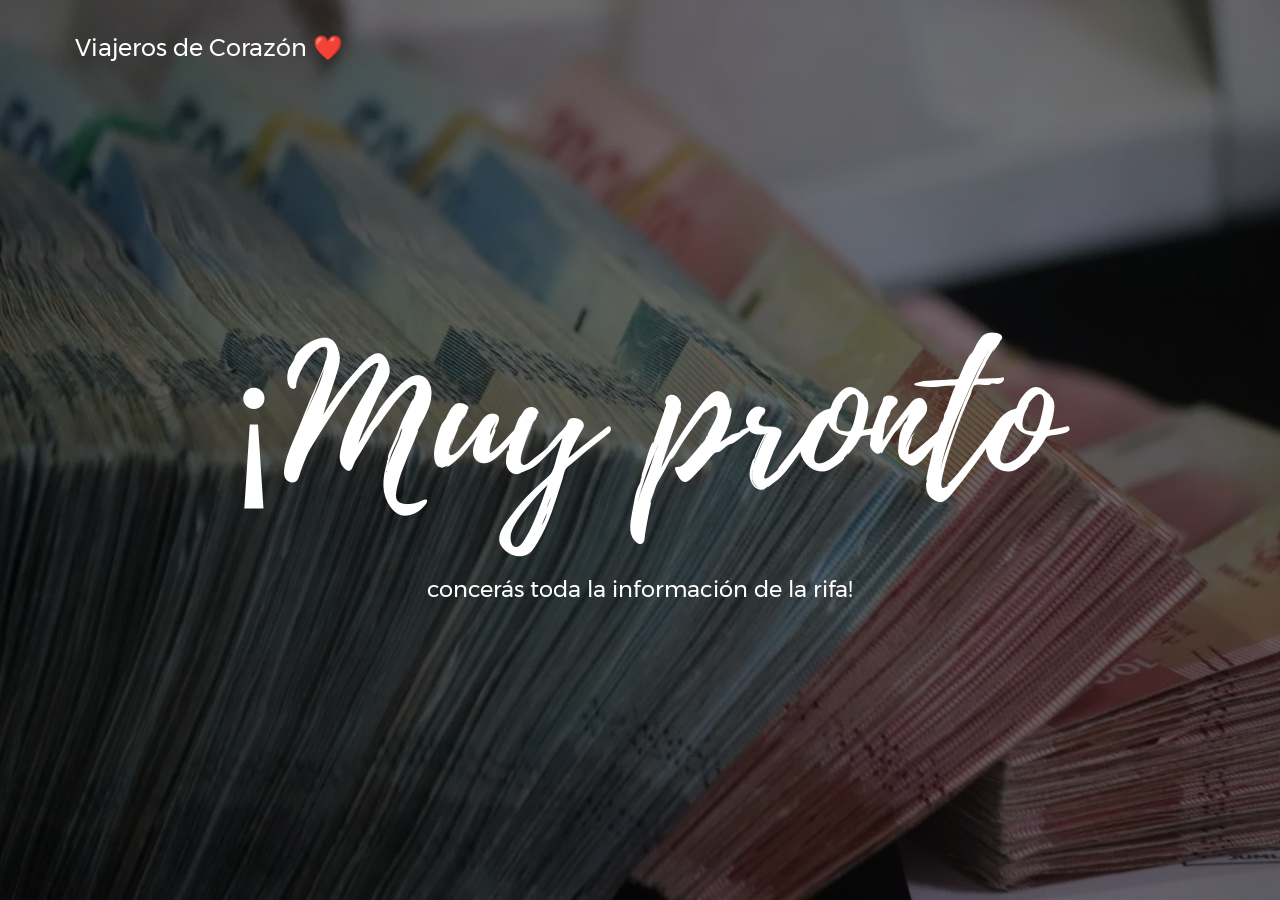
==== commit a25e94b1: "Cambio de imágenes" ====
--- a/index.html
+++ b/index.html
@@ -25,11 +25,11 @@
 	
 	<!--  -->
 	<div class="simpleslide100">
-		<div class="simpleslide100-item bg-img1" style="background-image: url('images/bg01_result.webp');"></div>
-		<div class="simpleslide100-item bg-img1" style="background-image: url('images/bg02_result.webp');"></div>
-		<div class="simpleslide100-item bg-img1" style="background-image: url('images/bg03_result.webp');"></div>
-		<div class="simpleslide100-item bg-img1" style="background-image: url('images/bg04_result.webp');"></div>
-		<div class="simpleslide100-item bg-img1" style="background-image: url('images/bg05_result.webp');"></div>
+		<div class="simpleslide100-item bg-img1" style="background-image: url('images/bg01_result.webp?i=0');"></div>
+		<div class="simpleslide100-item bg-img1" style="background-image: url('images/bg02_result.webp?i=0');"></div>
+		<div class="simpleslide100-item bg-img1" style="background-image: url('images/bg03_result.webp?i=0');"></div>
+		<div class="simpleslide100-item bg-img1" style="background-image: url('images/bg04_result.webp?i=0');"></div>
+		<div class="simpleslide100-item bg-img1" style="background-image: url('images/bg05_result.webp?i=0');"></div>
 	</div>
 
 	<div class="flex-col-c-sb size1 overlay1 p-l-75 p-r-75 p-t-20 p-b-40 p-lr-15-sm">
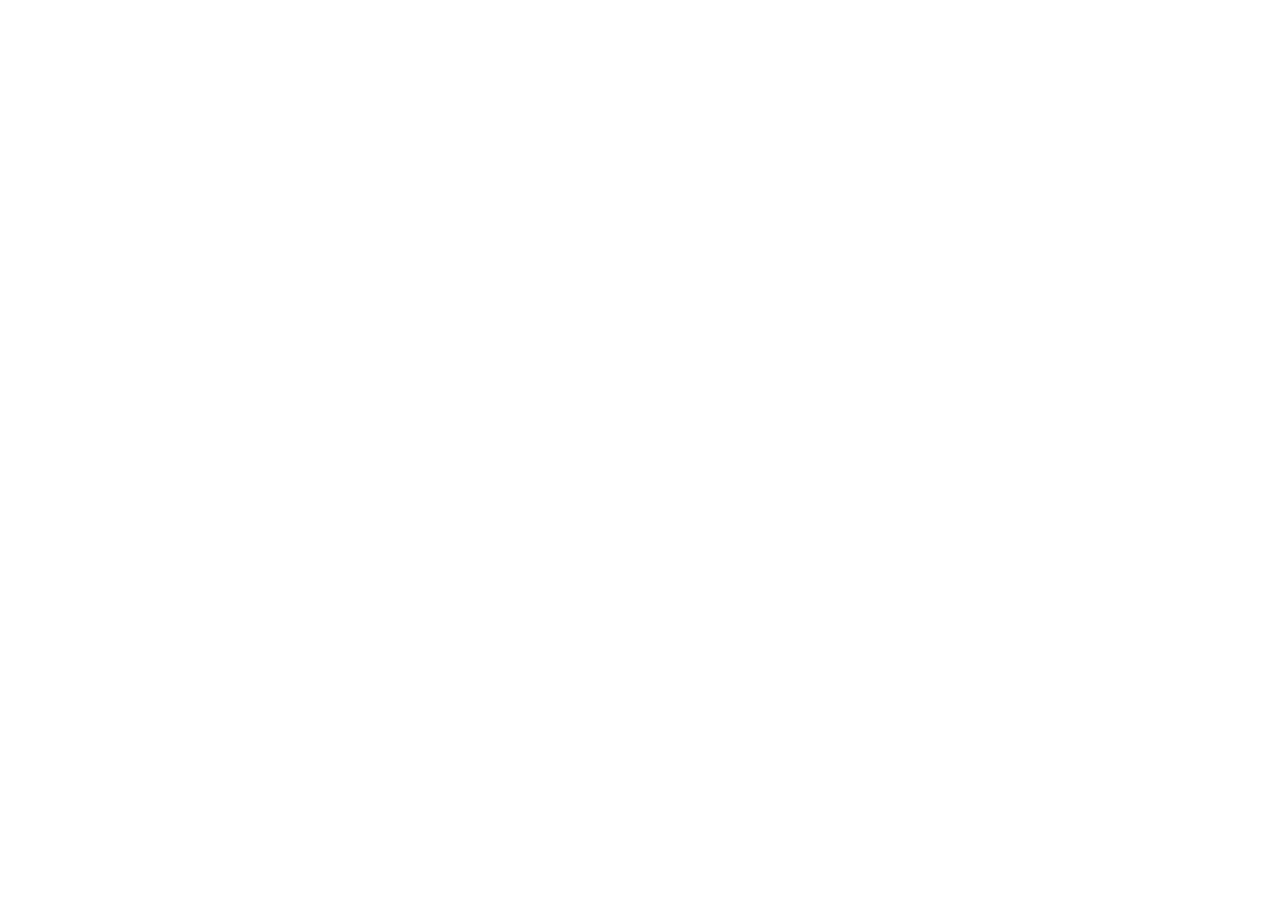
==== commit 8a5d17ef: "Despliegue" ====
--- a/index.html
+++ b/index.html
@@ -1,101 +1,14 @@
-<!DOCTYPE html>
-<html lang="en">
-<head>
-	<title>Muy pronto</title>
-	<meta charset="UTF-8">
-	<meta name="viewport" content="width=device-width, initial-scale=1">
-<!--===============================================================================================-->	
-	<link rel="icon" type="image/png" href="images/icons/favicon.ico"/>
-<!--===============================================================================================-->
-	<link rel="stylesheet" type="text/css" href="vendor/bootstrap/css/bootstrap.min.css">
-<!--===============================================================================================-->
-	<link rel="stylesheet" type="text/css" href="fonts/font-awesome-4.7.0/css/font-awesome.min.css">
-<!--===============================================================================================-->
-	<link rel="stylesheet" type="text/css" href="fonts/iconic/css/material-design-iconic-font.min.css">
-<!--===============================================================================================-->
-	<link rel="stylesheet" type="text/css" href="vendor/animate/animate.css">
-<!--===============================================================================================-->
-	<link rel="stylesheet" type="text/css" href="vendor/select2/select2.min.css">
-<!--===============================================================================================-->
-	<link rel="stylesheet" type="text/css" href="css/util.css">
-	<link rel="stylesheet" type="text/css" href="css/main.css">
-<!--===============================================================================================-->
-</head>
-<body>
-	
-	<!--  -->
-	<div class="simpleslide100">
-		<div class="simpleslide100-item bg-img1" style="background-image: url('images/bg01_result.webp?i=0');"></div>
-		<div class="simpleslide100-item bg-img1" style="background-image: url('images/bg02_result.webp?i=0');"></div>
-		<div class="simpleslide100-item bg-img1" style="background-image: url('images/bg03_result.webp?i=0');"></div>
-		<div class="simpleslide100-item bg-img1" style="background-image: url('images/bg04_result.webp?i=0');"></div>
-		<div class="simpleslide100-item bg-img1" style="background-image: url('images/bg05_result.webp?i=0');"></div>
-	</div>
-
-	<div class="flex-col-c-sb size1 overlay1 p-l-75 p-r-75 p-t-20 p-b-40 p-lr-15-sm">
-		<!--  -->
-		<div class="w-full flex-w flex-sb-m">
-			<div class="wrappic1 m-r-30 m-t-10 m-b-10">
-				<a href="https://mirifa.github.io/2024/" class="responsables">Viajeros de Corazón ❤️</a>
-			</div>
-			
-		</div>
-
-		<!--  -->
-		<div class="flex-col-c-m p-l-15 p-r-15 p-t-80 p-b-90">
-			<h3 class="l1-txt2 txt-center p-b-55 respon1">
-				¡Muy pronto
-			</h3>
-
-			<h4 class="subtitulo">concerás toda la información de la rifa!</h4>
-			
-		</div>
-		
-		<div class="flex-sb-m flex-w w-full">
-			
-		</div>
-	</div>
-
-
-
-	
-
-<!--===============================================================================================-->	
-	<script src="vendor/jquery/jquery-3.2.1.min.js"></script>
-<!--===============================================================================================-->
-	<script src="vendor/bootstrap/js/popper.js"></script>
-	<script src="vendor/bootstrap/js/bootstrap.min.js"></script>
-<!--===============================================================================================-->
-	<script src="vendor/select2/select2.min.js"></script>
-<!--===============================================================================================-->
-	<script src="vendor/countdowntime/moment.min.js"></script>
-	<script src="vendor/countdowntime/moment-timezone.min.js"></script>
-	<script src="vendor/countdowntime/moment-timezone-with-data.min.js"></script>
-	<script src="vendor/countdowntime/countdowntime.js"></script>
-	<script>
-		$('.cd100').countdown100({
-			/*Set Endtime here*/
-			/*Endtime must be > current time*/
-			endtimeYear: 0,
-			endtimeMonth: 0,
-			endtimeDate: 35,
-			endtimeHours: 19,
-			endtimeMinutes: 0,
-			endtimeSeconds: 0,
-			timeZone: "" 
-			// ex:  timeZone: "America/New_York"
-			//go to " http://momentjs.com/timezone/ " to get timezone
-		});
-	</script>
-<!--===============================================================================================-->
-	<script src="vendor/tilt/tilt.jquery.min.js"></script>
-	<script >
-		$('.js-tilt').tilt({
-			scale: 1.1
-		})
-	</script>
-<!--===============================================================================================-->
-	<script src="js/main.js"></script>
-
-</body>
+<!DOCTYPE html>
+<html lang="en">
+
+<head>
+	<meta charset="UTF-8">
+	<meta http-equiv="refresh" content="0; URL=https://mirifaapi.site:9000/">
+	<title>Redireccionando...</title>
+</head>
+
+<body>
+	<!-- <p>Redireccionando a <a href="https://mirifaapi.site:9000/">https://mirifaapi.site:9000/</a></p> -->
+</body>
+
 </html>
